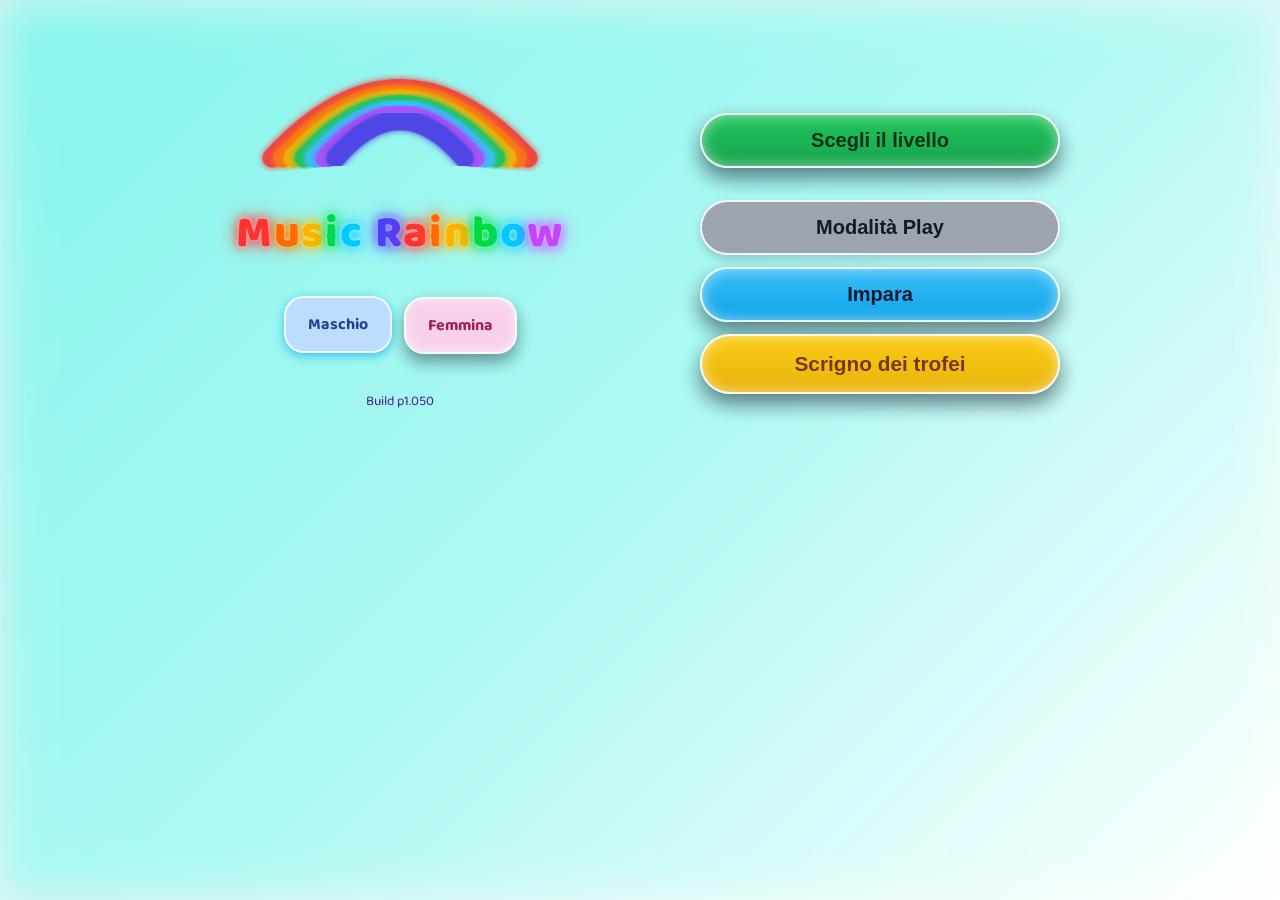
==== p1.051.html @ cc5d560e "Add files via upload" ====
<!DOCTYPE html>
<html lang="it">
<head>
  <meta name="viewport" content="width=device-width, initial-scale=1, viewport-fit=cover" />
  <meta name="theme-color" content="#46d1c6" />
  <meta name="apple-mobile-web-app-capable" content="yes" />
  <meta name="apple-mobile-web-app-status-bar-style" content="black-translucent" />
  <meta name="apple-mobile-web-app-title" content="Music Rainbow" />
  <link rel="apple-touch-icon" href="icons/icon-192.png" />
  <link rel="icon" type="image/png" sizes="192x192" href="icons/icon-192.png" />
  <link rel="icon" type="image/png" sizes="512x512" href="icons/icon-512.png" />
  <link rel="manifest" href="manifest.webmanifest" />

  <meta charset="UTF-8" />
  <title>Music Rainbow — Livelli</title>

  <!-- Font morbido e grande -->
  <link href="https://fonts.googleapis.com/css2?family=Baloo+2:wght@400;600;700&display=swap" rel="stylesheet">

  <style>
    * { box-sizing: border-box; }
    
body {
  margin: 0;
  padding: 15px;

  /* LIQUID GLASS ACQUAMARINA */
  background: linear-gradient(
      135deg,
      rgba(70, 209, 198, 0.45),
      rgba(70, 209, 198, 0.30),
      rgba(255, 255, 255, 0.25)
  );
  backdrop-filter: blur(18px) saturate(180%);
  -webkit-backdrop-filter: blur(18px) saturate(180%);
  box-shadow:
    inset 0 0 40px rgba(255,255,255,0.35),
    inset 0 0 80px rgba(255,255,255,0.20);

  height: 100vh;
}


    /* ===========================
       HOME: SELEZIONE LIVELLI
       =========================== */
    
.home-screen {
  display: flex;
  align-items: center;
  justify-content: center;
  width: 100%;
}


    .home-container {
      display: flex;
      flex-direction: row;
      align-items: center;
      justify-content: center;
      gap: 32px;
      text-align: left;
      color: #0f172a;
      padding: 32px 32px 40px;
      max-width: 960px;
      width: 100%;
    }

    .home-left, .home-right {
      flex: 1;
      display: flex;
      flex-direction: column;
      align-items: center;
    }

    .home-left {
      transform: translateY(-50px);
    }

    .home-levels {
      width: 100%;
    }

    .home-gender-wrapper {
      margin-top: 8px;
      margin-bottom: 8px;
      width: 100%;
      display: flex;
      justify-content: center;
    }

    
/* Titolo home identico a quello dei livelli */
.home-screen .rainbow-title {
  font-size: 2.8rem;
  margin: 0 0 20px 0;
  text-align: center;
  line-height: 1.05;
}


    .home-title {
      font-size: 2.6rem;
      margin-bottom: 20px;
    }

    .home-subtitle {
      font-size: 1.2rem;
      margin-bottom: 20px;
      opacity: 0.9;
    }

    .home-player-box {
      background: linear-gradient(135deg, #fef9c3, #e0f2fe);
      border-radius: 20px;
      padding: 18px 18px 20px;
      box-shadow: 0 8px 18px rgba(15,23,42,0.25);
      margin-bottom: 20px;
      text-align: left;
      border: 2px solid #bfdbfe;
    }

    .home-player-label {
      font-size: 1.1rem;
      margin-bottom: 20px;
      font-weight: 700;
    }

    .home-player-input {
      width: 100%;
      border-radius: 999px;
      border: 3px solid #fbbf24;
      padding: 10px 16px;
      font-size: 1.25rem;
      margin-bottom: 20px;
      font-family: "Baloo 2", sans-serif;
      box-shadow: 0 4px 10px rgba(148,163,184,0.45);
      background: #fefce8;
    }

    .home-player-input::placeholder {
      color: #9ca3af;
    }

    
    
.home-gender-select {
  display: flex;
  flex-direction: row;
  gap: 12px;
  align-items: center;
  justify-content: center;
  margin: 12px auto 16px;
}



    
    
    
    .home-gender-option {
      display: flex;
      align-items: center;
      justify-content: center;
      font-size: 1.3rem;
      font-weight: 700;
      border-radius: 20px;
      padding: 14px 22px;
      cursor: pointer;
      user-select: none;

      /* Liquid Glass */
      border: 2px solid rgba(255,255,255,0.85);
      box-shadow: 0 8px 16px rgba(15,23,42,0.45), inset 0 0 12px rgba(255,255,255,0.65);
      backdrop-filter: blur(12px);
      -webkit-backdrop-filter: blur(12px);
      opacity: 0.96;
      background-clip: padding-box;
      transition: transform 0.12s, box-shadow 0.12s, color 0.12s;
    }
    



    .home-gender-option input[type="radio"] {
      display: none;
    }

    .home-gender-option span {
      font-size: 1rem;
    }

    .home-gender-option.active {
      background: #0ea5e9;
      color: #4b0082;
      box-shadow: 0 3px 10px rgba(14,165,233,0.7);
      transform: translateY(-1px);
    }

    .home-gender-option:active {
      transform: translateY(1px);
      box-shadow: 0 1px 4px rgba(148,163,184,0.7);
    }

    
    
.home-gender-option:nth-child(1) {
  background: #bfdbfe !important;
  color: #1e3a8a !important;
}


    
.home-gender-option:nth-child(2) {
  background: #fbcfe8 !important;
  color: #9d174d !important;
}


    .home-gender-option.active:nth-child(1) {
      background: #1d4ed8;
      color: #4b0082;
    }

    .home-gender-option.active:nth-child(2) {
      background: #db2777;
      color: #4b0082;
    }

    
    .home-levels {
      display: grid;
      grid-template-columns: 1fr;
      gap: 12px;
      max-width: 360px;
      width: 100%;
      margin: 0 auto;
    }


    .home-levels-separator {
      height: 8px;
    }

    .home-version-label {
      margin-top: 12px;
      font-size: 0.85rem;
      color: #4b0082;
      text-align: center;
      opacity: 0.9;
    }
    .home-test-switch {
      margin-top: 10px;
      display: flex;
      align-items: center;
      justify-content: center;
      gap: 12px;
      font-size: 0.9rem;
      color: #0f172a;
    }

    .home-test-toggle-wrapper {
      position: relative;
      width: 46px;
      height: 24px;
    }

    .home-test-toggle-input {
      opacity: 0;
      width: 0;
      height: 0;
    }

    .home-test-toggle-slider {
      position: absolute;
      cursor: pointer;
      inset: 0;
      background: rgba(15,23,42,0.3);
      border-radius: 999px;
      box-shadow: inset 0 0 4px rgba(15,23,42,0.6);
      transition: background 0.18s ease, box-shadow 0.18s ease;
    }

    .home-test-toggle-slider::before {
      content: "";
      position: absolute;
      height: 18px;
      width: 18px;
      left: 3px;
      top: 3px;
      border-radius: 999px;
      background: #e5e7eb;
      box-shadow: 0 2px 4px rgba(15,23,42,0.4);
      transition: transform 0.18s ease, background 0.18s ease;
    }

    .home-test-toggle-input:checked + .home-test-toggle-slider {
      background: linear-gradient(135deg, #22c55e, #0ea5e9);
      box-shadow:
        0 0 6px rgba(56,189,248,0.8),
        0 0 14px rgba(34,197,94,0.75);
    }

    .home-test-toggle-input:checked + .home-test-toggle-slider::before {
      transform: translateX(20px);
      background: #f9fafb;
    }

    .home-test-label {
      font-weight: 600;
      letter-spacing: 0.03em;
    }


    .home-level-btn {
      border-radius: 999px;
      padding: 14px 22px;
      font-size: 1.25rem;
      font-weight: 800;
      cursor: pointer;

      /* BASE: pill vetrosa neutra */
      color: #f9fafb;
      border: 2px solid rgba(255,255,255,0.9);
      background: rgba(15,23,42,0.24);
      box-shadow:
        0 10px 20px rgba(15,23,42,0.55),
        inset 0 0 14px rgba(255,255,255,0.55);
      backdrop-filter: blur(16px) saturate(185%);
      -webkit-backdrop-filter: blur(16px) saturate(185%);
      opacity: 0.99;
      background-clip: padding-box;

      display: flex;
      align-items: center;
      justify-content: center;
      gap: 10px;

      transition: transform 0.12s, box-shadow 0.12s, filter 0.12s;
    }

    .home-level-btn:active {
      transform: translateY(1px) scale(0.99);
      box-shadow: 0 4px 10px rgba(15, 23, 42, 0.5);
    }

    .home-level-btn:hover {
      filter: brightness(1.06);
    }

    .home-level-btn-icon {
      font-size: 1.4rem;
      filter: drop-shadow(0 0 8px rgba(255,255,255,0.7));
    }

    .home-level-btn-label {
      flex: 1;
      text-align: left;
      letter-spacing: 0.03em;
    }

    .home-level-btn:active {
      transform: translateY(1px);
      box-shadow: 0 3px 8px rgba(15, 23, 42, 0.3);
    }

    .home-level-btn:hover {
      filter: brightness(1.05);
    }

    /* Livelli e scrigno: stile “scrigno” dorato uguale alla pagina trofei */
    .home-level-main {
      background: linear-gradient(to bottom, #22c55e, #16a34a);
      color: #052e16;
    }
    .home-level-learn {
      background: linear-gradient(to bottom, #38bdf8, #0ea5e9);
      color: #0f172a;
    }
    .home-level-1,
    .home-level-2,
    .home-level-3,
    .home-level-trophy {
      background: linear-gradient(to bottom, #facc15, #eab308);
      color: #78350f;
    }

    
    
    .home-audio-reset {
      background: #0ea5e9;
      color: #4b0082;
      max-width: 360px;
      width: 100%;
      margin: 0 auto 16px;
    }



    /* Stato del tasto Play in home */
    .home-play-active {
      background: linear-gradient(to bottom, #a855f7, #6d28d9);
      color: #f9fafb;
    }

    .home-play-disabled {
      background: #9ca3af;
      color: #111827;
      cursor: default;
      box-shadow: 0 4px 10px rgba(15, 23, 42, 0.2);
      filter: none !important;
      transform: none !important;
    }

    .home-rainbow-graphic {
      width: 320px;
      height: 200px;
      margin: 0 auto 16px;
    }

    .home-rainbow-graphic svg {
      width: 100%;
      height: 100%;
      overflow: visible;
    }

        /* ===========================
       STILE GENERALE PAGINE LIVELLO
       =========================== */

    body {
      font-family: "Baloo 2", sans-serif;
    }

    .page-container {
      height: calc(var(--vh) * 100);
      min-height: 0;
      display: flex;
      justify-content: center;
      align-items: flex-start;
      overflow-y: auto;
      -webkit-overflow-scrolling: touch;
    }

    .app { padding-bottom:40px; margin: 20px; padding:0; width: calc(100% - 40px); height: calc(100% - 40px); background:white; border-radius:12px; position:relative; z-index:1; display:flex; flex-direction:column; }

    


.top-panel {
  border-radius: 22px;
  padding: 4px 14px 4px;

  /* LIQUID GLASS AZZURRO / BLU REALISTICO */
  background: rgba(255, 255, 255, 0.15);
  border: 2px solid rgba(255, 255, 255, 0.45);

  backdrop-filter: blur(18px) saturate(180%);
  -webkit-backdrop-filter: blur(18px) saturate(180%);

  box-shadow:
    0 12px 28px rgba(30, 58, 138, 0.45),
    inset 0 0 16px rgba(255, 255, 255, 0.8),
    inset 0 0 8px rgba(147, 197, 253, 0.8);

  background-image: linear-gradient(
    135deg,
    rgba(191, 219, 254, 0.35),
    rgba(59, 130, 246, 0.25),
    rgba(255, 255, 255, 0.30)
  );

  background-clip: padding-box;

  margin-bottom: 20px;
  margin-left: 20px;
  margin-right: 20px;
  margin-top: 8px;
}

    .top-row {
      display: grid;
      grid-template-columns: auto 1fr auto;
      align-items: center;
      gap: 4px;
      margin-bottom: 20px;
      margin-top: 0;
    }

    .top-row h1 {
      font-size:  4.4rem;
      margin: 0;
      text-align: center;
      justify-self: center;
      line-height: 0.85;
      padding: 0;
    }

    .top-left-controls {
      display: flex;
      gap: 8px;
      align-items: center;
      flex-wrap: wrap;
      justify-content: flex-start;
    }

    .clef-btn {
      border-radius: 999px;
      border: 2px solid #e5e7eb;
      background: #ffffff;
      padding: 4px 9px 6px;
      font-size: 1.1rem;
      line-height: 1;
      cursor: pointer;
      display: inline-flex;
      align-items: center;
      justify-content: center;
      box-shadow: 0 1px 2px rgba(15,23,42,0.08);
      height:48px;
  min-width:48px;
  font-size:28px;
  padding:0 12px;
  border-radius:12px;
}

    .clef-btn.active-clef {
      border-color: #4f46e5;
      background: #eef2ff;
      box-shadow: 0 0 0 1px rgba(79,70,229,0.18);
    }

    .top-right-controls {
      display: flex;
      gap: 10px;
      align-items: center;
      justify-content: flex-end;
    }

    
    .rainbow-title span {
      display: inline-block;
      font-weight: 800;
      letter-spacing: 0.04em;

      /* LIQUID GLASS TEXT: ogni carattere vetroso + NEON pulsante */
      color: currentColor;
      text-shadow:
        0 0 4px rgba(255,255,255,0.75),
        0 0 10px currentColor,
        0 0 18px currentColor;
      filter: saturate(150%);
      animation: neonTitlePulse 1.8s ease-in-out infinite;
    }
    .rainbow-title span:nth-child(7n+1){color:#ef4444;}
    .rainbow-title span:nth-child(7n+2){color:#f97316;}
    .rainbow-title span:nth-child(7n+3){color:#eab308;}
    .rainbow-title span:nth-child(7n+4){color:#22c55e;}
    .rainbow-title span:nth-child(7n+5){color:#38bdf8;}
    .rainbow-title span:nth-child(7n+6){color:#a855f7;}
    .rainbow-title span:nth-child(7n){color:#4f46e5;}

    @keyframes neonTitlePulse {
      0%, 100% {
        text-shadow:
          0 0 4px rgba(255,255,255,0.75),
          0 0 10px currentColor,
          0 0 18px currentColor;
        transform: translateY(0);
      }
      50% {
        text-shadow:
          0 0 6px rgba(255,255,255,0.95),
          0 0 16px currentColor,
          0 0 30px currentColor;
        transform: translateY(-1px);
      }
    }



    /* Switch auto-color livello 1 */
    .auto-toggle {
      position: relative;
      display: inline-flex;
      align-items: center;
      gap: 4px;
      font-size: 0.8rem;
      color: #111827;
      cursor: pointer;
      user-select: none;
    }

    .auto-toggle-input {
      opacity: 0;
      width: 0;
      height: 0;
      position: absolute;
    }

    .auto-slider {
      position: relative;
      width: 34px;
      height: 18px;
      background-color: #e5e7eb;
      border-radius: 999px;
      transition: background-color 0.15s;
      box-shadow: inset 0 1px 3px rgba(15,23,42,0.2);
    }

    .auto-slider::before {
      content: "";
      position: absolute;
      height: 14px;
      width: 14px;
      left: 2px;
      top: 2px;
      background-color: #4b0082;
      border-radius: 50%;
      transition: transform 0.15s;
      box-shadow: 0 1px 3px rgba(15,23,42,0.5);
    }

    .auto-toggle-input:checked + .auto-slider {
      background: linear-gradient(90deg, #38bdf8, #a855f7);
    }

    .auto-toggle-input:checked + .auto-slider::before {
      transform: translateX(16px);
    }

    .auto-label {
      font-size: 0.8rem;
      padding-right: 2px;
    }

    .reset-btn {
      padding: 10px 16px;
      border-radius: 999px;
      font-weight: 700;
      font-size: 1.05rem;
      cursor: pointer;
      border: none;
      color: #4b0082;
      background: #7c3aed;
      box-shadow: 0 4px 10px rgba(80, 30, 140, 0.25);
      transition: 0.15s;
    }
    .reset-btn:hover { filter: brightness(1.1); }
    .reset-btn:active {
      transform: translateY(1px);
      box-shadow: 0 2px 6px rgba(80, 30, 140, 0.2);
    }

    .menu-btn,
    .trophy-btn,
    
    .hint-btn {
      padding: 10px 16px;
      min-width: 44px;
      min-height: 44px;
      border-radius: 999px;
      font-weight: 700;
      font-size: 1.1rem;
      cursor: pointer;
      display: inline-flex;
      align-items: center;
      justify-content: center;

      /* verde acqua originale + liquid glass */
      color: #0f172a;
      background: rgba(209, 250, 229, 0.95);

      border: 2px solid rgba(255,255,255,0.8);
      box-shadow:
        0 6px 14px rgba(16,185,129,0.4),
        inset 0 0 10px rgba(255,255,255,0.65);
      backdrop-filter: blur(12px) saturate(175%);
      -webkit-backdrop-filter: blur(12px) saturate(175%);
      background-clip: padding-box;

      transition: 0.15s;
    }

    .hint-btn:disabled {
      opacity: 0.5;
      cursor: default;
      box-shadow: none;
      filter: none;
    }


    .hint-btn:disabled {
      opacity: 0.5;
      cursor: default;
      box-shadow: none;
      filter: none;
    }

    
    .menu-btn {
      padding: 10px 16px;
      min-width: 44px;
      min-height: 44px;
      border-radius: 999px;
      font-weight: 700;
      font-size: 1.1rem;
      cursor: pointer;
      display: inline-flex;
      align-items: center;
      justify-content: center;

      /* colore originale + liquid glass */
      color: #111827;
      background: rgba(229, 231, 235, 0.92);

      border: 2px solid rgba(255,255,255,0.75);
      box-shadow:
        0 6px 14px rgba(15,23,42,0.35),
        inset 0 0 10px rgba(255,255,255,0.65);
      backdrop-filter: blur(12px) saturate(170%);
      -webkit-backdrop-filter: blur(12px) saturate(170%);
      background-clip: padding-box;

      transition: 0.15s;
    }


    
    .trophy-btn {
      padding: 10px 16px;
      min-width: 44px;
      min-height: 44px;
      border-radius: 999px;
      font-weight: 700;
      font-size: 1.1rem;
      cursor: pointer;
      display: inline-flex;
      align-items: center;
      justify-content: center;

      /* dorato originale + liquid glass */
      color: #78350f;
      background: linear-gradient(
        to bottom,
        rgba(250, 204, 21, 0.96),
        rgba(234, 179, 8, 0.96)
      );

      border: 2px solid rgba(255,255,255,0.85);
      box-shadow:
        0 7px 16px rgba(180,83,9,0.45),
        inset 0 0 12px rgba(255,255,255,0.7);
      backdrop-filter: blur(14px) saturate(180%);
      -webkit-backdrop-filter: blur(14px) saturate(180%);
      background-clip: padding-box;

      transition: 0.15s;
    }


    .hint-btn {
      color: #0f172a;
      background: #d1fae5;
      box-shadow: 0 3px 8px rgba(16,185,129,0.35);
    }

    .menu-btn:hover,
    .trophy-btn:hover,
    .hint-btn:hover { filter: brightness(1.05); }

    .menu-btn:active,
    .trophy-btn:active,
    .hint-btn:active {
      transform: translateY(1px);
      box-shadow: 0 1px 4px rgba(15,23,42,0.4);
    }

    .hint-btn.hint-pulse {
      transform: scale(1.1);
    }


    
    .rainbow-counter {
      font-size: 1.05rem;
      padding: 8px 14px;
      border-radius: 999px;
      display: inline-flex;
      align-items: center;
      gap: 8px;
      cursor: pointer;

      border: 2px solid rgba(255,255,255,0.85);

      /* azzurro originale + liquid glass */
      background: rgba(238, 242, 255, 0.94);
      color: #1e3a8a;

      box-shadow:
        0 6px 14px rgba(15,23,42,0.3),
        inset 0 0 10px rgba(255,255,255,0.7);
      backdrop-filter: blur(12px) saturate(170%);
      -webkit-backdrop-filter: blur(12px) saturate(170%);
      background-clip: padding-box;
    }
    .rainbow-counter span {
      font-weight: 800;
      font-size: 1.4rem;
    }
    .rainbow-hidden-count {
      display: none;
    }

    .rainbow-counter span {
      font-weight: 800;
      font-size: 1.4rem;
    }
    .rainbow-hidden-count {
      display: none;
    }

    .medals-panel-container {
      border-radius: 16px;
      border: 1px solid #e0e3f0;
      padding: 6px 10px;
      background: #f9fafb;
    }

    .medals-panel-container {
      display: flex;
      align-items: center;
      justify-content: space-between;
      gap: 8px;
    }
    .tokens-panel {
      display: flex;
      flex-wrap: wrap;
      justify-content: flex-end;
      align-items: center;
      gap: 6px;
      min-height: 32px;
      min-width: 80px;
    }
    .token-label {
      font-size: 0.8rem;
      color: #374151;
      margin-right: 4px;
    }
    .token-icon-btn {
      border: none;
      background: transparent;
      padding: 0;
      cursor: pointer;
      display: inline-flex;
      align-items: center;
      justify-content: center;
    }
    .token-icon-btn:disabled {
      opacity: 0.4;
      cursor: default;
    }
    .token-svg {
      width: 32px;
      height: 32px;
      filter: drop-shadow(0 2px 4px rgba(15,23,42,0.4));
    }

    /* Gettoni nella bacheca della pagina Trofei: 3 volte più grandi */
    #trophyTokensRow .token-svg {
      width: 96px;
      height: 96px;
    }

    #trophyTokensRow .trophy-token-btn {
      padding: 4px;
    }

    
    /* ===========================
       SELEZIONE LIVELLO - OVERLAY
       =========================== */
    .level-select-overlay {
      position: fixed;
      inset: 0;
      display: none;
      justify-content: center;
      align-items: center;
      z-index: 10500;

      /* SFONDO PRINCIPALE ACQUAMARINA + VETRO LIQUIDO */
      backdrop-filter: blur(10px) saturate(170%);
      -webkit-backdrop-filter: blur(10px) saturate(170%);
      background: radial-gradient(circle at center,
        rgba(70, 209, 198, 0.98),
        rgba(34, 197, 151, 0.94),
        rgba(15, 23, 42, 0.88));
    }

    .level-select-overlay.active {
      display: flex;
    }

    .level-select-box {
      background: rgba(15,23,42,0.98);
      border-radius: 24px;
      padding: 22px 20px 18px;
      width: min(360px, 88%);
      box-shadow: 0 18px 40px rgba(15,23,42,0.85);
      border: 2px solid rgba(129,140,248,0.9);
      text-align: center;
    }

    .level-select-title {
      font-size: 1.4rem;
      margin-bottom: 20px;
      color: #e5e7eb;
    }

    .level-select-subtitle {
      font-size: 0.95rem;
      margin-bottom: 20px;
      color: #c7d2fe;
    }

    .level-select-grid {
      display: grid;
      grid-template-columns: repeat(2, minmax(0, 1fr));
      gap: 10px;
      margin-bottom: 20px;
    }

    
.level-select-btn {
  border-radius: 999px;
  padding: 20px 12px;
  font-size: 2rem;
  font-weight: 800;
  cursor: pointer;

  /* Liquid Glass style like home */
  color: #f9fafb;
  border: 2px solid rgba(255,255,255,0.9);
  background: rgba(15,23,42,0.24);
  box-shadow:
    0 10px 20px rgba(15,23,42,0.55),
    inset 0 0 14px rgba(255,255,255,0.55);
  backdrop-filter: blur(16px) saturate(185%);
  -webkit-backdrop-filter: blur(16px) saturate(185%);
  opacity: 0.99;
  background-clip: padding-box;

  display: flex;
  align-items: center;
  justify-content: center;
  gap: 10px;

  transition: transform 0.12s, box-shadow 0.12s, filter 0.12s;
}
/* Colored Liquid Glass buttons for level select */
.level-select-btn:nth-child(1) {
  background: rgba(239,68,68,0.35);
  border-color: rgba(239,68,68,0.9);
  box-shadow:
    0 0 16px rgba(239,68,68,0.9),
    0 0 32px rgba(239,68,68,0.9),
    inset 0 0 10px rgba(255,255,255,0.4);
}

.level-select-btn:nth-child(2) {
  background: rgba(249,115,22,0.35);
  border-color: rgba(249,115,22,0.9);
  box-shadow:
    0 0 16px rgba(249,115,22,0.9),
    0 0 32px rgba(249,115,22,0.9),
    inset 0 0 10px rgba(255,255,255,0.4);
}

.level-select-btn:nth-child(3) {
  background: rgba(234,179,8,0.35);
  border-color: rgba(234,179,8,0.9);
  box-shadow:
    0 0 16px rgba(234,179,8,0.9),
    0 0 32px rgba(234,179,8,0.9),
    inset 0 0 10px rgba(255,255,255,0.4);
}

.level-select-btn:nth-child(4) {
  background: rgba(34,197,94,0.35);
  border-color: rgba(34,197,94,0.9);
  box-shadow:
    0 0 16px rgba(34,197,94,0.9),
    0 0 32px rgba(34,197,94,0.9),
    inset 0 0 10px rgba(255,255,255,0.4);
}



    /* Colori neon per ogni tasto livello */
    

    

    

    

    
      50% {
        transform: translateY(-2px) scale(1.03);
        filter: brightness(1.1);
      }
      100% {
        transform: translateY(0) scale(1);
        filter: brightness(1.02);
      }
    }

    .level-select-btn:hover {
      filter: brightness(1.05);
    }

    .level-select-btn:active {
      transform: translateY(1px);
      box-shadow: 0 2px 5px rgba(15,23,42,0.6);
    }

    .level-select-actions {
      display: flex;
      justify-content: center;
    }

    .level-select-close {
      border-radius: 999px;
      padding: 8px 18px;
      font-weight: 600;
      font-size: 0.95rem;
      cursor: pointer;

      /* Liquid Glass per il tasto Chiudi */
      border: 2px solid rgba(255,255,255,0.85);
      background: rgba(15,23,42,0.9);
      color: #e5e7eb;
      box-shadow:
        0 8px 16px rgba(15,23,42,0.75),
        inset 0 0 10px rgba(255,255,255,0.55);
      backdrop-filter: blur(14px);
      -webkit-backdrop-filter: blur(14px);
      opacity: 0.97;
      background-clip: padding-box;
    }

    .level-select-close:active {
      transform: translateY(1px);
      box-shadow: 0 1px 4px rgba(15,23,42,0.8);
    }



    /* ===========================
       POPUP SCRIGNI TROFEI
       =========================== */
    
.token-icon {
  width: 42px;
  height: 42px;
  display: flex;
  align-items: center;
  justify-content: center;
}
.token-svg {
  width: 42px;
  height: 42px;
}

.trophy-overlay {
      position: fixed;
      inset: 0;
      display: none;
      justify-content: center;
      align-items: center;
      z-index: 12000;
      backdrop-filter: blur(4px);
      background: radial-gradient(circle at center,
        rgba(15,23,42,0.88),
        rgba(30,64,175,0.94),
        rgba(15,23,42,0.96));
    }

    .trophy-overlay.active {
      display: flex;
    }

    .trophy-overlay-box {
      position: relative;
      background: #f9fafb;
      border-radius: 24px;
      padding: 22px 22px 18px;
      width: min(90%, 520px);
      max-width: 520px;
      box-shadow: 0 18px 42px rgba(0,0,0,0.5);
      border: 2px solid #e5e7eb;
    }

    .trophy-overlay-content {
      max-height: min(60vh, 420px);
      overflow-y: auto;
    }

    
.trophy-overlay-close {
  position: absolute;
  top: 8px;
  right: 8px;
  width: 44px;
  height: 44px;
  border-radius: 999px;
  border: none;
  background: #f97316;
  color: #4b0082;
  font-size: 1.8rem;
  font-weight: 700;
  cursor: pointer;
  box-shadow: 0 8px 18px rgba(0,0,0,0.6);
  display: flex;
  align-items: center;
  justify-content: center;
}


    .trophy-overlay-close:active {
      transform: translateY(1px);
      box-shadow: 0 3px 8px rgba(0,0,0,0.7);
    }


    .token-overlay {
      position: fixed;
      inset: 0;
      display: none;
      justify-content: center;
      align-items: center;
      z-index: 11000;
      backdrop-filter: blur(4px);
      background: radial-gradient(circle at center,
        rgba(255,255,255,0.96),
        rgba(252,211,77,0.85),
        rgba(245,158,11,0.55));
    }
    .token-overlay.active {
      display: flex;
    }
    .token-box {
      background: rgba(255,255,255,0.98);
      padding: 24px 26px 20px;
      border-radius: 24px;
      box-shadow: 0 12px 15px rgba(0,0,0,0.35);
      text-align: center;
      max-width: 360px;
    }
    .token-big-svg {
      width: 80px;
      height: 80px;
      margin-bottom: 20px;
      filter: drop-shadow(0 6px 12px rgba(146,64,14,0.6));
    }
    .token-message-main {
      font-size: 1.4rem;
      font-weight: 700;
      margin-bottom: 20px;
      color: #92400e;
    }
    .token-message-sub {
      font-size: 0.95rem;
      color: #78350f;
    }

    
    .play-timer-pill {
      padding: 8px 16px;
      border-radius: 999px;
      border: 2px solid rgba(255,255,255,0.85);
      display: inline-flex;
      align-items: center;
      justify-content: center;
      min-width: 80px;
      font-family: "Baloo 2", sans-serif;
      font-size: 1.2rem;
      font-weight: 700;
      cursor: default;

      /* acquamarina originale + liquid glass */
      background: rgba(70, 209, 198, 0.96);
      color: #4b0082;

      box-shadow:
        0 6px 14px rgba(15,23,42,0.35),
        inset 0 0 10px rgba(255,255,255,0.7);
      backdrop-filter: blur(14px) saturate(180%);
      -webkit-backdrop-filter: blur(14px) saturate(180%);
      background-clip: padding-box;
    }

    
    .metronome-pill {
      display: inline-flex;
      align-items: center;
      gap: 8px;
      padding: 6px 10px;
      border-radius: 999px;

      /* colore scuro originale + liquid glass */
      background: rgba(15, 23, 42, 0.4);
      border: 2px solid rgba(255,255,255,0.7);

      box-shadow:
        0 5px 12px rgba(15,23,42,0.5),
        inset 0 0 8px rgba(255,255,255,0.35);
      backdrop-filter: blur(12px) saturate(170%);
      -webkit-backdrop-filter: blur(12px) saturate(170%);
      background-clip: padding-box;
    }

    .metronome-bpm-input {
      width: 56px;
      border: none;
      border-radius: 999px;
      padding: 4px 8px;
      font-size: 0.85rem;
      text-align: center;
      outline: none;
      font-family: "Baloo 2", sans-serif;
    }
    .metronome-dot {
      width: 14px;
      height: 14px;
      border-radius: 999px;
      background: #22c55e;
      opacity: 0.4;
      
      transition: transform 0.12s ease-out, opacity 0.12s ease-out;
    }
    .metronome-dot.active {
      opacity: 1;
      
    }
    

    .error-pill {
      margin-left: 6px;
    }

    .play-timer-pill span {
      font-variant-numeric: tabular-nums;
      letter-spacing: 0.03em;
    }
    .play-timeup-overlay {
      position: absolute;
      inset: 0;
      background: rgba(15,23,42,0.65);
      display: none;
      align-items: center;
      justify-content: center;
      z-index: 20;
    }
    .play-timeup-overlay.active {
      display: flex;
    }
    .play-timeup-box {
      background: #ffffff;
      padding: 20px 24px;
      border-radius: 16px;
      box-shadow: 0 8px 20px rgba(0,0,0,0.35);
      max-width: 320px;
      text-align: center;
    }

    .medals-panel {
      display: flex;
      flex-wrap: wrap;
      gap: 8px;
      min-height: 32px;
      justify-content: center;
    }

    .medal-icon {
      width: 34px;
      height: 34px;
      border-radius: 50%;
      box-shadow: 0 3px 7px rgba(15,23,42,0.25);
      display: flex;
      align-items: center;
      justify-content: center;
      position: relative;
      font-size: 0.95rem;
      font-weight: 700;
    }
    .medal-icon::after {
      content: "🏅";
      position: absolute;
      top: -9px;
      font-size: 1rem;
    }

    .medal-icon.bronze { background: radial-gradient(circle at 30% 30%, #fecaca, #ef4444, #7f1d1d); border:2px solid #ef4444; color:#7f1d1d; }
    .medal-icon.silver { background: radial-gradient(circle at 30% 30%, #ffedd5, #f97316, #7c2d12); border:2px solid #f97316; color:#7c2d12; }
    .medal-icon.green { background: radial-gradient(circle at 30% 30%, #dcfce7, #22c55e, #14532d); border:2px solid #22c55e; color:#14532d; }
.medal-icon.gold { background: radial-gradient(circle at 30% 30%, #fef9c3, #eab308, #92400e); border:2px solid #eab308; color:#92400e; }

    
.staff-container {
  padding: 8px;
  margin-top: 4px;
  margin-bottom: 20px;
  margin-left: 20px;
  margin-right: 20px;

  /* LIQUID GLASS STAFF */
  background: rgba(255,255,255,0.18);
  border: 2px solid rgba(255,255,255,0.45);
  backdrop-filter: blur(18px) saturate(180%);
  -webkit-backdrop-filter: blur(18px) saturate(180%);
  box-shadow:
    0 10px 22px rgba(15,23,42,0.35),
    inset 0 0 14px rgba(255,255,255,0.75);
  border-radius: 18px;
  overflow: visible;
}

    svg.staff {
      width: 100%;
      max-width: none;
      display: block;
      margin: 0 auto;
      cursor: pointer;
      overflow: visible;
    }

    .note-circle {
      stroke: #111827;
      stroke-width: 2.4;
      fill: white;
      fill-opacity: 0.96;
      filter: drop-shadow(0 6px 14px rgba(15,23,42,0.45));
      backdrop-filter: blur(10px);
      -webkit-backdrop-filter: blur(10px);
      transition: transform 0.18s ease,
                  stroke-width 0.18s ease,
                  opacity 0.18s ease,
                  filter 0.18s ease;
      cursor: pointer;
    }

.note-symbol {
  pointer-events: none;
  transition: transform 0.15s ease-out;
}
    .note-symbol.note-played {
  transform-origin: center;
  animation: notePulse 0.35s ease-out;
  filter: drop-shadow(0 6px 14px rgba(15,23,42,0.55));
}
/* Override: nel Livello 4 le note NON devono lampeggiare quando vengono suonate */
#level4Page .note-symbol.note-played {
  animation: none !important;
  filter: none !important;
  transform: none !important;
}
/* Disattiva animazione nel Livello Impara Tempo */
#learnTempoPage .note-symbol.note-played { animation:none !important; transform:none !important; filter:none !important; opacity:0.77 !important; }



#level1Page .note-symbol.note-played .note-head,
#level2Page .note-symbol.note-played .note-head {
  stroke: rgba(255,255,255,0.9);
  stroke-width: 2.4;
  fill-opacity: 0.96;
}

#level1Page .note-symbol.note-played .note-stem,
#level2Page .note-symbol.note-played .note-stem,
#level1Page .note-symbol.note-played .note-flag,
#level2Page .note-symbol.note-played .note-flag {
  stroke-width: 2.4;
}


.note-head {
  stroke: #111827;
  stroke-width: 2;
  fill: #ffffff;
}
.note-head.filled {
  fill: #111827;
}

.note-stem {
      stroke: #111827;
      stroke-width: 2;
    }
    .note-flag {
      stroke: #111827;
      stroke-width: 2;
      fill: none;
    }

    .hint-circle {
      stroke: #111827;
      stroke-width: 2;
      cursor: default;
    }

    /* TARGET PER LIVELLO */
    #level1Page .note-circle.target {
      /* versione compatibile con Safari / iPad:
         niente gradient url(), bordo spesso e interno evidenziato */
      stroke: #111827;
      stroke-width: 4;
      fill: white;
      filter: none;
    }

    #level2Page .note-circle.target,
    #level3Page .note-circle.target {
      stroke: #000000;
      stroke-width: 4;
      filter: none;
    }

    
    /* Neon pulsante per i pallini del Livello 1 */
    #level1Page .note-circle.neon-pulse-l1 {
      animation: neonPulseL1 0.9s ease-in-out infinite alternate;
      transform-origin: center;
    }

    @keyframes neonPulseL1 {
      0% {
        transform: scale(1);
      }
      100% {
        transform: scale(1.15);
      }
    }

.ledger-line {
      stroke: #111827;
      stroke-width: 2;
    }

    .error-x {
      font-size: 22px;
      fill: #dc2626;
      pointer-events: none;
      animation: pop-fade 0.6s ease-out forwards;
    }
    @keyframes pop-fade {
      0%{opacity:0.0;}
      40%{opacity:0.77;}
      100%{opacity:0.0; translateY(-10px);}
    }

    /* Barra di stato: solo Note / Errori */
    .status-bar {
      text-align: center;
      font-size: 0.95rem;
      font-weight: 700;
      min-height: 1.6em;
      margin-top: 10px;
    }
    .status-pills {
      display: inline-flex;
      flex-wrap: wrap;
      gap: 8px;
      justify-content: center;
    }
    .stat-pill {
      padding: 4px 10px;
      border-radius: 999px;
      min-width: 80px;
      font-size: 0.9rem;
      display: inline-flex;
      justify-content: center;
      align-items: center;
      box-shadow: 0 2px 4px rgba(15,23,42,0.15);
      height:48px;
  line-height:48px;
  font-size:22px;
  padding:0 14px;
  border-radius:12px;
}
    .stat-notes {
      background: #dcfce7;
      color: #166534;
    }
    .stat-errors-normal {
      background: #fef9c3;
      color: #92400e;
    }
    .stat-errors-high {
      background: #fee2e2;
      color: #991b1b;
    }

    .keyboard-container {
  margin-left: 20px;
  margin-right: 20px;
  margin-bottom: 20px;
  padding: 6px 4px 8px;
}
    .piano {
  width: 100%;
  margin: 0;
  background: #d4d4d8;
  padding: 14px 16px 18px;
  border-radius: 18px;
  box-shadow: 0 4px 10px rgba(15,23,42,0.18);
}
    .piano-keys {
      position: relative;
      display: flex;
      height: 260px;
      width: 100%;
      max-width: none;
      margin: 0;
    }

    .white-key {
  border: 2px solid rgba(255,255,255,0.85);
  box-shadow: 0 8px 16px rgba(15,23,42,0.45), inset 0 0 12px rgba(255,255,255,0.65);
  backdrop-filter: blur(10px);
  -webkit-backdrop-filter: blur(10px);
  opacity: 0.96;

      flex: 1;
      margin: 0 1px;
      border-radius: 0 0 12px 12px;
      border: 1px solid #9ca3af;
      background: linear-gradient(to bottom, #ffffff 0%, #f3f4f6 40%, #e5e7eb 100%);
      box-shadow: 0 3px 6px rgba(15,23,42,0.25);
      display: flex;
      justify-content: center;
      align-items: flex-end;
      font-size: 0.9rem;
      font-weight: 700;
      color: #111827;
      padding-bottom: 6px;
      cursor: pointer;
      transition: 0.12s;
      box-sizing: border-box;
      position: relative;
      z-index: 1;
    }
    .white-key:active {
      transform: translateY(1px);
      box-shadow: 0 2px 4px rgba(15,23,42,0.3);
    }

    .black-key {
  border: 2px solid rgba(255,255,255,0.6);
  box-shadow: 0 6px 12px rgba(0,0,0,0.55), inset 0 0 10px rgba(255,255,255,0.4);
  backdrop-filter: blur(6px);
  -webkit-backdrop-filter: blur(6px);
  opacity: 0.9;

      position: absolute;
      top: 0;
      transform: translateX(-50%);
      width: calc(100% / 14 * 0.9);
      height: 70%;
      border-radius: 0 0 10px 10px;
      background: linear-gradient(to bottom, #111827 0%, #020617 70%);
      border: 1px solid #020617;
      box-shadow: 0 4px 8px rgba(0,0,0,0.6);
      display: flex;
      justify-content: center;
      align-items: flex-end;
      font-size: 0.75rem;
      font-weight: 700;
      color: #e5e7eb;
      padding-bottom: 4px;
      cursor: pointer;
      transition: 0.08s;
      z-index: 2;
    }
    .black-key:active {
      transform: translateX(-50%) translateY(1px);
      box-shadow: 0 2px 4px rgba(0,0,0,0.7);
    }

    .white-key.key-pressed {
      transform: translateY(4px);
      box-shadow: 0 1px 3px rgba(15,23,42,0.35);
    }

    .black-key.key-pressed {
      transform: translateX(-50%) translateY(4px);
      box-shadow: 0 2px 4px rgba(0,0,0,0.7);
    }

    .note-buttons-container {
      
      text-align: center;
    
  
  
  
  
  margin-left: 20px;
  margin-right: 20px;
  
  margin-top: 20px;}

    
    .tempo-action-container {
      margin: 24px 16px 12px;
      display: flex;
      justify-content: center;
    }
    .tempo-action-btn {
      width: 100%;
      max-width: 520px;
      aspect-ratio: 5 / 1; /* barra orizzontale 5:1 */
      border-radius: 24px;
      font-size: 1.6rem;
      font-weight: 800;
      cursor: pointer;
      border: 2px solid rgba(255,255,255,0.9);
      background: #0ea5e9;
      color: #4b0082;
      box-shadow:
        0 10px 20px rgba(15,23,42,0.45),
        inset 0 0 14px rgba(255,255,255,0.65);
      display: flex;
      align-items: center;
      justify-content: center;
    }
    .tempo-action-btn:active {
      transform: translateY(1px);
      box-shadow: 0 4px 10px rgba(15,23,42,0.5);
    }
.note-buttons-wrapper {
      width: 100%;
      max-width: none;
      margin: 12px 0 0 0;
      background: #d4d4d8;
      padding: 16px 12px 22px;
      border-radius: 18px;
      box-shadow: 0 4px 10px rgba(15,23,42,0.18);
      display: flex;
      justify-content: center;
      flex-wrap: wrap;
      gap: 12px;
    
  
  
  
  }

    .note-button {
  border-radius: 999px;
  padding: 12px 18px;
  font-size: 1.1rem;
  font-weight: 800;
  color: #4b0082;
  cursor: pointer;

  /* Liquid glass pill + larghezza uniforme */
  border: 2px solid rgba(255,255,255,0.85);
  box-shadow: 0 8px 16px rgba(15,23,42,0.45), inset 0 0 12px rgba(255,255,255,0.65);
  transition: transform 0.1s, box-shadow 0.1s, filter 0.1s;
  backdrop-filter: blur(10px);
  -webkit-backdrop-filter: blur(10px);
  opacity: 0.96;
  background-clip: padding-box;

  /* Tutti i tasti DO–SI stessa larghezza */
  flex: 1 1 0;
  text-align: center;
}

    .note-button:active {
      transform: translateY(1px);
      box-shadow: 0 1px 4px rgba(15,23,42,0.4);
    }

    .note-button:hover {
      filter: brightness(1.05);
    }

    .note-button.selected {
      outline: none;
      box-shadow: none;
    }
    /* Pressione visiva dei tasti nota nel Livello 1 */

/* Neon molto luminoso per i tasti DO–SI nel Livello 1 quando vengono premuti */
#level1Page .btn-do.note-pressed  { box-shadow: 0 0 22px #ef4444, 0 0 52px #ef4444; }
#level1Page .btn-re.note-pressed  { box-shadow: 0 0 22px #f97316, 0 0 52px #f97316; }
#level1Page .btn-mi.note-pressed  { box-shadow: 0 0 22px #eab308, 0 0 52px #eab308; }
#level1Page .btn-fa.note-pressed  { box-shadow: 0 0 22px #22c55e, 0 0 52px #22c55e; }
#level1Page .btn-sol.note-pressed { box-shadow: 0 0 22px #38bdf8, 0 0 52px #38bdf8; }
#level1Page .btn-la.note-pressed  { box-shadow: 0 0 22px #a855f7, 0 0 52px #a855f7; }
#level1Page .btn-si.note-pressed  { box-shadow: 0 0 22px #4f46e5, 0 0 52px #4f46e5; }
    


#level1Page .note-button.note-pressed {
  transform: translateY(4px);
}






/* Neon molto luminoso per i tasti DO–SI nella MAPPA (learnNotesPage) quando vengono premuti */
#learnNotesPage .btn-do.note-pressed  { box-shadow: 0 0 22px #ef4444, 0 0 52px #ef4444; }
#learnNotesPage .btn-re.note-pressed  { box-shadow: 0 0 22px #f97316, 0 0 52px #f97316; }
#learnNotesPage .btn-mi.note-pressed  { box-shadow: 0 0 22px #eab308, 0 0 52px #eab308; }
#learnNotesPage .btn-fa.note-pressed  { box-shadow: 0 0 22px #22c55e, 0 0 52px #22c55e; }
#learnNotesPage .btn-sol.note-pressed { box-shadow: 0 0 22px #38bdf8, 0 0 52px #38bdf8; }
#learnNotesPage .btn-la.note-pressed  { box-shadow: 0 0 22px #a855f7, 0 0 52px #a855f7; }
#learnNotesPage .btn-si.note-pressed  { box-shadow: 0 0 22px #4f46e5, 0 0 52px #4f46e5; }

#learnNotesPage .note-button.note-pressed {
  transform: translateY(4px);
}


#level2Page .note-button.note-pressed {
  animation: innerPulseL1 0.25s alternate infinite;
      transform: translateY(4px);
      box-shadow: 0 2px 6px rgba(15,23,42,0.45);
    }

    /* Illuminazione forte del colore corrispondente mentre il tasto è premuto (Livello 1)
   + neon esterno per ogni nota DO–SI nel Livello 1 */

/* Neon molto luminoso per i tasti DO–SI nel Livello 1 quando vengono premuti */
#level1Page .btn-do.note-pressed  { box-shadow: 0 0 22px #ef4444, 0 0 52px #ef4444; }
#level1Page .btn-re.note-pressed  { box-shadow: 0 0 22px #f97316, 0 0 52px #f97316; }
#level1Page .btn-mi.note-pressed  { box-shadow: 0 0 22px #eab308, 0 0 52px #eab308; }
#level1Page .btn-fa.note-pressed  { box-shadow: 0 0 22px #22c55e, 0 0 52px #22c55e; }
#level1Page .btn-sol.note-pressed { box-shadow: 0 0 22px #38bdf8, 0 0 52px #38bdf8; }
#level1Page .btn-la.note-pressed  { box-shadow: 0 0 22px #a855f7, 0 0 52px #a855f7; }
#level1Page .btn-si.note-pressed  { box-shadow: 0 0 22px #4f46e5, 0 0 52px #4f46e5; }

/* Affondamento dolce del tasto nel Livello 1 */
#level1Page .note-button.note-pressed {
  transform: translateY(4px);
}


    .note-button.hint-glow {
      box-shadow:
        0 0 0 4px rgba(255,255,255,1),
        0 0 16px rgba(252,165,165,1),
        0 0 26px rgba(248,113,113,0.95),
        inset 0 0 5px rgba(255,255,255,0.05);
      filter: brightness(1.2);
      transform: translateY(-3px) scale(1.12);
      animation: hintGlowPulse 0.75s ease-in-out infinite;
    }

    @keyframes hintGlowPulse {
      0% {
        box-shadow:
          0 0 0 4px rgba(255,255,255,1),
          0 0 24px rgba(252,165,165,0.9),
          0 0 40px rgba(248,113,113,0.85),
          inset 0 0 22px rgba(255,255,255,0.95);
        transform: translateY(-3px) scale(1.08);
      }
      50% {
        box-shadow:
          0 0 0 5px rgba(255,255,255,1),
          0 0 40px rgba(252,165,165,1),
          0 0 64px rgba(248,113,113,1),
          inset 0 0 34px rgba(255,255,255,0.05);
        transform: translateY(-4px) scale(1.16);
      }
      100% {
        box-shadow:
          0 0 0 4px rgba(255,255,255,1),
          0 0 24px rgba(252,165,165,0.9),
          0 0 40px rgba(248,113,113,0.85),
          inset 0 0 22px rgba(255,255,255,0.95);
        transform: translateY(-3px) scale(1.08);
      }
    }

    .btn-do  { background:#ef4444; box-shadow: none; }
    .btn-re  { background:#f97316; box-shadow: none; }
    .btn-mi  { background:#eab308; box-shadow: none; }
    .btn-fa  { background:#22c55e; box-shadow: none; }
    .btn-sol { background:#38bdf8; box-shadow: none; }
    .btn-la  { background:#a855f7; box-shadow: none; }
    .btn-si  { background:#4f46e5; box-shadow: none; }

    .rainbow-overlay {
      position: fixed;
      inset: 0;
      display: none;
      justify-content: center;
      align-items: center;
      z-index: 9999;
      backdrop-filter: blur(4px);
      background: radial-gradient(circle at center,
        rgba(255,255,255,0.95),
        rgba(255,255,255,0.85),
        rgba(230,240,255,0.7));
    }
    .rainbow-overlay.active { display:flex; }

    .rainbow-box {
      background: rgba(255,255,255,0.98);
      padding: 28px 30px 24px;
      border-radius: 24px;
      box-shadow: 0 10px 26px rgba(0,0,0,0.18);
      text-align: center;
      max-width: 460px;
    }

    .rainbow-graphic {
      position:relative;
      width:320px;
      height:200px;
      margin:0 auto 16px;
    }
    .rainbow-graphic svg { width:100%;height:100%;overflow:visible; }

    .medal-in-arc {
      position:absolute;
      top:56%; left:50%;
      transform:translate(-50%,-50%);
      display:flex;
    }

    .medal-circle {
      width:140px;height:140px;
      border-radius:50%;
      box-shadow:0 6px 16px rgba(0,0,0,0.25);
      display:flex;
      align-items:center;
      justify-content:center;
      position:relative;
      border-width:4px;
      border-style:solid;
    }
    .medal-circle::after {
      content:"🏅";
      position:absolute;
      top:-22px;
      font-size:2rem;
    }

    .medal-circle span {
      font-size:3.2rem;
      font-weight:800;
    }

    #rainbowOverlayL1 .medal-circle {
      background:radial-gradient(circle at 30% 30%, #fecaca, #ef4444, #7f1d1d);
      border-color:#ef4444;
      color:#7f1d1d;
    }

    #rainbowOverlay .medal-circle {
      background:radial-gradient(circle at 30% 30%, #ffedd5, #f97316, #7c2d12);
      border-color:#f97316;
      color:#7c2d12;
    }

    #rainbowOverlayL3 .medal-circle {
      background:radial-gradient(circle at 30% 30%, #fef9c3, #eab308, #92400e);
      border-color:#eab308;
      color:#92400e;
    }

    #rainbowOverlayL4 .medal-circle {
      background:radial-gradient(circle at 30% 30%, #dcfce7, #22c55e, #14532d);
      border-color:#22c55e;
      color:#14532d;
    }

    #finalOverlayL1 .medal-circle,
    #finalOverlayL2 .medal-circle,
    #finalOverlayL3 .medal-circle {
      width:180px;
      height:180px;
    }

    #finalOverlayL1 .medal-circle {
      background:radial-gradient(circle at 30% 30%, #fecaca, #ef4444, #7f1d1d);
      border-color:#ef4444;
      color:#7f1d1d;
    }
    #finalOverlayL2 .medal-circle {
      background:radial-gradient(circle at 30% 30%, #ffedd5, #f97316, #7c2d12);
      border-color:#f97316;
      color:#7c2d12;
    }
    #finalOverlayL3 .medal-circle {
      background:radial-gradient(circle at 30% 30%, #fef9c3, #eab308, #92400e);
      border-color:#eab308;
      color:#92400e;
    }

    .rainbow-message-main {
      font-size:1.4rem;
      font-weight:700;
      margin-bottom: 20px;
    }
    .rainbow-message-sub {
      font-size:1rem;
      opacity:0.0.9;
    }


    .home-level-trophy {
      font-size: 1.3rem;
      padding: 16px 20px;
    }

    /* Griglia scrigni (6x6) nella pagina trofei */
    .chest-grid-container {
      margin-top: 16px;
      margin-bottom: 20px;
    }

    .chest-grid {
      display: grid;
      grid-template-columns: repeat(6, minmax(0, 1fr));
      gap: 8px;
      justify-items: stretch;
      margin-left: 20px;
  margin-right: 20px;
}

    .chest-btn {
      border-radius: 12px;
      padding: 8px 6px;
      font-size: 0.8rem;
      font-weight: 700;
      border: none;
      cursor: pointer;
      box-shadow: 0 3px 8px rgba(15,23,42,0.25);
      display: flex;
      align-items: center;
      justify-content: center;
      text-align: center;
      min-height: 80px;
      line-height: 1.1;
    }

    .chest-btn-filled {
      background: linear-gradient(to bottom, #facc15, #eab308);
      color: #78350f;
    }

    .chest-btn-filled:hover {
      filter: brightness(1.05);
      transform: translateY(-1px);
      box-shadow: 0 4px 10px rgba(180,83,9,0.45);
    }

    .chest-btn-filled:active {
      transform: translateY(1px);
      box-shadow: 0 2px 6px rgba(180,83,9,0.6);
    }

    .chest-btn-empty {
      background: #f3f4f6;
      color: #9ca3af;
      box-shadow: none;
      cursor: default;
    }

    .clear-chests-btn {
      margin-top: 12px;
      margin-bottom: 20px;
      padding: 10px 18px;
      border-radius: 999px;
      border: none;
      font-weight: 800;
      font-size: 1rem;
      color: #f9fafb;
      background: #ef4444;
      box-shadow: 0 4px 10px rgba(127,29,29,0.4);
      cursor: pointer;
      transition: 0.15s;
    }

    .clear-chests-btn:hover {
      filter: brightness(1.05);
      transform: translateY(-1px);
    }

    .clear-chests-btn:active {
      transform: translateY(1px);
      box-shadow: 0 2px 6px rgba(127,29,29,0.5);
    }


    /* ===========================
       PAGINA TROFEI
       =========================== */
    #trophyPage .app { padding-bottom:40px; margin: 20px; padding:0; width: calc(100% - 40px); height: calc(100% - 40px); background:white; border-radius:12px; position:relative; z-index:1; display:flex; flex-direction:column; }

    .trophy-main {
      text-align: center;
      padding: 16px 8px 8px;
    }

    .trophy-chest {
      border: none;
      border-radius: 24px;
      padding: 18px 24px;
      background: linear-gradient(to bottom, #facc15, #eab308);
      color: #78350f;
      font-weight: 700;
      font-size: 1.1rem;
      display: inline-flex;
      flex-direction: column;
      align-items: center;
      gap: 6px;
      cursor: pointer;
      box-shadow: 0 6px 16px rgba(180,83,9,0.45);
      transition: 0.15s;
      min-width: 260px;
    }

    .trophy-chest:hover {
      filter: brightness(1.05);
      transform: translateY(-1px);
    }

    .trophy-chest:active {
      transform: translateY(1px);
      box-shadow: 0 3px 8px rgba(180,83,9,0.6);
    }

    .trophy-chest-emoji {
      font-size: 2.4rem;
    }

    .trophy-chest.opened .trophy-chest-emoji {
      transform: translateY(2px);
    }

    .trophy-content {
      margin-top: 24px;
      text-align: left;
      max-width: 640px;
      margin-left: auto;
      margin-right: auto;
      padding: 16px 18px 8px;
      border-radius: 20px;
      border: 2px solid #e0e3f0;
      background: #f9fafb;
    }

    .trophy-section {
      margin-bottom: 20px;
    }

    .trophy-section h2 {
      font-size: 1.1rem;
      margin: 0 0 6px;
      color: #111827;
    }

    .trophy-medals-row {
      display: flex;
      flex-wrap: wrap;
      gap: 8px;
      min-height: 34px;
    }

    .trophy-empty {
      font-size: 0.95rem;
      color: #6b7280;
      font-style: italic;
    }

    .trophy-note {
      margin-top: 8px;
      font-size: 0.85rem;
      color: #6b7280;
      text-align: center;
    }

  
    /* Auto toggle più grande nel Livello 1 */
    #level1Page .auto-toggle {
      font-size: 1.1rem;
      gap: 8px;
    }

    #level1Page .auto-slider {
      width: 60px;
      height: 30px;
    }

    #level1Page .auto-slider::before {
      width: 24px;
      height: 24px;
      top: 3px;
      left: 3px;
    }

    #level1Page .auto-toggle-input:checked + .auto-slider::before {
      transform: translateX(30px);
    }

    /* PATCH: icone per i pulsanti Attiva audio (solo icona, niente testo) */
    #audioResetBtn,
    #resetAudioBtnL1,
    #resetAudioBtnL2,
    #resetAudioBtnL3,
    #resetAudioBtnL4,
    #resetAudioBtnPlay,
#resetAudioBtnLearn {
      position: relative;
      font-size: 0; /* nasconde il testo interno */
    }

    #audioResetBtn::before,
    #resetAudioBtnL1::before,
    #resetAudioBtnL2::before,
    #resetAudioBtnL3::before,
    #resetAudioBtnL4::before,
    #resetAudioBtnPlay,
#resetAudioBtnLearn::before {
      content: "🔊";
      font-size: 1.3rem;
    }

    #resetAudioBtnL1 span,
    #resetAudioBtnL2 span,
    #resetAudioBtnL3 span,
    #resetAudioBtnL4 span,
    #resetAudioBtnPlay,
#resetAudioBtnLearn span {
      display: none;
    }


    /* Stato pulsanti audio: verde ON, grigio OFF */
    .audio-on {
      background-color: #22c55e !important;
    }
    .audio-off {
      background-color: #9ca3af !important;
    }

    /* Rendi visibile il testo interno dei pulsanti audio */
    #audioResetBtn,
    #resetAudioBtnL1,
    #resetAudioBtnL2,
    #resetAudioBtnL3,
    #resetAudioBtnL4,
    #resetAudioBtnPlay,
#resetAudioBtnLearn {
      font-size: 0.9rem;
    }

    #audioResetBtn::before,
    #resetAudioBtnL1::before,
    #resetAudioBtnL2::before,
    #resetAudioBtnL3::before,
    #resetAudioBtnL4::before,
    #resetAudioBtnPlay,
#resetAudioBtnLearn::before {
      margin-right: 0.35rem;
    }


    /* OVERRIDE 2025-11: layout dei pulsanti audio
       - Home: icona + testo in grassetto
       - Livelli/Play: solo icona, nessun testo visibile */
    #audioResetBtn {
      font-size: 0.95rem;
      font-weight: 700;
      position: relative;
    }

    #audioResetBtn::before {
      content: "🔊";
      font-size: 1.3rem;
      margin-right: 0.35rem;
    }

    #resetAudioBtnL1,
    #resetAudioBtnL2,
    #resetAudioBtnL3,
    #resetAudioBtnL4,
    #resetAudioBtnPlay,
#resetAudioBtnLearn {
      position: relative;
      font-size: 0; /* nasconde il testo interno */
    }

    #resetAudioBtnL1::before,
    #resetAudioBtnL2::before,
    #resetAudioBtnL3::before,
    #resetAudioBtnL4::before,
    #resetAudioBtnPlay,
#resetAudioBtnLearn::before {
      content: "🔊";
      font-size: 1.3rem;
    }



    /* Icona audio anche per Impara Tempo */
    #resetAudioBtnTempo {
      position: relative;
      font-size: 0; /* nasconde il testo interno */
    }
    #resetAudioBtnTempo::before {
      content: "🔊";
      font-size: 1.3rem;
    }
    #resetAudioBtnTempo span {
      display: none;
    }
:root {
  /* fix per 100vh sui mobile browser */
  --vh: 1vh;
}

/* Override body per fullscreen su iPhone in landscape */
body {
  height: calc(var(--vh) * 100);
  overflow: hidden;
  touch-action: manipulation;
  -webkit-user-select: none;
  user-select: none;
  -webkit-tap-highlight-color: transparent;
  /* padding che rispetta i safe area inset (Dynamic Island, bordi) */
  padding: max(12px, env(safe-area-inset-top))
           max(12px, env(safe-area-inset-right))
           max(12px, env(safe-area-inset-bottom))
           max(12px, env(safe-area-inset-left));
}

/* Overlay mostrato solo in portrait */
#rotateOverlay {
  position: fixed;
  inset: 0;
  display: none;
  align-items: center;
  justify-content: center;
  background: #46d1c6;
  color: #0f172a;
  text-align: center;
  padding: 32px;
  z-index: 20000;
  font-family: "Baloo 2", sans-serif;
}

#rotateOverlay h1 {
  font-size: 2rem;
  margin-bottom: 20px;
}

#rotateOverlay p {
  font-size: 1.1rem;
  margin: 0;
}

/* In portrait: mostra il messaggio e blocca l'app sotto */
@media (orientation: portrait) {
  #rotateOverlay {
    display: flex;
  }
}

/* Ottimizzazioni per landscape "basso" (es. iPhone 16 Pro Max: 956×440) */
@media (orientation: landscape) and (max-height: 480px) {
  


.top-panel {
  border-radius: 22px;
  padding: 4px 14px 4px;

  /* LIQUID GLASS AZZURRO / BLU REALISTICO */
  background: rgba(255, 255, 255, 0.15);
  border: 2px solid rgba(255, 255, 255, 0.45);

  backdrop-filter: blur(18px) saturate(180%);
  -webkit-backdrop-filter: blur(18px) saturate(180%);

  box-shadow:
    0 12px 28px rgba(30, 58, 138, 0.45),
    inset 0 0 16px rgba(255, 255, 255, 0.8),
    inset 0 0 8px rgba(147, 197, 253, 0.8);

  background-image: linear-gradient(
    135deg,
    rgba(191, 219, 254, 0.35),
    rgba(59, 130, 246, 0.25),
    rgba(255, 255, 255, 0.30)
  );

  background-clip: padding-box;

  margin-bottom: 20px;
  margin-left: 20px;
  margin-right: 20px;
  margin-top: 8px;
}

  
.staff-container {
  padding: 8px;
  margin-top: 4px;
  margin-bottom: 20px;
  margin-left: 20px;
  margin-right: 20px;

  /* LIQUID GLASS STAFF */
  background: rgba(255,255,255,0.18);
  border: 2px solid rgba(255,255,255,0.45);
  backdrop-filter: blur(18px) saturate(180%);
  -webkit-backdrop-filter: blur(18px) saturate(180%);
  box-shadow:
    0 10px 22px rgba(15,23,42,0.35),
    inset 0 0 14px rgba(255,255,255,0.75);
  border-radius: 18px;
  overflow: visible;
}


  svg.staff {
    max-height: 160px;
  }

  .keyboard-container {
  margin-left: 20px;
  margin-right: 20px;
  margin-bottom: 20px;
  padding: 6px 4px 8px;
}

  .piano {
  width: 100%;
  margin: 0;
  background: #d4d4d8;
  padding: 14px 16px 18px;
  border-radius: 18px;
  box-shadow: 0 4px 10px rgba(15,23,42,0.18);
}

  .piano-keys {
    height: 120px;
  }

  .trophy-main {
    padding: 10px 8px 4px;
  }

  .trophy-chest {
    padding: 14px 18px;
    font-size: 1rem;
  }

  .note-buttons-container {
    
  
  
  
  
  
  margin-left: 20px;
  margin-right: 20px;
  
  margin-top: 20px;}

  .note-buttons-wrapper {
    padding: 10px 6px 12px;
    gap: 8px;
  
  
  
  
  }

  .home-container {
    padding: 20px 16px 24px;
  }
}


    /* ===============================
       PATCH iOS — Miglioramento note
       LIVELLO 4 (Music Rainbow)
       =============================== */

    /* Stroke non deformati quando lo SVG viene scalato su Safari iOS */
    #level4Page .note-head,
    #level4Page .note-stem,
    #level4Page .note-flag,
    #level4Page .ledger-line {
      vector-effect: non-scaling-stroke;
    }

    /* Spessori aumentati solo nel livello 4 per maggiore leggibilità */
    #level4Page .note-head {
      stroke-width: 2.6;
    }

    #level4Page .note-stem,
    #level4Page .note-flag,
    #level4Page .ledger-line {
      stroke-width: 3;
    }

    /* In landscape basso su iPhone permette una migliore dimensione delle note */
    @media (orientation: landscape) and (max-height: 480px) {
      #level4Page svg.staff {
        max-height: 190px !important;
      }
    }

/* Nasconde completamente la pillola degli errori in tutti i livelli */
.error-pill,
.stat-errors-normal,
.stat-errors-high {
  display: none !important;
}


  /* Colori dei pallini nella Mappa delle note (coerenti con i bottoni DO–SI) */
  .learn-do  { fill:#ef4444; }
  .learn-re  { fill:#f97316; }
  .learn-mi  { fill:#eab308; }
  .learn-fa  { fill:#22c55e; }
  .learn-sol { fill:#38bdf8; }
  .learn-la  { fill:#a855f7; }
  .learn-si  { fill:#4f46e5; }


  
  
  .learn-do.learn-highlight  { filter: drop-shadow(0 0 8px #ef4444); }
  .learn-re.learn-highlight  { filter: drop-shadow(0 0 8px #f97316); }
  .learn-mi.learn-highlight  { filter: drop-shadow(0 0 8px #eab308); }
  .learn-fa.learn-highlight  { filter: drop-shadow(0 0 8px #22c55e); }
  .learn-sol.learn-highlight { filter: drop-shadow(0 0 8px #38bdf8); }
  .learn-la.learn-highlight  { filter: drop-shadow(0 0 8px #a855f7); }
  .learn-si.learn-highlight  { filter: drop-shadow(0 0 8px #4f46e5); }

  .learn-note circle {
  stroke: #111827;          /* bordo nero */
  stroke-width: 2.4;
  fill-opacity: 0.96;
  filter: drop-shadow(0 6px 14px rgba(15,23,42,0.45));
  backdrop-filter: blur(10px);
  -webkit-backdrop-filter: blur(10px);
  transition: transform 0.18s ease,
              stroke-width 0.18s ease,
              opacity 0.18s ease,
              filter 0.18s ease;
}
  .learn-note circle {
  stroke: #111827;          /* bordo nero */
  stroke-width: 2.4;
  fill-opacity: 0.96;
  filter: drop-shadow(0 6px 14px rgba(15,23,42,0.45));
  backdrop-filter: blur(10px);
  -webkit-backdrop-filter: blur(10px);
  transition: transform 0.18s ease,
              stroke-width 0.18s ease,
              opacity 0.18s ease,
              filter 0.18s ease;
}

  .learn-note circle.learn-highlight {
    stroke: #ffffff;
    stroke-width: 2.8;
    
    filter:
      drop-shadow(0 0 3px  #ef4444)
      drop-shadow(0 0 6px  #f97316)
      drop-shadow(0 0 9px  #eab308)
      drop-shadow(0 0 12px #22c55e)
      drop-shadow(0 0 15px #38bdf8)
      drop-shadow(0 0 18px #a855f7)
      drop-shadow(0 0 21px #4f46e5);
  }

.learn-note circle.learn-highlight { transform-origin:center center; }

#homeLearnNotesBtn { background: #4f46e5 !important; color:white !important; }
#homeLearnTempoBtn { background: #0ea5e9 !important; color:white !important; }

/* Override for MAPPA: remove frame around pentagram */
#learnNotesPage 
.staff-container {
  padding: 8px;
  margin-top: 4px;
  margin-bottom: 20px;
  margin-left: 20px;
  margin-right: 20px;

  /* STAFF TRANSPARENT ON PAGE BACKGROUND */
  background: transparent;
  border: none;
  box-shadow: none;
  backdrop-filter: none;
  -webkit-backdrop-filter: none;
  border-radius: 0;
}



@keyframes notePulse {
  0% { transform: scale(1); }
  50% { transform: scale(1.15); }
  100% { transform: scale(1); }
}


@keyframes innerPulseL1 {
  0%   { box-shadow: inset 0 0 0px rgba(255,255,255,0.05); }
  100% { box-shadow: inset 0 0 3px rgba(255,255,255,0.05); }
}
  100% { box-shadow: inset 0 0 5px rgba(255,255,255,0.05); }
}


@keyframes neonKeyPulseL1 {
  0%, 100% {
    box-shadow:
      0 0 4px rgba(255,255,255,0.75),
      0 0 10px currentColor,
      0 0 18px currentColor;
  }
  50% {
    box-shadow:
      0 0 6px rgba(255,255,255,0.95),
      0 0 16px currentColor,
      0 0 30px currentColor;
  }
}
  50% {
    box-shadow: 0 0 52px currentColor, 0 0 92px currentColor;
  }
}
  50% {
    box-shadow: 0 0 26px currentColor, 0 0 46px currentColor;
  }
}


/* GLOBAL APP BACKGROUND ACQUAMARINA */
body {
  background: radial-gradient(circle at center,
    #88f7e2 0%,
    #5cdccb 40%,
    #36b5aa 75%,
    #1c8f82 100%);
  background-attachment: fixed;
}


/* HOME BACKGROUND ACQUAMARINA */
#homePage {
  background: radial-gradient(circle at center,
    #88f7e2 0%, #5cdccb 40%, #36b5aa 75%, #1c8f82 100%) !important;
}

 .learn-popup button {text-align:center;} 
/* Alza la tastiera di 50px nei livelli 2, 3, 4 e Play & Impara Tempo */
#level2Page .keyboard-container,
#level3Page .keyboard-container,
#level4Page .keyboard-container,
#learnTempoPage .keyboard-container {
    margin-top: -30px !important;
}


/* Titolo Play identico al Livello 1 */
#playPage .top-row .rainbow-title {
  font-size: 1.9rem !important;
  line-height: 1 !important;
  margin: 0 !important;
}


/* Titolo pagina Trofei identico al livello 1 */
#trophyPage .top-row .rainbow-title {
  font-size: 1.9rem !important;
  line-height: 1 !important;
  margin: 0 !important;
}


/* Sposta il titolo Trofei 20px a sinistra */
#trophyPage .top-row .rainbow-title {
  transform: translateX(-20px) !important;
}

/* Alza di 10px il tasto 'Cancella tutti gli scrigni' */
#clearChestsBtn {
  margin-top: -10px !important;
}

</style>

<style>
/* Raddoppio altezza tasti Livello 1 e Mappa */
#level1Page .note-button,
#learnNotesPage .note-button {
    padding-top: 24px !important;
    padding-bottom: 24px !important;
}
 .learn-popup button {text-align:center;} </style>


<style>
/* Effetto titolo (neon + animazione) per i tasti DO–SI
   nel Livello 1 e nella Mappa delle note */
#level1Page .note-button,
#learnNotesPage .note-button {
  position: relative;
}

/* DO */
#level1Page .btn-do,
#learnNotesPage .btn-do {
  text-shadow:
    0 0 4px rgba(255,255,255,0.75),
    0 0 10px #ef4444,
    0 0 18px #ef4444;
  box-shadow:
    0 0 6px rgba(255,255,255,0.8),
    0 0 16px #ef4444,
    0 0 30px #ef4444,
    inset 0 0 10px rgba(255,255,255,0.65);
  animation: neonTitlePulse 1.8s ease-in-out infinite;
}

/* RE */
#level1Page .btn-re,
#learnNotesPage .btn-re {
  text-shadow:
    0 0 4px rgba(255,255,255,0.75),
    0 0 10px #f97316,
    0 0 18px #f97316;
  box-shadow:
    0 0 6px rgba(255,255,255,0.8),
    0 0 16px #f97316,
    0 0 30px #f97316,
    inset 0 0 10px rgba(255,255,255,0.65);
  animation: neonTitlePulse 1.8s ease-in-out infinite;
}

/* MI */
#level1Page .btn-mi,
#learnNotesPage .btn-mi {
  text-shadow:
    0 0 4px rgba(255,255,255,0.75),
    0 0 10px #eab308,
    0 0 18px #eab308;
  box-shadow:
    0 0 6px rgba(255,255,255,0.8),
    0 0 16px #eab308,
    0 0 30px #eab308,
    inset 0 0 10px rgba(255,255,255,0.65);
  animation: neonTitlePulse 1.8s ease-in-out infinite;
}

/* FA */
#level1Page .btn-fa,
#learnNotesPage .btn-fa {
  text-shadow:
    0 0 4px rgba(255,255,255,0.75),
    0 0 10px #22c55e,
    0 0 18px #22c55e;
  box-shadow:
    0 0 6px rgba(255,255,255,0.8),
    0 0 16px #22c55e,
    0 0 30px #22c55e,
    inset 0 0 10px rgba(255,255,255,0.65);
  animation: neonTitlePulse 1.8s ease-in-out infinite;
}

/* SOL */
#level1Page .btn-sol,
#learnNotesPage .btn-sol {
  text-shadow:
    0 0 4px rgba(255,255,255,0.75),
    0 0 10px #38bdf8,
    0 0 18px #38bdf8;
  box-shadow:
    0 0 6px rgba(255,255,255,0.8),
    0 0 16px #38bdf8,
    0 0 30px #38bdf8,
    inset 0 0 10px rgba(255,255,255,0.65);
  animation: neonTitlePulse 1.8s ease-in-out infinite;
}

/* LA */
#level1Page .btn-la,
#learnNotesPage .btn-la {
  text-shadow:
    0 0 4px rgba(255,255,255,0.75),
    0 0 10px #a855f7,
    0 0 18px #a855f7;
  box-shadow:
    0 0 6px rgba(255,255,255,0.8),
    0 0 16px #a855f7,
    0 0 30px #a855f7,
    inset 0 0 10px rgba(255,255,255,0.65);
  animation: neonTitlePulse 1.8s ease-in-out infinite;
}

/* SI */
#level1Page .btn-si,
#learnNotesPage .btn-si {
  text-shadow:
    0 0 4px rgba(255,255,255,0.75),
    0 0 10px #4f46e5,
    0 0 18px #4f46e5;
  box-shadow:
    0 0 6px rgba(255,255,255,0.8),
    0 0 16px #4f46e5,
    0 0 30px #4f46e5,
    inset 0 0 10px rgba(255,255,255,0.65);
  animation: neonTitlePulse 1.8s ease-in-out infinite;
}
 .learn-popup button {text-align:center;} </style>


<style>
/* Abbassa icone e titolo del top panel di 5px (esclusa bacheca medaglie) */
.top-left-controls,
.top-row h1 {
  margin-top: 5px !important;
}
 .learn-popup button {text-align:center;} </style>




<style>
/* Forza il titolo a stare su un’unica riga */
.rainbow-title {
  white-space: nowrap !important;
  display: inline-block !important;
}
 .learn-popup button {text-align:center;} </style>




<style>
/* Build p1.050 – rimozione barra medaglie in tutti i livelli */
#level1Page .medals-panel-container,
#level2Page .medals-panel-container,
#level3Page .medals-panel-container,
#level4Page .medals-panel-container {
    display: none !important;
}

/* Patch: alza la tastiera di 20px nella pagina 'Impara – Mappa delle note' */
#learnNotesPage .keyboard-container{
  transform: translateY(-20px) !important;
}
</style>


<style>
/* Build p1.050 – rimuove la top panel ma lascia le icone */
.top-panel {
  background: none !important;
  border: none !important;
  box-shadow: none !important;
  padding: 0 !important;
  margin: 0 !important;
}
.top-row {
  margin: 0 !important;
}
</style>


<style>
/* Build p1.050 – rimozione titoli in Learn e Play */

</style>


<style>
}
</style>


<style>
/* Build p1.050 – nasconde solo la barra medaglie in Impara Tempo */
}
</style>


<style>
/* Build p1.050 – Home in landscape: titolo+arcobaleno a sinistra, tasti a destra */
@media (orientation: landscape) {
  .home-screen {
    flex-direction: row;
    align-items: center;
    justify-content: center;
  }

  .home-container {
    display: grid;
    grid-template-columns: minmax(0, 1.1fr) minmax(0, 1.1fr);
    column-gap: 24px;
    max-width: 1000px;
    text-align: left;
  }

  /* Colonna sinistra: arcobaleno + titolo + sottotitolo */
  .home-rainbow-graphic,
  .home-screen .rainbow-title,
  .home-subtitle {
    grid-column: 1;
  }

  /* Colonna destra: selezione giocatore + tasti */
  .home-gender-select,
  .home-player-box,
  .home-levels,
  .home-audio-reset {
    grid-column: 2;
  }
}
</style>


<style>
/* Build override: nasconde tutte le linee di taglio (ledger-line) ovunque */
.ledger-line {
  display: none !important;
}
</style>


<style>
/* Titolo arcobaleno nei livelli 1–4, centrato e alto quanto le icone */
#level1Page .top-row .rainbow-title-level,
#level2Page .top-row .rainbow-title-level,
#level3Page .top-row .rainbow-title-level,
#level4Page .top-row .rainbow-title-level {
  font-size: 1.9rem;
  line-height: 1;
  margin: 0;
}
</style>

<style>
/* Titolo arcobaleno nelle pagine Impara: leggermente più piccolo ma allineato alle icone */
#learnNotesPage .top-row .rainbow-title-level,
#learnTempoPage .top-row .rainbow-title-level {
  font-size: 1.9rem;
  line-height: 1;
  margin: 0;
}
</style>


<style>
/* Sposta di 100px a destra il titolo nella Mappa delle Note */
#learnNotesPage .top-row .rainbow-title-level {
  transform: translateX(200px);
}
</style>


<style>
#learnTempoPage .medals-panel-container{
 display:none !important;
}
</style>


<style>

</style>


<style>
/* Bigger, brighter, bouncing icons for Impara popup */


@keyframes bounceIcon {
  0%, 100% { transform: translateY(0); }
  50% { transform: translateY(-10px); }
}
</style>


<style>
#learnSelectOverlay .level-select-btn .home-level-btn-label {
  margin-left: 40px !important;
  font-size: 3.4rem !important;
  filter: brightness(1.4);
  animation: bounceIcon 1.2s infinite ease-in-out;
}
</style>


<style>
/* Build p1.050 – Learn Notes (Mappa): alza di 20px la "tastiera" (bottoni DO–SI) */
#learnNotesPage .note-buttons-container {
  transform: translateY(-20px) !important;
}
</style>

</head>

<body>
  <div id="rotateOverlay">
    <div>
      <h1>Ruota il tuo iPhone</h1>
      <p>Music Rainbow funziona solo in orizzontale (landscape).</p>
    </div>
  </div>


<!-- ===========================
     HOME
     =========================== -->

<div id="homeScreen" class="home-screen">
  <div class="home-container">
    <div class="home-left">
<div class="home-rainbow-graphic">
      
      <svg viewBox="0 0 300 180" aria-hidden="true">
        <defs>
          <!-- Effetto Liquid Glass per l'arcobaleno -->
          <filter id="liquidGlassRainbow" x="-20%" y="-20%" width="140%" height="140%">
            <!-- Alone morbido -->
            <feGaussianBlur in="SourceGraphic" stdDeviation="3" result="blur"/>
            <!-- Aumenta leggermente la luminosità -->
            <feColorMatrix in="blur" type="matrix"
              values="1 0 0 0 0
                      0 1 0 0 0
                      0 0 1 0 0
                      0 0 0 1.2 0"
              result="bright"/>
            <!-- Unisce alone e forma originale -->
            <feMerge>
              <feMergeNode in="bright"/>
              <feMergeNode in="SourceGraphic"/>
            </feMerge>
          </filter>
        </defs>

        <path d="M30 150 Q150 20 270 150"
              stroke="#ef4444" stroke-width="18" fill="none"
              stroke-linecap="round" stroke-opacity="0.9"
              filter="url(#liquidGlassRainbow)"/>
        <path d="M40 150 Q150 30 260 150"
              stroke="#f97316" stroke-width="18" fill="none"
              stroke-linecap="round" stroke-opacity="0.9"
              filter="url(#liquidGlassRainbow)"/>
        <path d="M50 150 Q150 40 250 150"
              stroke="#eab308" stroke-width="18" fill="none"
              stroke-linecap="round" stroke-opacity="0.9"
              filter="url(#liquidGlassRainbow)"/>
        <path d="M60 150 Q150 50 240 150"
              stroke="#22c55e" stroke-width="18" fill="none"
              stroke-linecap="round" stroke-opacity="0.9"
              filter="url(#liquidGlassRainbow)"/>
        <path d="M70 150 Q150 60 230 150"
              stroke="#38bdf8" stroke-width="18" fill="none"
              stroke-linecap="round" stroke-opacity="0.9"
              filter="url(#liquidGlassRainbow)"/>
        <path d="M80 150 Q150 70 220 150"
              stroke="#a855f7" stroke-width="18" fill="none"
              stroke-linecap="round" stroke-opacity="0.9"
              filter="url(#liquidGlassRainbow)"/>
        <path d="M90 150 Q150 80 210 150"
              stroke="#4f46e5" stroke-width="18" fill="none"
              stroke-linecap="round" stroke-opacity="0.9"
              filter="url(#liquidGlassRainbow)"/>
      </svg>

    </div>
      <h1 class="rainbow-title"><span>M</span><span>u</span><span>s</span><span>i</span><span>c</span><span>&nbsp;</span><span>R</span><span>a</span><span>i</span><span>n</span><span>b</span><span>o</span><span>w</span></h1>
      <div class="home-gender-wrapper">
<div class="home-gender-select">
        <label class="home-gender-option">
          <input type="radio" name="gender" value="M" checked />
          <span>Maschio</span>
        </label>
        <label class="home-gender-option">
          <input type="radio" name="gender" value="F" />
          <span>Femmina</span>
        </label>
      </div>
      </div>
      <div class="home-version-label">Build p1.050</div>
    </div>
    <div class="home-right">
<div class="home-levels">
      <button id="btnOpenLevelSelect" class="home-level-btn home-level-main" type="button">
        Scegli il livello
      </button>

      <div class="home-levels-separator"></div>

      <button id="homePlayBtn" class="home-level-btn home-level-play home-play-disabled" type="button" disabled>
        Modalità Play
      </button>
      <button id="homeLearnMainBtn" class="home-level-btn home-level-learn" type="button">
        Impara
      </button>
      <button id="homeTrophyBtn" class="home-level-btn home-level-trophy" type="button">
        Scrigno dei trofei
      </button>
    </div>

    </div>
  </div>
</div>

<div id="levelSelectOverlay" class="level-select-overlay">
  <div class="level-select-box">
    <h2 class="level-select-title">Scegli il livello</h2>
    <p class="level-select-subtitle">Puoi cambiare livello in qualsiasi momento.</p>
    <div class="level-select-grid">
      <button type="button" class="level-select-btn" data-level="level1Page">
        1
      </button>
      <button type="button" class="level-select-btn" data-level="level2Page">
        2
      </button>
      <button type="button" class="level-select-btn" data-level="level3Page">
        3
      </button>
      <button type="button" class="level-select-btn" data-level="level4Page">
        4
      </button>
    </div>
    <div class="level-select-actions">
      <button type="button" id="btnLevelSelectClose" class="level-select-close">
        Chiudi
      </button>
    </div>
  </div>
</div>


<div id="learnSelectOverlay" class="level-select-overlay">
  <div class="level-select-box">
    <h2 class="level-select-title">Impara</h2>
    <p class="level-select-subtitle">Scegli cosa vuoi allenare.</p>
    <div class="level-select-grid">
      <button type="button" id="homeLearnNotesBtn" class="level-select-btn">
        <span class="home-level-btn-label" aria-label="Impara le note">🎵</span>
      </button>
      <button type="button" id="homeLearnTempoBtn" class="level-select-btn">
        <span class="home-level-btn-label" aria-label="Impara il tempo">⏱️</span>
      </button>
    </div>
    <div class="level-select-actions">
      <button type="button" id="learnSelectClose" class="level-select-close">
        Chiudi
      </button>
    </div>
  </div>
</div>

<!-- ===========================
     POPUP PREMI NORMALI
     =========================== -->
<div class="rainbow-overlay" id="rainbowOverlayL1">
  <div class="rainbow-box">
    <div class="rainbow-graphic">
      <svg viewBox="0 0 300 180">
        <path d="M30 150 Q150 20 270 150" stroke="#ef4444" stroke-width="18" fill="none" stroke-linecap="round"/>
        <path d="M40 150 Q150 30 260 150" stroke="#f97316" stroke-width="18" fill="none" stroke-linecap="round"/>
        <path d="M50 150 Q150 40 250 150" stroke="#eab308" stroke-width="18" fill="none" stroke-linecap="round"/>
        <path d="M60 150 Q150 50 240 150" stroke="#22c55e" stroke-width="18" fill="none" stroke-linecap="round"/>
        <path d="M70 150 Q150 60 230 150" stroke="#38bdf8" stroke-width="18" fill="none" stroke-linecap="round"/>
        <path d="M80 150 Q150 70 220 150" stroke="#a855f7" stroke-width="18" fill="none" stroke-linecap="round"/>
        <path d="M90 150 Q150 80 210 150" stroke="#4f46e5" stroke-width="18" fill="none" stroke-linecap="round"/>
      </svg>

      <div class="medal-in-arc">
        <div class="medal-circle">
          <span id="rainbowWinIndexL1">1</span>
        </div>
      </div>
    </div>

    <div id="rainbowOverlayL1Main" class="rainbow-message-main">Che bravura!</div>
    <div id="rainbowOverlayL1Sub" class="rainbow-message-sub">Hai colorato tutte le note. Ora ascolta la tua melodia.</div>
  </div>
</div>

<div class="rainbow-overlay" id="rainbowOverlay">
  <div class="rainbow-box">
    <div class="rainbow-graphic">
      <svg viewBox="0 0 300 180">
        <path d="M30 150 Q150 20 270 150" stroke="#ef4444" stroke-width="18" fill="none" stroke-linecap="round"/>
        <path d="M40 150 Q150 30 260 150" stroke="#f97316" stroke-width="18" fill="none" stroke-linecap="round"/>
        <path d="M50 150 Q150 40 250 150" stroke="#eab308" stroke-width="18" fill="none" stroke-linecap="round"/>
        <path d="M60 150 Q150 50 240 150" stroke="#22c55e" stroke-width="18" fill="none" stroke-linecap="round"/>
        <path d="M70 150 Q150 60 230 150" stroke="#38bdf8" stroke-width="18" fill="none" stroke-linecap="round"/>
        <path d="M80 150 Q150 70 220 150" stroke="#a855f7" stroke-width="18" fill="none" stroke-linecap="round"/>
        <path d="M90 150 Q150 80 210 150" stroke="#4f46e5" stroke-width="18" fill="none" stroke-linecap="round"/>
      </svg>

      <div class="medal-in-arc">
        <div class="medal-circle">
          <span id="rainbowWinIndex">1</span>
        </div>
      </div>
    </div>

    <div id="rainbowOverlayL2Main" class="rainbow-message-main">Grande musica!</div>
    <div id="rainbowOverlayL2Sub" class="rainbow-message-sub">Hai indovinato tutte le note. Ora ascolta la melodia.</div>
  </div>
</div>

<div class="rainbow-overlay" id="rainbowOverlayL3">
  <div class="rainbow-box">
    <div class="rainbow-graphic">
      <svg viewBox="0 0 300 180">
        <path d="M30 150 Q150 20 270 150" stroke="#ef4444" stroke-width="18" fill="none" stroke-linecap="round"/>
        <path d="M40 150 Q150 30 260 150" stroke="#f97316" stroke-width="18" fill="none" stroke-linecap="round"/>
        <path d="M50 150 Q150 40 250 150" stroke="#eab308" stroke-width="18" fill="none" stroke-linecap="round"/>
        <path d="M60 150 Q150 50 240 150" stroke="#22c55e" stroke-width="18" fill="none" stroke-linecap="round"/>
        <path d="M70 150 Q150 60 230 150" stroke="#38bdf8" stroke-width="18" fill="none" stroke-linecap="round"/>
        <path d="M80 150 Q150 70 220 150" stroke="#a855f7" stroke-width="18" fill="none" stroke-linecap="round"/>
        <path d="M90 150 Q150 80 210 150" stroke="#4f46e5" stroke-width="18" fill="none" stroke-linecap="round"/>
      </svg>

      <div class="medal-in-arc">
        <div class="medal-circle">
          <span id="rainbowWinIndexL3">1</span>
        </div>
      </div>
    </div>

    <div id="rainbowOverlayL3Main" class="rainbow-message-main">Che orecchio musicale!</div>
    <div id="rainbowOverlayL3Sub" class="rainbow-message-sub">Hai riconosciuto tutte le note. Ora ascolta la melodia.</div>
  </div>
</div>


<div class="rainbow-overlay" id="rainbowOverlayL4">
  <div class="rainbow-box">
    <div class="rainbow-graphic">
      <svg viewBox="0 0 300 180">
        <path d="M30 150 Q150 20 270 150" stroke="#ef4444" stroke-width="18" fill="none" stroke-linecap="round"/>
        <path d="M40 150 Q150 30 260 150" stroke="#f97316" stroke-width="18" fill="none" stroke-linecap="round"/>
        <path d="M50 150 Q150 40 250 150" stroke="#eab308" stroke-width="18" fill="none" stroke-linecap="round"/>
        <path d="M60 150 Q150 50 240 150" stroke="#22c55e" stroke-width="18" fill="none" stroke-linecap="round"/>
        <path d="M70 150 Q150 60 230 150" stroke="#38bdf8" stroke-width="18" fill="none" stroke-linecap="round"/>
        <path d="M80 150 Q150 70 220 150" stroke="#a855f7" stroke-width="18" fill="none" stroke-linecap="round"/>
        <path d="M90 150 Q150 80 210 150" stroke="#4f46e5" stroke-width="18" fill="none" stroke-linecap="round"/>
      </svg>

      <div class="medal-in-arc">
        <div class="medal-circle">
          <span id="rainbowWinIndexL4">1</span>
        </div>
      </div>
    </div>

    <div id="rainbowOverlayL4Main" class="rainbow-message-main">Che ritmo perfetto!</div>
    <div id="rainbowOverlayL4Sub" class="rainbow-message-sub">Hai suonato tutto a tempo. Ora ascolta la melodia.</div>
  </div>
</div>

<!-- ===========================
     POPUP FINALI (10 MEDAGLIE)
     =========================== -->
<div class="rainbow-overlay" id="finalOverlayL1">
  <div class="rainbow-box">
    <div class="rainbow-graphic">
      <svg viewBox="0 0 300 180">
        <path d="M30 150 Q150 20 270 150" stroke="#ef4444" stroke-width="18" fill="none" stroke-linecap="round"/>
        <path d="M40 150 Q150 30 260 150" stroke="#f97316" stroke-width="18" fill="none" stroke-linecap="round"/>
        <path d="M50 150 Q150 40 250 150" stroke="#eab308" stroke-width="18" fill="none" stroke-linecap="round"/>
        <path d="M60 150 Q150 50 240 150" stroke="#22c55e" stroke-width="18" fill="none" stroke-linecap="round"/>
        <path d="M70 150 Q150 60 230 150" stroke="#38bdf8" stroke-width="18" fill="none" stroke-linecap="round"/>
        <path d="M80 150 Q150 70 220 150" stroke="#a855f7" stroke-width="18" fill="none" stroke-linecap="round"/>
        <path d="M90 150 Q150 80 210 150" stroke="#4f46e5" stroke-width="18" fill="none" stroke-linecap="round"/>
      </svg>

      <div class="medal-in-arc">
        <div class="medal-circle">
          <span>10</span>
        </div>
      </div>
    </div>

    <div id="finalOverlayL1Main" class="rainbow-message-main">Livello 1 completato!</div>
    <div id="finalOverlayL1Sub" class="rainbow-message-sub">
      Hai vinto 10 medaglie di rame. Ora passi al secondo livello!
    </div>
  </div>
</div>

<div class="rainbow-overlay" id="finalOverlayL2">
  <div class="rainbow-box">
    <div class="rainbow-graphic">
      <svg viewBox="0 0 300 180">
        <path d="M30 150 Q150 20 270 150" stroke="#ef4444" stroke-width="18" fill="none" stroke-linecap="round"/>
        <path d="M40 150 Q150 30 260 150" stroke="#f97316" stroke-width="18" fill="none" stroke-linecap="round"/>
        <path d="M50 150 Q150 40 250 150" stroke="#eab308" stroke-width="18" fill="none" stroke-linecap="round"/>
        <path d="M60 150 Q150 50 240 150" stroke="#22c55e" stroke-width="18" fill="none" stroke-linecap="round"/>
        <path d="M70 150 Q150 60 230 150" stroke="#38bdf8" stroke-width="18" fill="none" stroke-linecap="round"/>
        <path d="M80 150 Q150 70 220 150" stroke="#a855f7" stroke-width="18" fill="none" stroke-linecap="round"/>
        <path d="M90 150 Q150 80 210 150" stroke="#4f46e5" stroke-width="18" fill="none" stroke-linecap="round"/>
      </svg>

      <div class="medal-in-arc">
        <div class="medal-circle">
          <span>10</span>
        </div>
      </div>
    </div>

    <div id="finalOverlayL2Main" class="rainbow-message-main">Livello 2 completato!</div>
    <div id="finalOverlayL2Sub" class="rainbow-message-sub">
      Hai vinto 10 medaglie d’argento. Ora passi al terzo livello!
    </div>
  </div>
</div>

<div class="rainbow-overlay" id="finalOverlayL3">
  <div class="rainbow-box">
    <div class="rainbow-graphic">
      <svg viewBox="0 0 300 180">
        <path d="M30 150 Q150 20 270 150" stroke="#ef4444" stroke-width="18" fill="none" stroke-linecap="round"/>
        <path d="M40 150 Q150 30 260 150" stroke="#f97316" stroke-width="18" fill="none" stroke-linecap="round"/>
        <path d="M50 150 Q150 40 250 150" stroke="#eab308" stroke-width="18" fill="none" stroke-linecap="round"/>
        <path d="M60 150 Q150 50 240 150" stroke="#22c55e" stroke-width="18" fill="none" stroke-linecap="round"/>
        <path d="M70 150 Q150 60 230 150" stroke="#38bdf8" stroke-width="18" fill="none" stroke-linecap="round"/>
        <path d="M80 150 Q150 70 220 150" stroke="#a855f7" stroke-width="18" fill="none" stroke-linecap="round"/>
        <path d="M90 150 Q150 80 210 150" stroke="#4f46e5" stroke-width="18" fill="none" stroke-linecap="round"/>
      </svg>

      <div class="medal-in-arc">
        <div class="medal-circle">
          <span>10</span>
        </div>
      </div>
    </div>

    <div id="finalOverlayL3Main" class="rainbow-message-main">Tutti i livelli completati!</div>
    <div id="finalOverlayL3Sub" class="rainbow-message-sub">
      Hai vinto 10 medaglie d’oro. Puoi continuare a giocare quanto vuoi!
    </div>
  </div>
</div>

<!-- ===========================
     POPUP GETTONI PLAY
     =========================== -->
<div class="token-overlay" id="tokenOverlay">
  <div class="token-box">
    <svg class="token-big-svg" viewBox="0 0 100 100" aria-hidden="true">
      <circle cx="50" cy="50" r="45" fill="#facc15" stroke="#92400e" stroke-width="4"/>
      <circle cx="50" cy="50" r="35" fill="#fde68a" stroke="#fbbf24" stroke-width="3"/>
      <rect x="30" y="27" width="4" height="46" fill="#eab308"/>
      <rect x="47" y="27" width="4" height="46" fill="#eab308"/>
      <rect x="63" y="27" width="4" height="46" fill="#eab308"/>
    </svg>
    <div class="token-message-main">Hai vinto un gettone!</div>
    <div class="token-message-sub">Usalo per attivare 5 minuti di Modalità Play.</div>
  </div>
</div>


<!-- ===========================
     MAPPA DELLE NOTE
     =========================== -->
<div id="learnNotesPage" class="page-container" style="display:none">
  <div class="app">
    <div class="top-panel">
      <div class="top-row">
        <div class="top-left-controls">
          <button class="menu-btn" id="menuBtnLearn" aria-label="Menu">🏠</button>
          <h1 class="rainbow-title rainbow-title-level"><span>M</span><span>u</span><span>s</span><span>i</span><span>c</span><span>&nbsp;</span><span>R</span><span>a</span><span>i</span><span>n</span><span>b</span><span>o</span><span>w</span></h1>
          
        </div>
        <div class="top-right-controls">
          <button class="clef-btn clef-treble-btn active-clef" id="clefTrebleBtnLearn" aria-label="Chiave di violino">&#119070;</button>
          <button class="clef-btn clef-bass-btn" id="clefBassBtnLearn" aria-label="Chiave di basso">&#119074;</button>
          <button class="rainbow-counter" id="resetAudioBtnLearn" type="button">
            Attiva audio
          </button>
</div>
      </div>

          </div>

    <div class="staff-container">
      <svg id="learnStaffSvg" class="staff" overflow="visible" viewBox="0 0 1000 200">
        <defs>
          <linearGradient id="rainbowStroke" x1="0%" y1="0%" x2="100%" y2="0%">
            <stop offset="0%" stop-color="#ef4444"/>
            <stop offset="16%" stop-color="#f97316"/>
            <stop offset="32%" stop-color="#eab308"/>
            <stop offset="48%" stop-color="#22c55e"/>
            <stop offset="64%" stop-color="#38bdf8"/>
            <stop offset="80%" stop-color="#a855f7"/>
            <stop offset="100%" stop-color="#4f46e5"/>
          </linearGradient>
          <filter id="rainbowGlow" x="-80%" y="-80%" width="260%" height="260%">
            <feGaussianBlur stdDeviation="3" result="blur"/>
            <feMerge>
              <feMergeNode in="blur"/>
              <feMergeNode in="SourceGraphic"/>
            </feMerge>
          </filter>
        </defs>

        <line x1="20" y1="92.31" x2="980" y2="92.31" stroke="#111827" stroke-width="2"/>
        <line x1="20" y1="107.69" x2="980" y2="107.69" stroke="#111827" stroke-width="2"/>
        <line x1="20" y1="123.08" x2="980" y2="123.08" stroke="#111827" stroke-width="2"/>
        <line x1="20" y1="138.46" x2="980" y2="138.46" stroke="#111827" stroke-width="2"/>
        <line x1="20" y1="153.85" x2="980" y2="153.85" stroke="#111827" stroke-width="2"/>
        
        <!-- Barra iniziale a sinistra -->
        <line x1="20" y1="92.31" x2="20" y2="153.85" stroke="#111827" stroke-width="3"/>

        <!-- Doppia barra finale a destra -->
        <line x1="970" y1="92.31" x2="970" y2="153.85" stroke="#111827" stroke-width="2"/>
        <line x1="980" y1="91.54" x2="980" y2="154.62" stroke="#111827" stroke-width="4"/>
        <g class="clef-group"><text x="40" y="164" font-size="115" class="clef-symbol">&#119070;</text>
        <circle class="bass-dot" cx="95" cy="131" r="4" fill="#111827" />
        <circle class="bass-dot" cx="95" cy="146" r="4" fill="#111827" /></g>
      
        <!-- Riga aggiuntiva per il DO centrale -->
        

        <!-- Note per chiave di SOL: righi e spazi -->
        <g id="learnNotesGroupTreble">
          <!-- RIGHI (dal basso: MI - SOL - SI - RE - FA) -->
          <g class="learn-note">
            <circle cx="150" cy="153.85" r="10" class="note-circle learn-mi"></circle>
            
          </g>
          <g class="learn-note">
            <circle cx="210" cy="138.46" r="10" class="note-circle learn-sol"></circle>
            
          </g>
          <g class="learn-note">
            <circle cx="270" cy="123.08" r="10" class="note-circle learn-si"></circle>
            
          </g>
          <g class="learn-note">
            <circle cx="330" cy="107.69" r="10" class="note-circle learn-re"></circle>
            
          </g>
          <g class="learn-note">
            <circle cx="390" cy="92.31" r="10" class="note-circle learn-fa"></circle>
            
          </g>

          <!-- SPAZI (dal basso: FA - LA - DO - MI) -->
          <g class="learn-note">
            <circle cx="470" cy="146.15" r="10" class="note-circle learn-fa"></circle>
            
          </g>
          <g class="learn-note">
            <circle cx="530" cy="130.77" r="10" class="note-circle learn-la"></circle>
            
          </g>
          <g class="learn-note">
            <circle cx="590" cy="115.38" r="10" class="note-circle learn-do"></circle>
            
          </g>
          <g class="learn-note">
            <circle cx="650" cy="100.00" r="10" class="note-circle learn-mi"></circle>
            
          </g>
        </g>

        <!-- Note per chiave di FA: righi e spazi -->
        <g id="learnNotesGroupBass" style="display:none;">
          <!-- RIGHI (dal basso: SOL - SI - RE - FA - LA) -->
          <g class="learn-note">
            <circle cx="150" cy="153.85" r="10" class="note-circle learn-sol"></circle>
            
          </g>
          <g class="learn-note">
            <circle cx="210" cy="138.46" r="10" class="note-circle learn-si"></circle>
            
          </g>
          <g class="learn-note">
            <circle cx="270" cy="123.08" r="10" class="note-circle learn-re"></circle>
            
          </g>
          <g class="learn-note">
            <circle cx="330" cy="107.69" r="10" class="note-circle learn-fa"></circle>
            
          </g>
          <g class="learn-note">
            <circle cx="390" cy="92.31" r="10" class="note-circle learn-la"></circle>
            
          </g>

          <!-- SPAZI (dal basso: LA - DO - MI - SOL) -->
          <g class="learn-note">
            <circle cx="470" cy="146.15" r="10" class="note-circle learn-la"></circle>
            
          </g>
          <g class="learn-note">
            <circle cx="530" cy="130.77" r="10" class="note-circle learn-do"></circle>
            
          </g>
          <g class="learn-note">
            <circle cx="590" cy="115.38" r="10" class="note-circle learn-mi"></circle>
            
          </g>
          <g class="learn-note">
            <circle cx="650" cy="100.00" r="10" class="note-circle learn-sol"></circle>
            
          </g>
        </g>

      </svg>
      <div class="status-bar" id="statusBarLearn"></div>
    </div>

    <div class="note-buttons-container">
      <div class="note-buttons-wrapper">
        <button class="note-button btn-do"  data-note="do">DO</button>
        <button class="note-button btn-re"  data-note="re">RE</button>
        <button class="note-button btn-mi"  data-note="mi">MI</button>
        <button class="note-button btn-fa"  data-note="fa">FA</button>
        <button class="note-button btn-sol" data-note="sol">SOL</button>
        <button class="note-button btn-la"  data-note="la">LA</button>
        <button class="note-button btn-si"  data-note="si">SI</button>
      </div>
    </div>
  </div>
</div>
<!-- ===========================
     LIVELLO 1
     =========================== -->
<div id="level1Page" class="page-container" style="display:none">
  <div class="app">
    <div class="top-panel">
      <div class="top-row">
        <div class="top-left-controls">
          <button class="reset-btn" id="resetBtnL1" aria-label="Reset">↻</button>
          <button class="menu-btn" id="menuBtnL1" aria-label="Menu">🏠</button>
          <button class="hint-btn" id="hintBtnL1" aria-label="Suggerimento">💡</button>
          <button class="trophy-btn" id="trophyBtnL1" aria-label="Trofei">🏆</button>
          
          
          <div class="stat-pill stat-errors-normal error-pill" id="errorPillL1">
            Errori: 0
          </div>
        </div>
        <h1 class="rainbow-title rainbow-title-level"><span>M</span><span>u</span><span>s</span><span>i</span><span>c</span><span>&nbsp;</span><span>R</span><span>a</span><span>i</span><span>n</span><span>b</span><span>o</span><span>w</span></h1>
        <div class="top-right-controls">
          <button class="clef-btn clef-treble-btn active-clef" id="clefTrebleBtnL1" aria-label="Chiave di violino">&#119070;</button>
          <button class="clef-btn clef-bass-btn" id="clefBassBtnL1" aria-label="Chiave di basso">&#119074;</button>
          
          <button class="rainbow-counter" id="resetAudioBtnL1" type="button">
            Attiva audio
            <span id="rainbowCountL1" class="rainbow-hidden-count">0</span>
          </button>
        </div>
      </div>
      <div class="medals-panel-container">
        <div class="medals-panel" id="medalsPanelL1"></div>
        <div class="tokens-panel" id="tokensPanelL1"></div>
      </div>
    </div>

    
      <svg id="staffSvgL1" class="staff" overflow="visible" viewBox="0 0 1000 200">
        <defs>
          <linearGradient id="rainbowStroke" x1="0%" y1="0%" x2="100%" y2="0%">
            <stop offset="0%" stop-color="#ef4444"/>
            <stop offset="16%" stop-color="#f97316"/>
            <stop offset="32%" stop-color="#eab308"/>
            <stop offset="48%" stop-color="#22c55e"/>
            <stop offset="64%" stop-color="#38bdf8"/>
            <stop offset="80%" stop-color="#a855f7"/>
            <stop offset="100%" stop-color="#4f46e5"/>
          </linearGradient>
          <filter id="rainbowGlow" x="-80%" y="-80%" width="260%" height="260%">
            <feGaussianBlur stdDeviation="3" result="blur"/>
            <feMerge>
              <feMergeNode in="blur"/>
              <feMergeNode in="SourceGraphic"/>
            </feMerge>
          </filter>
        </defs>

        <line x1="20" y1="92.31" x2="980" y2="92.31" stroke="#111827" stroke-width="2"/>
        <line x1="20" y1="107.69" x2="980" y2="107.69" stroke="#111827" stroke-width="2"/>
        <line x1="20" y1="123.08" x2="980" y2="123.08" stroke="#111827" stroke-width="2"/>
        <line x1="20" y1="138.46" x2="980" y2="138.46" stroke="#111827" stroke-width="2"/>
        <line x1="20" y1="153.85" x2="980" y2="153.85" stroke="#111827" stroke-width="2"/>
        
        <!-- Barra iniziale a sinistra -->
        <line x1="20" y1="92.31" x2="20" y2="153.85" stroke="#111827" stroke-width="3"/>

        <!-- Doppia barra finale a destra -->
        <line x1="970" y1="92.31" x2="970" y2="153.85" stroke="#111827" stroke-width="2"/>
        <line x1="980" y1="91.54" x2="980" y2="154.62" stroke="#111827" stroke-width="4"/>
        <g class="clef-group"><text x="40" y="164" font-size="115" class="clef-symbol">&#119070;</text>
        <circle class="bass-dot" cx="95" cy="131" r="4" fill="#111827" />
        <circle class="bass-dot" cx="95" cy="146" r="4" fill="#111827" /></g>
      </svg>
      <div class="status-bar" id="statusBarL1">
    </div>

    <div class="note-buttons-container">
      <div class="note-buttons-wrapper">
        <button class="note-button btn-do"  data-note="do">DO</button>
        <button class="note-button btn-re"  data-note="re">RE</button>
        <button class="note-button btn-mi"  data-note="mi">MI</button>
        <button class="note-button btn-fa"  data-note="fa">FA</button>
        <button class="note-button btn-sol" data-note="sol">SOL</button>
        <button class="note-button btn-la"  data-note="la">LA</button>
        <button class="note-button btn-si"  data-note="si">SI</button>
      </div>
    </div>
  </div>
</div>

<!-- ===========================
     LIVELLO 2
     =========================== -->
<div id="level2Page" class="page-container">
  <div class="app">
    <div class="top-panel">
      <div class="top-row">
        <div class="top-left-controls">
          <button class="reset-btn" id="resetBtn" aria-label="Reset">↻</button>
          <button class="menu-btn" id="menuBtnL2" aria-label="Menu">🏠</button>
          <button class="trophy-btn" id="trophyBtnL2" aria-label="Trofei">🏆</button>
          
          
          <div class="stat-pill stat-errors-normal error-pill" id="errorPillL2">
            Errori: 0
          </div>
        </div>
        <h1 class="rainbow-title rainbow-title-level"><span>M</span><span>u</span><span>s</span><span>i</span><span>c</span><span>&nbsp;</span><span>R</span><span>a</span><span>i</span><span>n</span><span>b</span><span>o</span><span>w</span></h1>
        <div class="top-right-controls">
          <button class="clef-btn clef-treble-btn active-clef" id="clefTrebleBtnL2" aria-label="Chiave di violino">&#119070;</button>
          <button class="clef-btn clef-bass-btn" id="clefBassBtnL2" aria-label="Chiave di basso">&#119074;</button>
          <button class="rainbow-counter" id="resetAudioBtnL2" type="button">
            Attiva audio
            <span id="rainbowCount" class="rainbow-hidden-count">0</span>
          </button>
        </div>
      </div>
      <div class="medals-panel-container">
        <div class="medals-panel" id="medalsPanel"></div>
        <div class="tokens-panel" id="tokensPanelL2"></div>
      </div>
    </div>

    
      <svg id="staffSvg" class="staff" overflow="visible" viewBox="0 0 1000 200">
        <defs>
          <linearGradient id="rainbowStroke" x1="0%" y1="0%" x2="100%" y2="0%">
            <stop offset="0%" stop-color="#ef4444"/>
            <stop offset="16%" stop-color="#f97316"/>
            <stop offset="32%" stop-color="#eab308"/>
            <stop offset="48%" stop-color="#22c55e"/>
            <stop offset="64%" stop-color="#38bdf8"/>
            <stop offset="80%" stop-color="#a855f7"/>
            <stop offset="100%" stop-color="#4f46e5"/>
          </linearGradient>
          <filter id="rainbowGlow" x="-80%" y="-80%" width="260%" height="260%">
            <feGaussianBlur stdDeviation="3" result="blur"/>
            <feMerge>
              <feMergeNode in="blur"/>
              <feMergeNode in="SourceGraphic"/>
            </feMerge>
          </filter>
        </defs>

        <line x1="20" y1="92.31" x2="980" y2="92.31" stroke="#111827" stroke-width="2"/>
        <line x1="20" y1="107.69" x2="980" y2="107.69" stroke="#111827" stroke-width="2"/>
        <line x1="20" y1="123.08" x2="980" y2="123.08" stroke="#111827" stroke-width="2"/>
        <line x1="20" y1="138.46" x2="980" y2="138.46" stroke="#111827" stroke-width="2"/>
        <line x1="20" y1="153.85" x2="980" y2="153.85" stroke="#111827" stroke-width="2"/>
        
        <!-- Barra iniziale a sinistra -->
        <line x1="20" y1="92.31" x2="20" y2="153.85" stroke="#111827" stroke-width="3"/>

        <!-- Doppia barra finale a destra -->
        <line x1="970" y1="92.31" x2="970" y2="153.85" stroke="#111827" stroke-width="2"/>
        <line x1="980" y1="91.54" x2="980" y2="154.62" stroke="#111827" stroke-width="4"/>
        <g class="clef-group"><text x="40" y="164" font-size="115" class="clef-symbol">&#119070;</text>
        <circle class="bass-dot" cx="95" cy="131" r="4" fill="#111827" />
        <circle class="bass-dot" cx="95" cy="146" r="4" fill="#111827" /></g>
      </svg>
      <div class="status-bar" id="statusBar">
    </div>

    <div class="keyboard-container">
      <div class="piano">
        <div class="piano-keys" id="pianoKeys"></div>
      </div>
    </div>
  </div>
</div>

<!-- ===========================
     LIVELLO 3
     =========================== -->
<div id="level3Page" class="page-container" style="display:none">
  <div class="app">
    <div class="top-panel">
      <div class="top-row">
        <div class="top-left-controls">
          <button class="reset-btn" id="resetBtnL3" aria-label="Reset">↻</button>
          <button class="menu-btn" id="menuBtnL3" aria-label="Menu">🏠</button>
          <button class="trophy-btn" id="trophyBtnL3" aria-label="Trofei">🏆</button>
          
          
          <div class="stat-pill stat-errors-normal error-pill" id="errorPillL3">
            Errori: 0
          </div>
        </div>
        <h1 class="rainbow-title rainbow-title-level"><span>M</span><span>u</span><span>s</span><span>i</span><span>c</span><span>&nbsp;</span><span>R</span><span>a</span><span>i</span><span>n</span><span>b</span><span>o</span><span>w</span></h1>
        <div class="top-right-controls">
          <button class="clef-btn clef-treble-btn active-clef" id="clefTrebleBtnL3" aria-label="Chiave di violino">&#119070;</button>
          <button class="clef-btn clef-bass-btn" id="clefBassBtnL3" aria-label="Chiave di basso">&#119074;</button>
          <button class="rainbow-counter" id="resetAudioBtnL3" type="button">
            Attiva audio
            <span id="rainbowCountL3" class="rainbow-hidden-count">0</span>
          </button>
        </div>
      </div>
      <div class="medals-panel-container">
        <div class="medals-panel" id="medalsPanelL3"></div>
        <div class="tokens-panel" id="tokensPanelL3"></div>
      </div>
    </div>

    
      <svg id="staffSvgL3" class="staff" overflow="visible" viewBox="0 0 1000 200">
        <defs>
          <linearGradient id="rainbowStroke" x1="0%" y1="0%" x2="100%" y2="0%">
            <stop offset="0%" stop-color="#ef4444"/>
            <stop offset="16%" stop-color="#f97316"/>
            <stop offset="32%" stop-color="#eab308"/>
            <stop offset="48%" stop-color="#22c55e"/>
            <stop offset="64%" stop-color="#38bdf8"/>
            <stop offset="80%" stop-color="#a855f7"/>
            <stop offset="100%" stop-color="#4f46e5"/>
          </linearGradient>
          <filter id="rainbowGlow" x="-80%" y="-80%" width="260%" height="260%">
            <feGaussianBlur stdDeviation="3" result="blur"/>
            <feMerge>
              <feMergeNode in="blur"/>
              <feMergeNode in="SourceGraphic"/>
            </feMerge>
          </filter>
        </defs>

        <line x1="20" y1="92.31" x2="980" y2="92.31" stroke="#111827" stroke-width="2"/>
        <line x1="20" y1="107.69" x2="980" y2="107.69" stroke="#111827" stroke-width="2"/>
        <line x1="20" y1="123.08" x2="980" y2="123.08" stroke="#111827" stroke-width="2"/>
        <line x1="20" y1="138.46" x2="980" y2="138.46" stroke="#111827" stroke-width="2"/>
        <line x1="20" y1="153.85" x2="980" y2="153.85" stroke="#111827" stroke-width="2"/>
        
        <!-- Barra iniziale a sinistra -->
        <line x1="20" y1="92.31" x2="20" y2="153.85" stroke="#111827" stroke-width="3"/>

        <!-- Doppia barra finale a destra -->
        <line x1="970" y1="92.31" x2="970" y2="153.85" stroke="#111827" stroke-width="2"/>
        <line x1="980" y1="91.54" x2="980" y2="154.62" stroke="#111827" stroke-width="4"/>
        <g class="clef-group"><text x="40" y="164" font-size="115" class="clef-symbol">&#119070;</text>
        <circle class="bass-dot" cx="95" cy="131" r="4" fill="#111827" />
        <circle class="bass-dot" cx="95" cy="146" r="4" fill="#111827" /></g>
      </svg>
      <div class="status-bar" id="statusBarL3">
    </div>

    <div class="keyboard-container">
      <div class="piano">
        <div class="piano-keys" id="pianoKeysL3"></div>
      </div>
    </div>
  </div>
</div>

<!-- ===========================
     LIVELLO 4
     =========================== -->
<div id="level4Page" class="page-container" style="display:none">
  <div class="app">
    <div class="top-panel">
      <div class="top-row">
        <div class="top-left-controls">
          <button class="reset-btn" id="resetBtnL4" aria-label="Reset">↻</button>
          <button class="menu-btn" id="menuBtnL4" aria-label="Menu">🏠</button>
          <button class="trophy-btn" id="trophyBtnL4" aria-label="Trofei">🏆</button>
          
          
          <div class="stat-pill stat-errors-normal error-pill" id="errorPillL4">
            Errori: 0
          </div>
        </div>
        <h1 class="rainbow-title rainbow-title-level"><span>M</span><span>u</span><span>s</span><span>i</span><span>c</span><span>&nbsp;</span><span>R</span><span>a</span><span>i</span><span>n</span><span>b</span><span>o</span><span>w</span></h1>
        <div class="top-right-controls">
          <button class="clef-btn clef-treble-btn active-clef" id="clefTrebleBtnL4" aria-label="Chiave di violino">&#119070;</button>
          <button class="clef-btn clef-bass-btn" id="clefBassBtnL4" aria-label="Chiave di basso">&#119074;</button>
          <div class="metronome-pill" id="metronomePillL4">
            <input id="bpmInputL4" class="metronome-bpm-input" type="number" min="40" max="160" value="80" aria-label="Tempo in BPM">
            <div class="metronome-dot" id="metronomeDotL4"></div>
          </div>
          <button
            id="metronomeToggleBtnL4"
            class="rainbow-counter"
            type="button"
            aria-label="Avvia o ferma il metronomo">⏱</button>
          <button class="rainbow-counter" id="resetAudioBtnL4" type="button">
            Attiva audio
            <span id="rainbowCountL4" class="rainbow-hidden-count">0</span>
          </button>
        </div>
      </div>
      <div class="medals-panel-container">
        <div class="medals-panel" id="medalsPanelL4"></div>
        <div class="tokens-panel" id="tokensPanelL4"></div>
      </div>
    </div>

    
      <svg id="staffSvgL4" class="staff" overflow="visible" viewBox="0 0 1000 200">
        <defs>
          <linearGradient id="rainbowStroke" x1="0%" y1="0%" x2="100%" y2="0%">
            <stop offset="0%" stop-color="#ef4444"/>
            <stop offset="16%" stop-color="#f97316"/>
            <stop offset="32%" stop-color="#eab308"/>
            <stop offset="48%" stop-color="#22c55e"/>
            <stop offset="64%" stop-color="#38bdf8"/>
            <stop offset="80%" stop-color="#a855f7"/>
            <stop offset="100%" stop-color="#4f46e5"/>
          </linearGradient>
          <filter id="rainbowGlow" x="-80%" y="-80%" width="260%" height="260%">
            <feGaussianBlur stdDeviation="3" result="blur"/>
            <feMerge>
              <feMergeNode in="blur"/>
              <feMergeNode in="SourceGraphic"/>
            </feMerge>
          </filter>
        </defs>
        <g id="staffL4Group">
        <line x1="20" y1="92.31" x2="980" y2="92.31" stroke="#111827" stroke-width="2"/>
        <line x1="20" y1="107.69" x2="980" y2="107.69" stroke="#111827" stroke-width="2"/>
        <line x1="20" y1="123.08" x2="980" y2="123.08" stroke="#111827" stroke-width="2"/>
        <line x1="20" y1="138.46" x2="980" y2="138.46" stroke="#111827" stroke-width="2"/>
        <line x1="20" y1="153.85" x2="980" y2="153.85" stroke="#111827" stroke-width="2"/>
        
        <!-- Barra iniziale a sinistra -->
        <line x1="20" y1="92.31" x2="20" y2="153.85" stroke="#111827" stroke-width="3"/>

        <!-- Doppia barra finale a destra -->
        <line x1="970" y1="92.31" x2="970" y2="153.85" stroke="#111827" stroke-width="2"/>
        <line x1="980" y1="91.54" x2="980" y2="154.62" stroke="#111827" stroke-width="4"/>
        <g class="clef-group"><text x="40" y="164" font-size="115" class="clef-symbol">&#119070;</text>
        <circle class="bass-dot" cx="95" cy="131" r="4" fill="#111827" />
        <circle class="bass-dot" cx="95" cy="146" r="4" fill="#111827" /></g>

      
        </g>
</svg>
      <div class="status-bar" id="statusBarL4">
    </div>

    <div class="keyboard-container">
      <div class="piano">
        <div class="piano-keys" id="pianoKeysL4"></div>
      </div>
    </div>
  </div>
</div>

<!-- ===========================
     IMPARA IL TEMPO
     =========================== -->
<div id="learnTempoPage" class="page-container" style="display:none">
  <div class="app">
    <div class="top-panel">
      <div class="top-row">
        <div class="top-left-controls">
          <button class="reset-btn" id="resetBtnTempo" aria-label="Reset">↻</button>
          <button class="menu-btn" id="menuBtnTempo" aria-label="Menu">🏠</button>
          <h1 class="rainbow-title rainbow-title-level"><span>M</span><span>u</span><span>s</span><span>i</span><span>c</span><span>&nbsp;</span><span>R</span><span>a</span><span>i</span><span>n</span><span>b</span><span>o</span><span>w</span></h1>
          <button class="trophy-btn" id="trophyBtnTempo" aria-label="Trofei">🏆</button>
          
          
          <div class="stat-pill stat-errors-normal error-pill" id="errorPillTempo">
            Errori: 0
          </div>
        </div>
        <div class="top-right-controls">
          <button class="clef-btn clef-treble-btn active-clef" id="clefTrebleBtnTempo" aria-label="Chiave di violino">&#119070;</button>
          <button class="clef-btn clef-bass-btn" id="clefBassBtnTempo" aria-label="Chiave di basso">&#119074;</button>
          <div class="metronome-pill" id="metronomePillTempo">
            <input id="bpmInputTempo" class="metronome-bpm-input" type="number" min="40" max="160" value="80" aria-label="Tempo in BPM">
            <div class="metronome-dot" id="metronomeDotTempo"></div>
          </div>
          <button
            id="metronomeToggleBtnTempo"
            class="rainbow-counter"
            type="button"
            aria-label="Avvia o ferma il metronomo">⏱</button>
          <button class="rainbow-counter" id="resetAudioBtnTempo" type="button">
            Attiva audio
            <span id="rainbowCountTempo" class="rainbow-hidden-count">0</span>
          </button>
        </div>
      </div>
      <div class="medals-panel-container">
        <div class="medals-panel" id="medalsPanelTempo"></div>
        <div class="tokens-panel" id="tokensPanelTempo"></div>
      </div>
    </div>

    
      <svg id="staffSvgTempo" class="staff" overflow="visible" viewBox="0 0 1000 200">
        <defs>
          <linearGradient id="rainbowStroke" x1="0%" y1="0%" x2="100%" y2="0%">
            <stop offset="0%" stop-color="#ef4444"/>
            <stop offset="16%" stop-color="#f97316"/>
            <stop offset="32%" stop-color="#eab308"/>
            <stop offset="48%" stop-color="#22c55e"/>
            <stop offset="64%" stop-color="#38bdf8"/>
            <stop offset="80%" stop-color="#a855f7"/>
            <stop offset="100%" stop-color="#4f46e5"/>
          </linearGradient>
          <filter id="rainbowGlow" x="-80%" y="-80%" width="260%" height="260%">
            <feGaussianBlur stdDeviation="3" result="blur"/>
            <feMerge>
              <feMergeNode in="blur"/>
              <feMergeNode in="SourceGraphic"/>
            </feMerge>
          </filter>
        </defs>
        <g id="staffTempoGroup">
        <line x1="20" y1="92.31" x2="980" y2="92.31" stroke="#111827" stroke-width="2"/>
        <line x1="20" y1="107.69" x2="980" y2="107.69" stroke="#111827" stroke-width="2"/>
        <line x1="20" y1="123.08" x2="980" y2="123.08" stroke="#111827" stroke-width="2"/>
        <line x1="20" y1="138.46" x2="980" y2="138.46" stroke="#111827" stroke-width="2"/>
        <line x1="20" y1="153.85" x2="980" y2="153.85" stroke="#111827" stroke-width="2"/>
        
        <!-- Barra iniziale a sinistra -->
        <line x1="20" y1="92.31" x2="20" y2="153.85" stroke="#111827" stroke-width="3"/>

        <!-- Doppia barra finale a destra -->
        <line x1="970" y1="92.31" x2="970" y2="153.85" stroke="#111827" stroke-width="2"/>
        <line x1="980" y1="91.54" x2="980" y2="154.62" stroke="#111827" stroke-width="4"/>
        <g class="clef-group"><text x="40" y="164" font-size="115" class="clef-symbol">&#119070;</text>
        <circle class="bass-dot" cx="95" cy="131" r="4" fill="#111827" />
        <circle class="bass-dot" cx="95" cy="146" r="4" fill="#111827" /></g>

      
        </g>
</svg>
      <div class="status-bar" id="statusBarTempo">
    </div>

    <div class="tempo-action-container">
      <button id="tempoActionBtn" class="tempo-action-btn" type="button">
        Tocca per suonare
      </button>
    </div>
  </div>
</div>

<!-- ===========================
     PAGINA PLAY
     =========================== -->
<div id="playPage" class="page-container" style="display:none">
  <div class="app">
    <div id="playTimeupOverlay" class="play-timeup-overlay">
      <div class="play-timeup-box">
        <div class="rainbow-message-main">Tempo Play terminato!</div>
        <div class="rainbow-message-sub">Vinci un altro gettone completando 5 medaglie.</div>
      </div>
    </div>
    <div class="top-panel">
      <div class="top-row">
        <div class="top-left-controls">
          <button class="reset-btn" id="resetBtnPlay" aria-label="Reset">↻</button>
          <button class="menu-btn" id="menuBtnPlay" aria-label="Menu">🏠</button>
          <button class="trophy-btn" id="trophyBtnPlay" aria-label="Trofei">🏆</button>
          
          
        </div>
        <h1 class="rainbow-title"><span>M</span><span>u</span><span>s</span><span>i</span><span>c</span><span>&nbsp;</span><span>R</span><span>a</span><span>i</span><span>n</span><span>b</span><span>o</span><span>w</span></h1>
        <div class="top-right-controls">
          <button class="clef-btn clef-treble-btn active-clef" id="clefTrebleBtnPlay" aria-label="Chiave di violino">&#119070;</button>
          <button class="clef-btn clef-bass-btn" id="clefBassBtnPlay" aria-label="Chiave di basso">&#119074;</button>
          <button class="rainbow-counter" id="resetAudioBtnPlay" type="button">
            Attiva audio
            <span id="rainbowCountPlay" class="rainbow-hidden-count">0</span>
          </button>
          <button class="play-timer-pill" type="button" aria-label="Tempo rimanente Modalità Play">
            <span id="playTimerText">05:00</span>
          </button>
        </div>
      </div>
    </div>

    
      <svg id="staffSvgPlay" class="staff" overflow="visible" viewBox="0 0 1000 200">
        <line x1="20" y1="92.31" x2="980" y2="92.31" stroke="#111827" stroke-width="2"/>
        <line x1="20" y1="107.69" x2="980" y2="107.69" stroke="#111827" stroke-width="2"/>
        <line x1="20" y1="123.08" x2="980" y2="123.08" stroke="#111827" stroke-width="2"/>
        <line x1="20" y1="138.46" x2="980" y2="138.46" stroke="#111827" stroke-width="2"/>
        <line x1="20" y1="153.85" x2="980" y2="153.85" stroke="#111827" stroke-width="2"/>
        
        <!-- Barra iniziale a sinistra -->
        <line x1="20" y1="92.31" x2="20" y2="153.85" stroke="#111827" stroke-width="3"/>

        <!-- Doppia barra finale a destra -->
        <line x1="970" y1="92.31" x2="970" y2="153.85" stroke="#111827" stroke-width="2"/>
        <line x1="980" y1="91.54" x2="980" y2="154.62" stroke="#111827" stroke-width="4"/>
        <g class="clef-group"><text x="40" y="164" font-size="115" class="clef-symbol">&#119070;</text>
        <circle class="bass-dot" cx="95" cy="131" r="4" fill="#111827" />
        <circle class="bass-dot" cx="95" cy="146" r="4" fill="#111827" /></g>
      </svg>

    <div class="keyboard-container">
      <div class="piano">
        <div class="piano-keys" id="pianoKeysPlay"></div>
      </div>
    </div>
  </div>
</div>

<!-- ===========================
     PAGINA TROFEI
     =========================== -->

<div id="trophyPage" class="page-container" style="display:none">
  <div class="app">
    <div class="top-panel">
      <div class="top-row">
        <div class="top-left-controls">
          <button class="menu-btn" id="trophyBackBtn">⏪</button>
          <button class="menu-btn" id="trophyHomeBtn">🏠</button>
        </div>
        <h1 class="rainbow-title"><span>M</span><span>u</span><span>s</span><span>i</span><span>c</span><span>&nbsp;</span><span>R</span><span>a</span><span>i</span><span>n</span><span>b</span><span>o</span><span>w</span></h1>
        <div class="top-right-controls"></div>
      </div>
    </div>

    <div class="trophy-main">
      <div class="chest-grid-container">
        <div id="chestGrid" class="chest-grid"></div>
      </div>

      <button id="clearChestsBtn" class="clear-chests-btn" type="button">
        Cancella tutti gli scrigni
      </button>

      <div id="trophyContent" class="trophy-content" style="display:none"></div>

      <div id="trophyOverlay" class="trophy-overlay">
        <div class="trophy-overlay-box">
          <button id="trophyOverlayClose" class="trophy-overlay-close" type="button" aria-label="Chiudi scrigno">✕</button>
          <div id="trophyOverlayContent" class="trophy-overlay-content"></div>
        </div>
      </div>


      
        
      </div>

      
    </div>
  </div>
</div>

  </div>
</div>

<script>
/* ===========================
   COSTANTI COMUNI
   =========================== */

const NOTES = [
  { name: "do",  color: "#ef4444" },
  { name: "re",  color: "#f97316" },
  { name: "mi",  color: "#eab308" },
  { name: "fa",  color: "#22c55e" },
  { name: "sol", color: "#38bdf8" },
  { name: "la",  color: "#a855f7" },
  { name: "si",  color: "#4f46e5" }
];

const NOTE_FREQS = {
  "do": 261.63,
  "re": 293.66,
  "mi": 329.63,
  "fa": 349.23,
  "sol": 392.00,
  "la": 440.00,
  "si": 493.88,
  "do#": 277.18, "re#": 311.13, "fa#": 369.99, "sol#": 415.30, "la#": 466.16
};

const CLEF_TREBLE = "treble";
const CLEF_BASS   = "bass";

let currentClef = CLEF_TREBLE;

// Posizioni del pentagramma in chiave di violino (setup originale)
const STAFF_CORE_POSITIONS_TREBLE = [
  { y:153.85, noteName:"mi",  octave:1 },
  { y:146.15, noteName:"fa",  octave:1 },
  { y:138.46, noteName:"sol", octave:1 },
  { y:130.77, noteName:"la",  octave:1 },
  { y:123.08, noteName:"si",  octave:1 },
  { y:115.38, noteName:"do",  octave:2 },
  { y:107.69, noteName:"re",  octave:2 },
  { y:100.0, noteName:"mi",  octave:2 },
  { y:92.31, noteName:"fa",  octave:2 }
];

const STAFF_LEDGER_LOW_TREBLE = [
  { y:161.54, noteName:"re", octave:1 },
  { y:169.23, noteName:"do", octave:1 }
];

const STAFF_LEDGER_HIGH_TREBLE = [
  { y:84.62, noteName:"sol", octave:2 },
  { y:76.92, noteName:"la",  octave:2 }
];

// Posizioni del pentagramma in chiave di basso
// (stesse linee/spazi, ma con nomi delle note secondo la lettura in chiave di basso)
const STAFF_CORE_POSITIONS_BASS = [
  { y:153.85, noteName:"sol", octave:1 }, // linea 1 (in basso)
  { y:146.15, noteName:"la",  octave:1 },
  { y:138.46, noteName:"si",  octave:1 },
  { y:130.77, noteName:"do",  octave:2 },
  { y:123.08, noteName:"re",  octave:2 },
  { y:115.38, noteName:"mi",  octave:2 },
  { y:107.69, noteName:"fa",  octave:2 },
  { y:100.0, noteName:"sol", octave:2 },
  { y:92.31, noteName:"la",  octave:2 }  // linea 5 (in alto)
];

// Per semplicità, le note di taglio in alto/basso restano le stesse in entrambe le chiavi
const STAFF_LEDGER_LOW_BASS  = [
  { y:161.54, noteName:"fa", octave:1 },
  { y:169.23, noteName:"mi", octave:1 }
];
const STAFF_LEDGER_HIGH_BASS = STAFF_LEDGER_HIGH_TREBLE.slice();

// Questi sono i riferimenti effettivamente usati dal resto del codice.
// Vengono reindirizzati automaticamente quando si cambia chiave.
let STAFF_CORE_POSITIONS = STAFF_CORE_POSITIONS_TREBLE;
let STAFF_LEDGER_LOW     = STAFF_LEDGER_LOW_TREBLE;
let STAFF_LEDGER_HIGH    = STAFF_LEDGER_HIGH_TREBLE;

function setClef(clef) {
  currentClef = (clef === CLEF_BASS) ? CLEF_BASS : CLEF_TREBLE;
  if (currentClef === CLEF_BASS) {
    STAFF_CORE_POSITIONS = STAFF_CORE_POSITIONS_BASS;
    STAFF_LEDGER_LOW     = STAFF_LEDGER_LOW_BASS;
    STAFF_LEDGER_HIGH    = STAFF_LEDGER_HIGH_BASS;
  } else {
    STAFF_CORE_POSITIONS = STAFF_CORE_POSITIONS_TREBLE;
    STAFF_LEDGER_LOW     = STAFF_LEDGER_LOW_TREBLE;
    STAFF_LEDGER_HIGH    = STAFF_LEDGER_HIGH_TREBLE;
  }
  updateStaffClefSymbols();
}

// inizializza in chiave di violino
setClef(CLEF_TREBLE);

const MELODY_STEP_MS = 250;

const AudioContextWeb = window.AudioContext || window.webkitAudioContext;
let audioCtx = null;
let audioUnlocked = false;
let hasPlayedHomeJingle = false;
let hasInitAudioPref = false;

function loadAudioPref() {
  try {
    const v = localStorage.getItem("mr_audio_enabled");
    if (v === null) return true; // default: audio ON
    return v === "1";
  } catch(e) { return true; }
}

function saveAudioPref(enabled) {
  try { localStorage.setItem("mr_audio_enabled", enabled ? "1" : "0"); } catch(e) {}
}

let homeIntroTimeoutId = null;
let homeIntroTimerElapsed = false;

// Stato globale audio: spento di default
let audioEnabled = true;

// Stato globale per i jingle finali degli spartiti
let isJinglePlaying = false;
let activeJingleTimeouts = [];
let currentJingleLevel = null;

let nextScoreTimeoutL1 = null;
let nextScoreTimeoutL2 = null;
let nextScoreTimeoutL3 = null;
let nextScoreTimeoutL4 = null;


function clearJingleTimeouts() {
  if (!activeJingleTimeouts || !activeJingleTimeouts.length) return;
  activeJingleTimeouts.forEach(id => clearTimeout(id));
  activeJingleTimeouts = [];
}

function stopGlobalJinglePlayback() {
  if (!isJinglePlaying) return;
  isJinglePlaying = false;
  clearJingleTimeouts();

  if (typeof nextScoreTimeoutL1 !== "undefined" && nextScoreTimeoutL1) {
    clearTimeout(nextScoreTimeoutL1);
    nextScoreTimeoutL1 = null;
  }
  if (typeof nextScoreTimeoutL2 !== "undefined" && nextScoreTimeoutL2) {
    clearTimeout(nextScoreTimeoutL2);
    nextScoreTimeoutL2 = null;
  }
  if (typeof nextScoreTimeoutL3 !== "undefined" && nextScoreTimeoutL3) {
    clearTimeout(nextScoreTimeoutL3);
    nextScoreTimeoutL3 = null;
  }
  if (typeof nextScoreTimeoutL4 !== "undefined" && nextScoreTimeoutL4) {
    clearTimeout(nextScoreTimeoutL4);
    nextScoreTimeoutL4 = null;
  }

  currentJingleLevel = null;

  try {
    // Ferma immediatamente anche l'audio attuale
    resetAudioOnEnable();
  } catch (e) {
    // ignore
  }
}


function getAudioCtx() {
  // Crea o ricrea il contesto se non esiste o è stato chiuso
  if (!audioCtx || audioCtx.state === "closed") {
    audioCtx = new AudioContextWeb();
  }
  return audioCtx;
}

// Sblocco esplicito per Safari / iOS: viene chiamato al primo tap/click
function unlockAudioOnce() {
  if (audioUnlocked) return;
  const ctx = getAudioCtx();
  if (ctx && ctx.state === "suspended") {
    ctx.resume().catch(() => {});
  }
  audioUnlocked = true;
}

// Agganciamo l’unlock al primo gesto dell’utente
window.addEventListener("touchstart", unlockAudioOnce, { once: true });
window.addEventListener("mousedown", unlockAudioOnce, { once: true });
window.addEventListener("pointerdown", unlockAudioOnce, { once: true });

// Qualsiasi tap/click mentre sta suonando un jingle finale interrompe subito il jingle
window.addEventListener("pointerdown", function(ev) {
  if (!isJinglePlaying) return;

  // Salva il livello per sapere quale spartito avanzare
  const level = typeof currentJingleLevel !== "undefined" ? currentJingleLevel : null;

  stopGlobalJinglePlayback();

  try {
    if (level === 1) {
      // LIVELLO 1: chiudi eventuali overlay e passa allo spartito/step successivo
      if (typeof finalOverlayL1 !== "undefined" && finalOverlayL1 && finalOverlayL1.classList.contains("active")) {
        finalOverlayL1.classList.remove("active");
        level1PageEl.style.display = "none";
        level2PageEl.style.display = "flex";
        level3PageEl.style.display = "none";
        playPageEl.style.display  = "none";
        lastGamePageId = "level2Page";
        softResetLevel2();
      } else {
        if (typeof rainbowOverlayL1 !== "undefined" && rainbowOverlayL1) {
          rainbowOverlayL1.classList.remove("active");
        }
        if (typeof createNotesL1 === "function") {
          createNotesL1();
        }
      }
    } else if (level === 2) {
      // LIVELLO 2: chiudi overlay e avanza come se il jingle fosse terminato
      if (typeof finalOverlayL2 !== "undefined" && finalOverlayL2 && finalOverlayL2.classList.contains("active")) {
        finalOverlayL2.classList.remove("active");
        level2PageEl.style.display = "none";
        level3PageEl.style.display = "flex";
        playPageEl.style.display  = "none";
        lastGamePageId = "level3Page";
        softResetLevel3();
      } else {
        if (typeof rainbowOverlay !== "undefined" && rainbowOverlay) {
          rainbowOverlay.classList.remove("active");
        }
        if (typeof createNotes === "function") {
          createNotes();
        }
      }
    } else if (level === 3) {
      // LIVELLO 3: chiudi overlay e rigenera lo spartito
      if (typeof finalOverlayL3 !== "undefined" && finalOverlayL3 && finalOverlayL3.classList.contains("active")) {
        finalOverlayL3.classList.remove("active");
      }
      if (typeof rainbowOverlayL3 !== "undefined" && rainbowOverlayL3) {
        rainbowOverlayL3.classList.remove("active");
      }
      if (typeof createNotesL3 === "function") {
        createNotesL3();
      }
    } else if (level === 4) {
      // LIVELLO 4: chiudi overlay e passa subito allo spartito successivo
      if (typeof rainbowOverlayL4 !== "undefined" && rainbowOverlayL4) {
        rainbowOverlayL4.classList.remove("active");
      }
      if (typeof createNotesL4 === "function") {
        createNotesL4();
      }
    }
  } catch (e) {
    // ignora eventuali errori
  }
});



function hardResetAudio() {
  try {
    if (audioCtx && audioCtx.state !== "closed") {
      audioCtx.close();
    }
  } catch (e) {
    // ignore
  }

  audioCtx = null;
  audioUnlocked = false;

  try {
    unlockAudioOnce();
  } catch (e) {
    // ignore
  }

  alert("Audio reimpostato! Se non senti ancora i suoni, prova a toccare di nuovo lo schermo.");
}

function playTone(freq, durationMs) {
  // Non suonare nulla se l'audio è disattivato
  if (!audioEnabled) return;

  const ctx = getAudioCtx();
  if (!ctx) return;

  const doPlay = () => {
    const o = ctx.createOscillator();
    const g = ctx.createGain();
    const effectiveFreq = (typeof currentClef !== "undefined" && currentClef === CLEF_BASS)
      ? freq * 0.5
      : freq;
    o.frequency.value = effectiveFreq;
    o.type = "sine";
    o.connect(g);
    g.connect(ctx.destination);

    const now = ctx.currentTime;
    const durationSec = (typeof durationMs === "number" && durationMs > 0)
      ? (durationMs / 1000)
      : 0.5;

    g.gain.setValueAtTime(0.4, now);
    g.gain.exponentialRampToValueAtTime(0.001, now + durationSec);
    o.start(now);
    o.stop(now + durationSec + 0.05);
  };

  if (ctx.state === "suspended" && typeof ctx.resume === "function") {
    try {
      const resumeResult = ctx.resume();
      if (resumeResult && typeof resumeResult.then === "function") {
        resumeResult.then(doPlay).catch(doPlay);
      } else {
        // resume non restituisce una Promise: proviamo comunque a suonare
        doPlay();
      }
    } catch (e) {
      // in caso di errore, proviamo comunque a suonare
      doPlay();
    }
  } else {
    doPlay();
  }
}

function playHomeJingle() {
  // Piccola musichetta introduttiva: do, re, mi
  try {
    const seq = [
      NOTE_FREQS["do"] || 261.63,
      NOTE_FREQS["re"] || 293.66,
      NOTE_FREQS["mi"] || 329.63
    ];
    let delay = 0;
    const step = 250;

    seq.forEach(freq => {
      setTimeout(() => {
        if (audioUnlocked && audioEnabled) {
          playTone(freq);
        }
      }, delay);
      delay += step;
    });
  } catch (e) {
    // se qualcosa va storto, ignoriamo la musichetta
  }
}


// Aggiorna il testo del pulsante audio mantenendo eventuali span interni
function setButtonAudioLabel(btn, text) {
  if (!btn) return;
  const nodes = Array.from(btn.childNodes);
  let textNode = nodes.find(n => n.nodeType === Node.TEXT_NODE);
  if (textNode) {
    textNode.textContent = text + " ";
  } else {
    btn.insertBefore(document.createTextNode(text + " "), btn.firstChild);
  }
}

// Aggiorna aspetto (colore + label) di tutti i pulsanti audio
function updateAudioButtonsUI() {
  const homeBtn = document.getElementById("audioResetBtn");
  const otherButtons = [
    document.getElementById("resetAudioBtnL1"),
    document.getElementById("resetAudioBtnL2"),
    document.getElementById("resetAudioBtnL3"),
    document.getElementById("resetAudioBtnL4"),
    document.getElementById("resetAudioBtnPlay"),
    document.getElementById("resetAudioBtnTempo"),
    document.getElementById("resetAudioBtnLearn")
  ].filter(Boolean);

  // Aggiorna classi colore per tutti
  if (homeBtn) {
    homeBtn.classList.toggle("audio-on", audioEnabled);
    homeBtn.classList.toggle("audio-off", !audioEnabled);
  }
  otherButtons.forEach(btn => {
    btn.classList.toggle("audio-on", audioEnabled);
    btn.classList.toggle("audio-off", !audioEnabled);
  });

  // La label testuale va solo sul pulsante della home
  if (homeBtn) {
    setButtonAudioLabel(homeBtn, audioEnabled ? "Disattiva audio" : "Attiva audio");
  }
}

// Imposta lo stato audio globale
// Piccolo reset audio ogni volta che si ri-attiva l'audio (utile per iOS/iPadOS)
function resetAudioOnEnable() {
  try {
    if (audioCtx && audioCtx.state !== "closed") {
      audioCtx.close();
    }
  } catch (e) {
    // ignore
  }
  audioCtx = null;
  audioUnlocked = false;

  try {
    unlockAudioOnce();
  } catch (e) {
    // ignore
  }
}

function setAudioEnabled(enabled) {
  const wasEnabled = audioEnabled;
  audioEnabled = !!enabled;
  saveAudioPref(audioEnabled);
  updateAudioButtonsUI();

  // Se lo stiamo appena attivando, fai un reset veloce dell'audio (per iPad/iOS)
  if (audioEnabled && !wasEnabled) {
    resetAudioOnEnable();

    // Suona il jingle iniziale do–re–mi solo la prima volta
    if (hasInitAudioPref && !hasPlayedHomeJingle) {
      playHomeJingle();
      hasPlayedHomeJingle = true;
    }
  }
}

// Toggle rapido (usato dai pulsanti)
function toggleAudio() {
  setAudioEnabled(!audioEnabled);
}

function playError() { playTone(150); }

function getNoteColor(noteName) {
  const base = noteName.replace("#","");
  return (NOTES.find(n => n.name === base) || {color:"#ffffff"}).color;
}

function colorNoteElementByName(noteObj) {
  if (!noteObj || !noteObj.element) return;
  const color = getNoteColor(noteObj.noteName || "");
  const el = noteObj.element;
  const head = el.querySelector(".note-head");
  const parts = el.querySelectorAll(".note-stem, .note-flag");

  if (head) {
    head.style.stroke = color;
    head.style.fill = color;
  }
  parts.forEach(p => {
    p.style.stroke = color;
  });

  // Manteniamo la classe come marcatore logico
  if (el.classList) {
    el.classList.add("note-played");
  }
}


function setStatusBar(el, levelLabel, notes, errors, threshold) {
  // Versione 3.300: le pillole Note/Errori sono state rimosse dall'area sotto lo spartito.
  // Manteniamo la funzione per compatibilità ma non mostriamo più nulla qui.
  if (!el) return;
  el.innerHTML = "";
}

function updateErrorPill(el, errors, threshold) {
  if (!el) return;
  const high = errors >= threshold;
  el.textContent = `Errori: ${errors}`;
  el.classList.remove("stat-errors-normal", "stat-errors-high");
  el.classList.add(high ? "stat-errors-high" : "stat-errors-normal");
}

function getStaffY(noteName, octave) {
  const pool = STAFF_CORE_POSITIONS.concat(STAFF_LEDGER_LOW, STAFF_LEDGER_HIGH);
  const found = pool.find(p => p.noteName === noteName && p.octave === octave);
  return found ? found.y : null;
}

function updateStaffClefSymbols() {
  const trebleChar = "\uD834\uDD1E"; // 𝄞
  const bassChar   = "\uD834\uDD22"; // 𝄢
  const symbol = (currentClef === CLEF_BASS) ? bassChar : trebleChar;
  const clefNodes = document.querySelectorAll(".clef-symbol");
  clefNodes.forEach(el => {
    el.textContent = symbol;
    // Dimensioni diverse per le due chiavi, adattate al pentagramma 5:1:
    // - Violino: ~115 (centro sulla seconda linea dal basso)
    // - Basso:   ~58, un po' più piccolo e più in alto
    if (currentClef === CLEF_BASS) {
      el.setAttribute("font-size", "58");
      el.setAttribute("y", "133");  // posizione adattata per la chiave di FA
    } else {
      el.setAttribute("font-size", "115");
      el.setAttribute("y", "164");  // chiave di SOL centrata sulla seconda linea dal basso
    }
  });
  const dots=document.querySelectorAll('.bass-dot');
  dots.forEach(d=>{ if(currentClef==="bass"){ d.style.display="none";} else { d.style.display="block";}});

}

/* ===========================
   GIOCATORE (nome + genere)
   =========================== */
let playerName = "";
let playerGender = "M";

function getNameFragment() {
  return playerName ? " " + playerName : "";
}

function setNormalOverlayTexts(level) {
  const nameFrag = getNameFragment();
  const g = playerGender;

  if (level === 1) {
    const mainEl = document.getElementById("rainbowOverlayL1Main");
    const subEl  = document.getElementById("rainbowOverlayL1Sub");
    if (!mainEl || !subEl) return;
    mainEl.textContent = (g === "F" ? "Brava" : "Bravo") + nameFrag + "!";
    subEl.textContent = "Hai colorato tutte le note. Ora ascolta la tua melodia.";
  } else if (level === 2) {
    const mainEl = document.getElementById("rainbowOverlayL2Main");
    const subEl  = document.getElementById("rainbowOverlayL2Sub");
    if (!mainEl || !subEl) return;
    mainEl.textContent = (g === "F" ? "Brava" : "Bravo") + nameFrag + ", che orecchio!";
    subEl.textContent = "Hai indovinato tutte le note. Ora ascolta la melodia.";
  } else if (level === 3) {
    const mainEl = document.getElementById("rainbowOverlayL3Main");
    const subEl  = document.getElementById("rainbowOverlayL3Sub");
    if (!mainEl || !subEl) return;
    mainEl.textContent = (g === "F" ? "Brava" : "Bravo") + nameFrag + ", che memoria musicale!";
    subEl.textContent = "Hai riconosciuto tutte le note. Ora ascolta la melodia.";
  } else if (level === 4) {
    const mainEl = document.getElementById("rainbowOverlayL4Main");
    const subEl  = document.getElementById("rainbowOverlayL4Sub");
    if (!mainEl || !subEl) return;
    mainEl.textContent = (g === "F" ? "Brava" : "Bravo") + nameFrag + ", che ritmo perfetto!";
    subEl.textContent = "Hai suonato tutto a tempo. Ora ascolta la melodia.";
  }
}
function setFinalOverlayTexts(level) {
  const nameFrag = getNameFragment();
  const g = playerGender;

  if (level === 1) {
    const mainEl = document.getElementById("finalOverlayL1Main");
    const subEl  = document.getElementById("finalOverlayL1Sub");
    if (!mainEl || !subEl) return;
    mainEl.textContent = "Livello 1 completato!";
    subEl.textContent = (g === "F"
      ? "Brava" + nameFrag + "! Hai vinto 10 medaglie di rame. Ora passi al secondo livello!"
      : "Bravo" + nameFrag + "! Hai vinto 10 medaglie di rame. Ora passi al secondo livello!");
  } else if (level === 2) {
    const mainEl = document.getElementById("finalOverlayL2Main");
    const subEl  = document.getElementById("finalOverlayL2Sub");
    if (!mainEl || !subEl) return;
    mainEl.textContent = "Livello 2 completato!";
    subEl.textContent = (g === "F"
      ? "Brava" + nameFrag + "! Hai vinto 10 medaglie d’argento. Ora passi al terzo livello!"
      : "Bravo" + nameFrag + "! Hai vinto 10 medaglie d’argento. Ora passi al terzo livello!");
  } else if (level === 3) {
    const mainEl = document.getElementById("finalOverlayL3Main");
    const subEl  = document.getElementById("finalOverlayL3Sub");
    if (!mainEl || !subEl) return;
    mainEl.textContent = "Tutti i livelli completati!";
    subEl.textContent = (g === "F"
      ? "Brava" + nameFrag + "! Hai vinto 10 medaglie d’oro. Puoi continuare a giocare quanto vuoi!"
      : "Bravo" + nameFrag + "! Hai vinto 10 medaglie d’oro. Puoi continuare a giocare quanto vuoi!");
  }
}

/* ===========================
   VARIABILI GLOBALI TROFEI
   =========================== */
/* ===========================
   SCRIGNI DI SESSIONE (LOCALSTORAGE)
   =========================== */
const SESSIONS_KEY = "musicRainbowChests";
let sessions = [];
let currentSessionId = null;

const CHEST_COUNTER_KEY = "musicRainbowChestCounter";
let lastChestNumber = 0;

function loadSessionsFromStorage() {
  try {
    const raw = localStorage.getItem(SESSIONS_KEY);
    if (!raw) {
      sessions = [];
    } else {
      const parsed = JSON.parse(raw);
      if (Array.isArray(parsed)) {
        sessions = parsed;
      } else {
        sessions = [];
      }
    }

    // Carica il contatore globale degli scrigni
    const rawCounter = localStorage.getItem(CHEST_COUNTER_KEY);
    if (rawCounter) {
      const parsedCounter = parseInt(rawCounter, 10);
      if (!isNaN(parsedCounter) && parsedCounter > 0) {
        lastChestNumber = parsedCounter;
      }
    }

    // Assegna numeri sequenziali agli scrigni non vuoti che non hanno ancora un numero di visualizzazione
    const nonEmptyWithoutNumber = sessions
      .filter(s => ((s.bronze || 0) + (s.silver || 0) + (s.gold || 0)) > 0 && typeof s.displayNumber !== "number")
      .sort((a, b) => a.id - b.id);

    nonEmptyWithoutNumber.forEach(s => {
      lastChestNumber++;
      s.displayNumber = lastChestNumber;
    });

  } catch (e) {
    console.warn("Errore nel leggere gli scrigni:", e);
    sessions = [];
    lastChestNumber = 0;
  }
}

function saveSessionsToStorage() {
  try {
    localStorage.setItem(SESSIONS_KEY, JSON.stringify(sessions));
    localStorage.setItem(CHEST_COUNTER_KEY, String(lastChestNumber || 0));
  } catch (e) {
    console.warn("Errore nel salvare gli scrigni:", e);
  }
}

function startNewSessionChest() {
  // Crea sempre una nuova sessione quando si parte a giocare da Home
  const nextId = sessions.length ? (sessions[sessions.length - 1].id + 1) : 1;
  const newSession = {
    id: nextId,
    createdAt: Date.now(),
    bronze: 0,
    silver: 0,
    gold: 0,
    tokens: 0,
    tokenMedalCount: 0
  };
  sessions.push(newSession);
  saveSessionsToStorage();
  currentSessionId = newSession.id;
}


function getCurrentSessionChest() {
  if (!currentSessionId) return null;
  return sessions.find(s => s.id === currentSessionId) || null;
}

function incrementSessionMedal(type) {
  if (!currentSessionId) return;
  const s = sessions.find(sess => sess.id === currentSessionId);
  if (!s) return;

  const hadMedalsBefore =
    ((s.bronze || 0) + (s.silver || 0) + (s.gold || 0) + (s.green || 0)) > 0;

  if (type === "bronze") {
    s.bronze = (s.bronze || 0) + 1;
  } else if (type === "silver") {
    s.silver = (s.silver || 0) + 1;
  } else if (type === "gold") {
    s.gold = (s.gold || 0) + 1;
  } else if (type === "green") {
    s.green = (s.green || 0) + 1;
  }

  const hasMedalsNow =
    ((s.bronze || 0) + (s.silver || 0) + (s.gold || 0) + (s.green || 0)) > 0;

  if (!hadMedalsBefore && hasMedalsNow && typeof s.displayNumber !== "number") {
    lastChestNumber++;
    s.displayNumber = lastChestNumber;
  }

  saveSessionsToStorage();
}

function clearAllSessionChests() {
  sessions = [];
  currentSessionId = null;
  lastChestNumber = 0;
  try {
    localStorage.removeItem(SESSIONS_KEY);
    localStorage.removeItem(CHEST_COUNTER_KEY);
  } catch (e) {
    console.warn("Errore nel cancellare gli scrigni:", e);
  }
}

let totalBronze = 0;
let totalSilver = 0;
let totalGold   = 0;

const rainbowCountElL1   = document.getElementById("rainbowCountL1");
const rainbowCountEl     = document.getElementById("rainbowCount");
const rainbowCountElL3   = document.getElementById("rainbowCountL3");
const rainbowCountElPlay = document.getElementById("rainbowCountPlay");

const TOKENS_KEY = "musicRainbowPlayTokens";


// ===========================
//   GETTONI PLAY (persistenti)
// ===========================
let mintedTokens = 0;      // gettoni guadagnati in questa esecuzione
let spentTokens  = 0;      // gettoni usati
let lastTotalMedalsForTokens = 0; // conteggio medaglie alla precedente verifica

function loadTokensFromStorage() {
  try {
    const raw = localStorage.getItem(TOKENS_KEY);
    if (!raw) return;
    const data = JSON.parse(raw);
    if (!data || typeof data !== "object") return;

    if (typeof data.minted === "number") {
      mintedTokens = data.minted;
    }
    if (typeof data.spent === "number") {
      spentTokens = data.spent;
    }
    if (typeof data.lastTotal === "number") {
      lastTotalMedalsForTokens = data.lastTotal;
    }
  } catch (e) {
    console.warn("Errore nel leggere i gettoni Play:", e);
  }
}

function saveTokensToStorage() {
  try {
    const data = {
      minted: mintedTokens || 0,
      spent: spentTokens || 0,
      lastTotal: lastTotalMedalsForTokens || 0
    };
    localStorage.setItem(TOKENS_KEY, JSON.stringify(data));
  } catch (e) {
    console.warn("Errore nel salvare i gettoni Play:", e);
  }
}


function getAvailableTokens() {
  const s = getCurrentSessionChest();
  if (!s) return 0;
  const tokens = typeof s.tokens === "number" ? s.tokens : 0;
  return Math.max(0, tokens);
}

function getTokenSvgMarkup(className) {
  const cls = className || "token-svg";
  return '<svg class="' + cls + '" viewBox="0 0 100 100" aria-hidden="true">'
    + '<circle cx="50" cy="50" r="45" fill="#facc15" stroke="#92400e" stroke-width="4"/>'
    + '<circle cx="50" cy="50" r="35" fill="#fde68a" stroke="#fbbf24" stroke-width="3"/>'
    + '<rect x="30" y="27" width="4" height="46" fill="#eab308"/>'
    + '<rect x="47" y="27" width="4" height="46" fill="#eab308"/>'
    + '<rect x="63" y="27" width="4" height="46" fill="#eab308"/>'
    + '</svg>';
}

function showTokenWonPopup() {
  const overlay = document.getElementById("tokenOverlay");
  if (!overlay) return;
  overlay.classList.add("active");
  setTimeout(() => {
    overlay.classList.remove("active");
  }, 2200);
}


function checkForNewToken() {
  const s = getCurrentSessionChest();
  if (!s) return;

  const prevTotal = typeof s.tokenMedalCount === "number" ? s.tokenMedalCount : 0;
  const currentTotal = (s.bronze || 0)
    + (s.silver || 0)
    + (s.gold   || 0)
    + (s.green  || 0);
  s.tokenMedalCount = currentTotal;

  const prevFloor = Math.floor(prevTotal / 5);
  const newFloor  = Math.floor(currentTotal / 5);
  if (newFloor > prevFloor) {
    const gained = newFloor - prevFloor;
    const currentTokens = typeof s.tokens === "number" ? s.tokens : 0;
    s.tokens = currentTokens + gained;
    showTokenWonPopup();
    saveSessionsToStorage();
    updateTokensUIAll();
  }
}

function renderTokensPanel(panelId) {
  const panel = document.getElementById(panelId);
  if (!panel) return;
  const available = getAvailableTokens();
  panel.innerHTML = "";
  if (available <= 0) {
    const empty = document.createElement("div");
    empty.className = "trophy-empty";
    empty.textContent = "Nessun gettone";
    panel.appendChild(empty);
    return;
  }
  const label = document.createElement("div");
  label.className = "token-label";
  label.textContent = "Gettoni:";
  panel.appendChild(label);

  for (let i = 0; i < available; i++) {
    const btn = document.createElement("button");
    btn.type = "button";
    btn.className = "token-icon-btn";
    btn.innerHTML = getTokenSvgMarkup();
    btn.addEventListener("click", handleTokenClick);
    panel.appendChild(btn);
  }
}

function renderTokensInTrophyPage() {
  const row = document.getElementById("trophyTokensRow");
  if (!row) return;
  const available = getAvailableTokens();
  row.innerHTML = "";
  if (available <= 0) {
    const empty = document.createElement("div");
    empty.className = "trophy-empty";
    empty.textContent = "Nessun gettone Play disponibile.";
    row.appendChild(empty);
    return;
  }

  for (let i = 0; i < available; i++) {
    const btn = document.createElement("button");
    btn.type = "button";
    btn.className = "token-icon-btn trophy-token-btn";
    // svg con classe token-svg (poi resa 3x via CSS nella bacheca)
    btn.innerHTML = getTokenSvgMarkup("token-svg");
    btn.addEventListener("click", handleTokenClick);
    row.appendChild(btn);
  }
}

function updateTokensUIAll() {
  renderTokensPanel("tokensPanelL1");
  renderTokensPanel("tokensPanelL2");
  renderTokensPanel("tokensPanelL3");
  renderTokensInTrophyPage();
}




function spendTokenFromSession(sessionId) {
  // Trova la sessione corrispondente allo scrigno
  const s = sessions.find(sess => sess.id === sessionId);
  if (!s) return;
  const available = typeof s.tokens === "number" ? s.tokens : 0;
  if (available <= 0) return;

  // Se c'è già una sessione Play attiva, avvisa e non consumare nulla
  if (playSessionActive) {
    alert("Hai già una sessione Play attiva.");
    return;
  }

  const ok = window.confirm("Vuoi usare il gettone Play di questo scrigno?");
  if (!ok) return;

  // Scala di uno i gettoni di quello scrigno
  s.tokens = available - 1;
  saveSessionsToStorage();

  // Aggiorna tutta l'interfaccia che mostra i gettoni
  if (typeof updateTokensUIAll === "function") {
    updateTokensUIAll();
  }

  // Chiudi l'eventuale popup dello scrigno
  if (typeof trophyOverlayEl !== "undefined" && trophyOverlayEl) {
    trophyOverlayEl.classList.remove("active");
  }

  // Avvia la modalità Play usando il gettone
  if (typeof openPlayPageFromToken === "function") {
    openPlayPageFromToken();
  }
}


function handleTokenClick() {
  const s = getCurrentSessionChest();
  if (!s) return;
  spendTokenFromSession(s.id);
}

// ===========================
//   TIMER MODALITÀ PLAY (5 minuti)
// ===========================
let testPlayUnlocked = false;
let playTimerSeconds = 0;
let playTimerIntervalId = null;
let playSessionActive = false;

function updateHomePlayButtonState() {
  if (!homePlayBtn) return;
  homePlayBtn.classList.remove("home-play-active", "home-play-disabled");

  const canPlay = playSessionActive || testPlayUnlocked;

  if (canPlay) {
    homePlayBtn.disabled = false;
    homePlayBtn.classList.add("home-play-active");
  } else {
    homePlayBtn.disabled = true;
    homePlayBtn.classList.add("home-play-disabled");
  }
}

function formatSeconds(sec) {
  const m = Math.floor(sec / 60);
  const s = sec % 60;
  const mm = String(m).padStart(2,"0");
  const ss = String(s).padStart(2,"0");
  return mm + ":" + ss;
}

function updatePlayTimerDisplay() {
  const el = document.getElementById("playTimerText");
  if (!el) return;
  el.textContent = formatSeconds(playTimerSeconds);
}

function stopPlaySession(resetToZero) {
  playSessionActive = false;
  if (playTimerIntervalId) clearInterval(playTimerIntervalId);
  playTimerIntervalId = null;
  if (resetToZero) {
    playTimerSeconds = 0;
    updatePlayTimerDisplay();
  }
  updateHomePlayButtonState();
}

function endPlaySessionTimeUp() {
  stopPlaySession(false);
  const overlay = document.getElementById("playTimeupOverlay");
  const playVisible = playPageEl && playPageEl.style.display !== "none";
  if (overlay && playVisible) {
    overlay.classList.add("active");
    setTimeout(() => {
      overlay.classList.remove("active");
      if (playPageEl) playPageEl.style.display = "none";
      if (lastGamePageId === "level1Page") {
        if (level1PageEl) level1PageEl.style.display = "flex";
      } else if (lastGamePageId === "level3Page") {
        if (level3PageEl) level3PageEl.style.display = "flex";
      } else {
        if (level2PageEl) level2PageEl.style.display = "flex";
        lastGamePageId = "level2Page";
      }
    }, 2500);
  } else {
    if (playPageEl) playPageEl.style.display = "none";
    if (lastGamePageId === "level1Page") {
      if (level1PageEl) level1PageEl.style.display = "flex";
    } else if (lastGamePageId === "level3Page") {
      if (level3PageEl) level3PageEl.style.display = "flex";
    } else {
      if (level2PageEl) level2PageEl.style.display = "flex";
      lastGamePageId = "level2Page";
    }
  }
}

function startPlaySession() {
  playTimerSeconds = 300;
  playSessionActive = true;
  const overlay = document.getElementById("playTimeupOverlay");
  if (overlay) overlay.classList.remove("active");
  updatePlayTimerDisplay();
  updateHomePlayButtonState();
  if (playTimerIntervalId) clearInterval(playTimerIntervalId);
  playTimerIntervalId = setInterval(() => {
    playTimerSeconds--;
    if (playTimerSeconds <= 0) {
      playTimerSeconds = 0;
      updatePlayTimerDisplay();
      endPlaySessionTimeUp();
    } else {
      updatePlayTimerDisplay();
    }
  }, 1000);
}

// Apertura pagina Play solo tramite gettone
function openPlayPageFromToken() {
  const homeScreen = document.getElementById("homeScreen");
  if (homeScreen) homeScreen.style.display = "none";
  if (trophyPageEl) trophyPageEl.style.display = "none";
  if (level1PageEl) level1PageEl.style.display = "none";
  if (level2PageEl) level2PageEl.style.display = "none";
  if (level3PageEl) level3PageEl.style.display = "none";
  if (playPageEl) {
    playPageEl.style.display = "flex";
    clearPlayStaff();
    startPlaySession();
  }
}


function getTotalMedalsCount() {
  return totalBronze + totalSilver + totalGold;
}

function updateRainbowCountersGlobal() {
  const total = getTotalMedalsCount();
  if (rainbowCountElL1)   rainbowCountElL1.textContent   = total;
  if (rainbowCountEl)     rainbowCountEl.textContent     = total;
  if (rainbowCountElL3)   rainbowCountElL3.textContent   = total;
  if (rainbowCountElPlay) rainbowCountElPlay.textContent = total;
}

/* ===========================
   LIVELLO 1
   =========================== */

const staffSvgL1    = document.getElementById("staffSvgL1");
const statusBarElL1 = document.getElementById("statusBarL1");
const errorPillL1   = document.getElementById("errorPillL1");
const resetBtnL1    = document.getElementById("resetBtnL1");
const rainbowWinIndexL1 = document.getElementById("rainbowWinIndexL1");
const medalsPanelL1  = document.getElementById("medalsPanelL1");
const rainbowOverlayL1 = document.getElementById("rainbowOverlayL1");
const finalOverlayL1 = document.getElementById("finalOverlayL1");
const noteButtonsL1 = document.querySelectorAll("#level1Page .note-button");
const level1PageEl  = document.getElementById("level1Page");
const level2PageEl  = document.getElementById("level2Page");
const level3PageEl  = document.getElementById("level3Page");
const playPageEl    = document.getElementById("playPage");
const trophyPageEl  = document.getElementById("trophyPage");
const autoColorToggleL1 = document.getElementById("autoColorToggleL1");

let currentNotesL1 = [];
let currentIndexL1 = 0;
let rainbowsL1 = 0;
let consecutiveErrorsL1 = 0;
const MAX_CONSECUTIVE_ERRORS_L1 = 5;
let selectedColorL1 = null;
let autoColorL1 = true;

/* Suggerimento L1 */
let hintCircleL1 = null;
let hintTimeoutL1 = null;
let hintCountL1 = 0;
const MAX_HINTS_L1 = 5;
let hintBtnL1El = null;

function clearHintL1() {
  // Rimuove eventuali effetti di suggerimento attivi
  if (hintCircleL1) {
    hintCircleL1.remove();
    hintCircleL1 = null;
  }
  if (hintTimeoutL1) {
    clearTimeout(hintTimeoutL1);
    hintTimeoutL1 = null;
  }
  if (typeof noteButtonsL1 !== "undefined" && noteButtonsL1) {
    noteButtonsL1.forEach(btn => btn.classList.remove("hint-glow"));
  }
}

function showHintL1() {
  // Nuova logica suggerimento livello 1:
  // illumina il tasto corrispondente alla nota corrente.
  if (!currentNotesL1.length) return;
  if (currentIndexL1 >= currentNotesL1.length) return;

  const target = currentNotesL1[currentIndexL1];
  clearHintL1();

  if (typeof noteButtonsL1 !== "undefined" && noteButtonsL1) {
    const btn = Array.from(noteButtonsL1).find(b => b.dataset.note === target.noteName);
    if (btn) {
      btn.classList.add("hint-glow");
      hintTimeoutL1 = setTimeout(() => {
        btn.classList.remove("hint-glow");
      }, 2200);
    }
  }
}

function updateHintLabelL1() {
  if (!hintBtnL1El) return;
  const remaining = Math.max(0, MAX_HINTS_L1 - hintCountL1);
  hintBtnL1El.innerHTML = `💡 ${remaining}`;
}

function handleHintClickL1() {
  if (!hintBtnL1El) return;
  if (hintCountL1 >= MAX_HINTS_L1) return;

  // Animazione: il tasto suggerimento si ingrandisce del 10%
  hintBtnL1El.classList.add("hint-pulse");
  setTimeout(() => {
    if (hintBtnL1El) {
      hintBtnL1El.classList.remove("hint-pulse");
    }
  }, 180);

  showHintL1();
  hintCountL1++;
  updateHintLabelL1();

  if (hintCountL1 >= MAX_HINTS_L1) {
    hintBtnL1El.disabled = true;
  }
}

if (autoColorToggleL1) {
  autoColorToggleL1.addEventListener("change", () => {
    autoColorL1 = autoColorToggleL1.checked;
  });
}

function getNoteCountL1() {
  const base = 5;
  return base + rainbowsL1;
}

function updateStatusL1() {
  updateErrorPill(errorPillL1, consecutiveErrorsL1, 7);
}

function setSelectedColorL1(noteName) {
  selectedColorL1 = noteName;
  noteButtonsL1.forEach(btn => {
    if (btn.dataset.note === noteName) btn.classList.add("selected");
    else btn.classList.remove("selected");
  });
}

function createNotesL1() {
  const count = getNoteCountL1();
  let pool = STAFF_CORE_POSITIONS.slice();

// determinare medaglie totali
let totalMedals = 0;
try {
  if (Array.isArray(sessions)) {
    totalMedals = sessions.reduce((acc,s)=>acc + (s.bronze||0) + (s.silver||0) + (s.gold||0), 0);
  }
} catch(e){}

  staffSvgL1.querySelectorAll(".note-circle, .error-x, .ledger-line").forEach(e => e.remove());
  clearHintL1();
  currentNotesL1 = [];
  currentIndexL1 = 0;
  consecutiveErrorsL1 = 0;
  updateStatusL1();

  if (hintBtnL1El) {
    hintBtnL1El.disabled = (hintCountL1 >= MAX_HINTS_L1);
    updateHintLabelL1();
  }

  const startX = 180;
  const endX = 820;
  const step = (endX - startX) / Math.max(1, (count - 1));

  let lastName = null;
  let lastOct = null;

  for (let i = 0; i < count; i++) {
    let p;
    let safety = 0;
    do {
      p = pool[Math.floor(Math.random() * pool.length)];
      safety++;
    } while (
      safety < 50 &&
      lastName !== null &&
      p.noteName === lastName &&
      p.octave === lastOct
    );

    let cx = startX + step * i;
    // Prima nota: spostata 10px a destra
    if (i === 0) { cx += 10;
    }
    // Ultima nota: spostata 10px a sinistra
    if (i === count - 1) {
      cx -= 10;
    }
    const cy = p.y;

    const noteName = p.noteName;
    const octave = p.octave;
    lastName = noteName;
    lastOct = octave;

    const baseFreq = NOTE_FREQS[noteName] || 440;
    const freq = baseFreq * (octave === 2 ? 2 : 1);

    const circle = document.createElementNS("http://www.w3.org/2000/svg","circle");
    circle.setAttribute("cx", cx);
    circle.setAttribute("cy", cy);
    circle.setAttribute("r", 9);
    circle.classList.add("note-circle");
    circle.dataset.noteName = noteName;
    circle.dataset.octave = octave;
    staffSvgL1.appendChild(circle);

    const obj = { element: circle, cx, cy, noteName, octave, freq, solved: false };
    currentNotesL1.push(obj);

    circle.onclick = () => {
      playTone(freq);
      handleAnswerL1(obj);
    };
  }

  currentNotesL1.sort((a,b) => a.cx - b.cx);
  setCurrentTargetL1();
}

function setCurrentTargetL1() {
  currentNotesL1.forEach(n => n.element.classList.remove("target"));
  while (currentIndexL1 < currentNotesL1.length && currentNotesL1[currentIndexL1].solved) currentIndexL1++;
  if (currentIndexL1 >= currentNotesL1.length) {
    showRainbowL1();
    return;
  }
  currentNotesL1[currentIndexL1].element.classList.add("target");
  updateStatusL1();
}

function softResetLevel1() {
  if (!staffSvgL1) return;
  currentIndexL1 = 0;
  consecutiveErrorsL1 = 0;
  createNotesL1();
}

function handleAnswerL1(clickedNoteObj) {
  if (currentIndexL1 >= currentNotesL1.length) return;
  const target = currentNotesL1[currentIndexL1];

  if (clickedNoteObj !== target) {
    playError();
    consecutiveErrorsL1++;
    updateStatusL1();
    if (consecutiveErrorsL1 >= MAX_CONSECUTIVE_ERRORS_L1) {
      // Dopo troppi errori consecutivi, il livello 1 ricomincia con un nuovo spartito
      setTimeout(() => { softResetLevel1(); }, 650);
    }
    const x = document.createElementNS("http://www.w3.org/2000/svg","text");
    x.setAttribute("x", clickedNoteObj.cx + 12);
    x.setAttribute("y", clickedNoteObj.cy + 6);
    x.classList.add("error-x");
    x.textContent = "✗";
    staffSvgL1.appendChild(x);
    setTimeout(() => x.remove(), 600);
    return;
  }

  if (!selectedColorL1) {
    playError();
    consecutiveErrorsL1++;
    updateStatusL1();
    if (consecutiveErrorsL1 >= MAX_CONSECUTIVE_ERRORS_L1) {
      // Dopo troppi errori consecutivi, il livello 1 ricomincia con un nuovo spartito
      setTimeout(() => { softResetLevel1(); }, 650);
    }
    const x = document.createElementNS("http://www.w3.org/2000/svg","text");
    x.setAttribute("x", target.cx + 12);
    x.setAttribute("y", target.cy + 6);
    x.classList.add("error-x");
    x.textContent = "✗";
    staffSvgL1.appendChild(x);
    setTimeout(() => x.remove(), 600);
    return;
  }

  
  if (selectedColorL1 === target.noteName) {
    const col = getNoteColor(target.noteName);

    // Colora il pallino con il colore della nota
    target.element.classList.remove("target");
    try {
      if (target.element.setAttribute) {
        target.element.setAttribute("fill", col);
        target.element.setAttribute("stroke", col);
      } else {
        target.element.style.fill = col;
        target.element.style.stroke = col;
      }
    } catch (e) {
      target.element.style.fill = col;
      target.element.style.stroke = col;
    }

    // Effetto flash + pulsazione semplice compatibile anche su iPad (senza CSS filter/transform)
    const baseR = parseFloat(target.element.getAttribute("r") || "6");
    const baseStroke = parseFloat(target.element.getAttribute("stroke-width") || "2.4");

    const pulses = [
      { r: baseR * 1.5, sw: baseStroke + 3 },
      { r: baseR * 1.0, sw: baseStroke },
      { r: baseR * 1.3, sw: baseStroke + 2 },
      { r: baseR * 1.0, sw: baseStroke }
    ];

    let step = 0;
    function applyPulse() {
      if (!target.element) return;
      if (step >= pulses.length) return;
      const p = pulses[step++];
      target.element.setAttribute("r", p.r);
      target.element.setAttribute("stroke-width", p.sw);
      setTimeout(applyPulse, 90);
    }
    applyPulse();

    target.solved = true;
    const noteDurationMs = (target.beats || 1) * getBeatIntervalMsL4();
    playTone(target.freq, noteDurationMs);
    consecutiveErrorsL1 = 0;
    currentIndexL1++;
    setTimeout(setCurrentTargetL1, 250);
  } else {

    playError();
    consecutiveErrorsL1++;
    updateStatusL1();
    if (consecutiveErrorsL1 >= MAX_CONSECUTIVE_ERRORS_L1) {
      // Dopo troppi errori consecutivi, il livello 1 ricomincia con un nuovo spartito
      setTimeout(() => { softResetLevel1(); }, 650);
    }
    const x = document.createElementNS("http://www.w3.org/2000/svg","text");
    x.setAttribute("x", target.cx + 12);
    x.setAttribute("y", target.cy + 6);
    x.classList.add("error-x");
    x.textContent = "✗";
    staffSvgL1.appendChild(x);
    setTimeout(() => x.remove(), 600);
  }
}

function handleAutoColorL1(colorNoteName) {
  if (currentIndexL1 >= currentNotesL1.length) return;
  const target = currentNotesL1[currentIndexL1];

  if (colorNoteName === target.noteName) {
    const col = getNoteColor(target.noteName);
    target.element.style.fill = col;
    target.element.classList.remove("target");
    target.element.style.stroke = "#111827";
    target.element.style.filter = "none";
    target.element.style.strokeWidth = 2;
    target.solved = true;
    const noteDurationMs = (target.beats || 1) * getBeatIntervalMsL4();
    playTone(target.freq, noteDurationMs);
    consecutiveErrorsL1 = 0;
    currentIndexL1++;
    setTimeout(setCurrentTargetL1, 250);
  } else {
    playError();
    consecutiveErrorsL1++;
    updateStatusL1();
    if (consecutiveErrorsL1 >= MAX_CONSECUTIVE_ERRORS_L1) {
      // Dopo troppi errori consecutivi, il livello 1 ricomincia con un nuovo spartito
      setTimeout(() => { softResetLevel1(); }, 650);
    }
    const x = document.createElementNS("http://www.w3.org/2000/svg","text");
    x.setAttribute("x", target.cx + 12);
    x.setAttribute("y", target.cy + 6);
    x.classList.add("error-x");
    x.textContent = "✗";
    staffSvgL1.appendChild(x);
    setTimeout(() => x.remove(), 600);
  }
}

function addMedalIconL1(index) {
  const medal = document.createElement("div");
  medal.className = "medal-icon bronze";
  medal.textContent = index;
  medalsPanelL1.appendChild(medal);
}

function playVictoryMelodyL1() {
  if (!currentNotesL1.length) return 0;

  const step = MELODY_STEP_MS;

  // prepara stato jingle per LIVELLO 1
  clearJingleTimeouts();
  isJinglePlaying = true;
  currentJingleLevel = 1;

  currentNotesL1.forEach((n, idx) => {
    const delay = idx * step;
    const timeoutId = setTimeout(() => {
      if (!isJinglePlaying || currentJingleLevel !== 1) return;
      playTone(n.freq);
    }, delay);
    activeJingleTimeouts.push(timeoutId);
  });

  const totalMs = step * currentNotesL1.length;
  const endId = setTimeout(() => {
    if (currentJingleLevel === 1) {
      isJinglePlaying = false;
    }
    clearJingleTimeouts();
  }, totalMs + 120);
  activeJingleTimeouts.push(endId);

  return totalMs;
}

function showRainbowL1() {
  rainbowsL1++;
  totalBronze++;
  incrementSessionMedal("bronze");

  if (rainbowWinIndexL1) rainbowWinIndexL1.textContent = rainbowsL1;
  addMedalIconL1(rainbowsL1);
  consecutiveErrorsL1 = 0;
  updateStatusL1();
  updateRainbowCountersGlobal();
  checkForNewToken();

  const totalDuration = MELODY_STEP_MS * currentNotesL1.length + 600;

  if (rainbowsL1 >= 10) {
    setFinalOverlayTexts(1);
    finalOverlayL1.classList.add("active");
    playVictoryMelodyL1();
    if (typeof nextScoreTimeoutL1 !== "undefined" && nextScoreTimeoutL1) {
      clearTimeout(nextScoreTimeoutL1);
      nextScoreTimeoutL1 = null;
    }
    nextScoreTimeoutL1 = setTimeout(() => {
      finalOverlayL1.classList.remove("active");
      level1PageEl.style.display = "none";
      level2PageEl.style.display = "flex";
      level3PageEl.style.display = "none";
      playPageEl.style.display  = "none";
      lastGamePageId = "level2Page";
      softResetLevel2();
      nextScoreTimeoutL1 = null;
    }, totalDuration);
  } else {
    setNormalOverlayTexts(1);
    rainbowOverlayL1.classList.add("active");
    playVictoryMelodyL1();
    if (typeof nextScoreTimeoutL1 !== "undefined" && nextScoreTimeoutL1) {
      clearTimeout(nextScoreTimeoutL1);
      nextScoreTimeoutL1 = null;
    }
    nextScoreTimeoutL1 = setTimeout(() => {
      rainbowOverlayL1.classList.remove("active");
      createNotesL1();
      nextScoreTimeoutL1 = null;
    }, totalDuration);
  }
}

function animateNoteButtonPressL1(btn) {
  if (!btn) return;
  btn.classList.add("note-pressed");
  setTimeout(() => {
    btn.classList.remove("note-pressed");
  }, 300);
}

noteButtonsL1.forEach(btn => {
  btn.addEventListener("click", () => {
    // Animazione "pressione verso il basso" per il Livello 1
    animateNoteButtonPressL1(btn);

    const note = btn.dataset.note;
    const freq = NOTE_FREQS[note] || 440;
    playTone(freq);
    setSelectedColorL1(note);
    if (autoColorL1) handleAutoColorL1(note);
  });
});

if (staffSvgL1) {
  createNotesL1();
  updateStatusL1();
}

/* ===========================
   LIVELLO 2
   =========================== */

const staffSvg    = document.getElementById("staffSvg");
const statusBarEl = document.getElementById("statusBar");
const errorPillL2 = document.getElementById("errorPillL2");
const pianoKeysEl = document.getElementById("pianoKeys");
const resetBtn    = document.getElementById("resetBtn");
const rainbowWinIndex = document.getElementById("rainbowWinIndex");
const medalsPanel  = document.getElementById("medalsPanel");
const rainbowOverlay = document.getElementById("rainbowOverlay");
const finalOverlayL2 = document.getElementById("finalOverlayL2");

let currentNotes = [];
let currentIndex = 0;
let rainbows = 0;
let consecutiveErrors = 0;
const MAX_CONSECUTIVE_ERRORS_L2 = 5;

function getNoteCount() {
  const base = 10;
  const increment = 1;
  const max = 24;
  return Math.min(base + rainbows * increment, max);
}

function getLevel() {
  return (rainbows >= 10) ? 2 : 1;
}

function updateStatus() {
  updateErrorPill(errorPillL2, consecutiveErrors, 7);
}

function playVictoryMelody() {
  if (!currentNotes.length) return 0;

  const step = MELODY_STEP_MS;

  // prepara stato jingle per LIVELLO 2
  clearJingleTimeouts();
  isJinglePlaying = true;
  currentJingleLevel = 2;

  currentNotes.forEach((n, idx) => {
    const delay = idx * step;
    const timeoutId = setTimeout(() => {
      if (!isJinglePlaying || currentJingleLevel !== 2) return;
      playTone(n.freq);
    }, delay);
    activeJingleTimeouts.push(timeoutId);
  });

  const totalMs = step * currentNotes.length;
  const endId = setTimeout(() => {
    if (currentJingleLevel === 2) {
      isJinglePlaying = false;
    }
    clearJingleTimeouts();
  }, totalMs + 120);
  activeJingleTimeouts.push(endId);

  return totalMs;
}


function animateKeyPress(keyEl) {
  if (!keyEl) return;

  const isLevel2Key = !!keyEl.closest("#level2Page");
  const isLevel3Key = !!keyEl.closest("#level3Page");
  const isLevel4Key = !!keyEl.closest("#level4Page");
  const isGamePianoKey = isLevel2Key || isLevel3Key || isLevel4Key;

  let prevBoxShadow = null;
  let prevFilter = null;

  if (isGamePianoKey) {
    prevBoxShadow = keyEl.style.boxShadow;
    prevFilter = keyEl.style.filter;

    // Colore del bagliore basato sulla nota (do, re, mi, fa, sol, la, si)
    let noteName = (keyEl.dataset.noteName || "").toLowerCase();
    // Normalizza: "do#", "do♯" -> "do"
    noteName = noteName.replace("♯", "").replace("#", "");

    let glowColor = "#f97316"; // default arancione RE
    switch (noteName) {
      case "do":  glowColor = "#ef4444"; break; // rosso
      case "re":  glowColor = "#f97316"; break; // arancione
      case "mi":  glowColor = "#eab308"; break; // giallo
      case "fa":  glowColor = "#22c55e"; break; // verde
      case "sol": glowColor = "#38bdf8"; break; // azzurro
      case "la":  glowColor = "#a855f7"; break; // viola
      case "si":  glowColor = "#4f46e5"; break; // blu
    }

    // Glow quasi totalmente del colore della nota (la luce bianca è minima)
    keyEl.style.boxShadow =
      "0 0 14px " + glowColor + "," +
      "0 0 32px " + glowColor + "," +
      "inset 0 0 3px rgba(255,255,255,0.05)";
    keyEl.style.filter = "brightness(1.05)";
  }

  keyEl.classList.add("key-pressed");
  setTimeout(() => {
    keyEl.classList.remove("key-pressed");
    if (isGamePianoKey) {
      keyEl.style.boxShadow = prevBoxShadow;
      keyEl.style.filter = prevFilter;
    }
  }, 300);
}
function renderPiano() {
  pianoKeysEl.innerHTML = "";
  const whiteNotesOrder = ["do","re","mi","fa","sol","la","si"];
  const totalWhite = 14;

  for (let octave = 1; octave <= 2; octave++) {
    whiteNotesOrder.forEach(noteName => {
      const label = noteName.toUpperCase();
      let baseFreq = NOTE_FREQS[noteName] || 440;
      if (octave === 2) baseFreq *= 2;

      const whiteKey = document.createElement("div");
      whiteKey.className = "white-key";
      whiteKey.dataset.noteName = noteName;
      whiteKey.dataset.octave = String(octave);
      whiteKey.dataset.freq = baseFreq;
      whiteKey.textContent = label;

      // Colore base per il tasto (tinta unita)
      const col = getNoteColor(noteName);

      // Effetto "vetro acidato / liquid glass" per i tasti del livello 2:
      // tinta unita leggermente traslucida, bordo chiaro e bagliore interno.
      whiteKey.style.background = col;
      whiteKey.style.border = "2px solid rgba(255,255,255,0.85)";
      whiteKey.style.boxShadow =
        "0 8px 16px rgba(15,23,42,0.45), inset 0 0 12px rgba(255,255,255,0.65)";
      whiteKey.style.backdropFilter = "blur(10px)";
      whiteKey.style.webkitBackdropFilter = "blur(10px)";
      whiteKey.style.opacity = "0.96";

      whiteKey.onclick = () => {
        animateKeyPress(whiteKey);
        playTone(baseFreq);
        handleAnswer(noteName, octave);
      };

      pianoKeysEl.appendChild(whiteKey);
    });
  }

  const blackLayout = [
    { name:"do#", whiteIndex:0, octave:1 },
    { name:"re#", whiteIndex:1, octave:1 },
    { name:"fa#", whiteIndex:3, octave:1 },
    { name:"sol#",whiteIndex:4, octave:1 },
    { name:"la#", whiteIndex:5, octave:1 },
    { name:"do#", whiteIndex:7, octave:2 },
    { name:"re#", whiteIndex:8, octave:2 },
    { name:"fa#", whiteIndex:10, octave:2 },
    { name:"sol#",whiteIndex:11, octave:2 },
    { name:"la#", whiteIndex:12, octave:2 }
  ];

  blackLayout.forEach(b => {
    const baseFreq = NOTE_FREQS[b.name] || 440;
    const freq = baseFreq * (b.octave === 2 ? 2 : 1);
    const blackKey = document.createElement("div");
    blackKey.className = "black-key";
    blackKey.dataset.noteName = b.name;
    blackKey.textContent = b.name.replace("#","♯");

    const leftPercent = ((b.whiteIndex + 1) / totalWhite) * 100;
    blackKey.style.left = leftPercent + "%";

    blackKey.onclick = (ev) => {
      ev.stopPropagation();
      animateKeyPress(blackKey);
      playTone(freq);
    };

    pianoKeysEl.appendChild(blackKey);
  });
}

function createNotes() {
  const count = getNoteCount();
  const useLedger = (getLevel() >= 2);

  let pool = STAFF_CORE_POSITIONS.slice();
  if (useLedger) {
    pool = pool.concat(STAFF_LEDGER_LOW, STAFF_LEDGER_HIGH);
  }

  staffSvg.querySelectorAll(".note-circle, .error-x, .ledger-line").forEach(e => e.remove());
  currentNotes = [];
  currentIndex = 0;
  consecutiveErrors = 0;
  updateStatus();

  const startX = 180;
  const endX = 820;
  const step = (endX - startX) / Math.max(1, (count - 1));

  let lastName = null;
  let lastOct = null;

  for (let i = 0; i < count; i++) {
    let p;
    let safety = 0;
    do {
      p = pool[Math.floor(Math.random() * pool.length)];
      safety++;
    } while (
      safety < 50 &&
      lastName !== null &&
      p.noteName === lastName &&
      p.octave === lastOct
    );

    let cx = startX + step * i;
    // Prima nota: spostata 10px a destra
    if (i === 0) { cx += 10;
    }
    // Ultima nota: spostata 10px a sinistra
    if (i === count - 1) {
      cx -= 10;
    }
    const cy = p.y;

    const noteName = p.noteName;
    const octave = p.octave;
    lastName = noteName;
    lastOct = octave;

    const baseFreq = NOTE_FREQS[noteName] || 440;
    const freq = baseFreq * (octave === 2 ? 2 : 1);

    if ((cy > 200 || cy < 120) && !(noteName === "re" && octave === 1) && !(noteName === "sol" && octave === 2)) {
      const ledger = document.createElementNS("http://www.w3.org/2000/svg","line");
      ledger.setAttribute("x1", cx - 16);
      ledger.setAttribute("x2", cx + 16);
      ledger.setAttribute("y1", cy);
      ledger.setAttribute("y2", cy);
      ledger.classList.add("ledger-line");
      staffSvg.appendChild(ledger);
    }

    const circle = document.createElementNS("http://www.w3.org/2000/svg","circle");
    circle.setAttribute("cx", cx);
    circle.setAttribute("cy", cy);
    circle.setAttribute("r", 9);
    circle.classList.add("note-circle");
    circle.dataset.noteName = noteName;
    circle.dataset.octave = octave;
    staffSvg.appendChild(circle);

    const obj = { element: circle, cx, cy, noteName, octave, freq, solved: false };
    currentNotes.push(obj);

    circle.onclick = () => {
      playTone(freq);
    };
  }

  currentNotes.sort((a,b) => a.cx - b.cx);
  setCurrentTarget();
}

function setCurrentTarget() {
  currentNotes.forEach(n => n.element.classList.remove("target"));
  while (currentIndex < currentNotes.length && currentNotes[currentIndex].solved) currentIndex++;
  if (currentIndex >= currentNotes.length) {
    showRainbow();
    return;
  }
  currentNotes[currentIndex].element.classList.add("target");
  updateStatus();
}

function softResetLevel2() {
  if (!staffSvg) return;
  currentIndex = 0;
  consecutiveErrors = 0;
  createNotes();
}

function handleAnswer(answerNoteName, answerOctave) {
  if (currentIndex >= currentNotes.length) return;
  const target = currentNotes[currentIndex];

  if (answerNoteName === target.noteName && answerOctave === target.octave) {
    const col = getNoteColor(target.noteName);
    target.element.style.fill = col;
    target.element.classList.remove("target");
    target.element.style.stroke = "#111827";
    target.element.style.filter = "none";
    target.element.style.strokeWidth = 2;
    target.solved = true;
    const noteDurationMs = (target.beats || 1) * getBeatIntervalMsL4();
    playTone(target.freq, noteDurationMs);
    consecutiveErrors = 0;
    currentIndex++;
    setTimeout(setCurrentTarget, 250);
  } else {
    playError();
    consecutiveErrors++;
    updateStatus();
    if (consecutiveErrors >= MAX_CONSECUTIVE_ERRORS_L2) {
      // Dopo troppi errori consecutivi, il livello 2 ricomincia con un nuovo spartito
      setTimeout(() => { softResetLevel2(); }, 650);
      return;
    }
    const x = document.createElementNS("http://www.w3.org/2000/svg","text");
    x.setAttribute("x", target.cx + 12);
    x.setAttribute("y", target.cy + 6);
    x.classList.add("error-x");
    x.textContent = "✗";
    staffSvg.appendChild(x);
    setTimeout(() => x.remove(), 600);

    if (consecutiveErrors >= 10) {
      resetAllLevels();
    }
  }
}

function addMedalIcon(index) {
  const medal = document.createElement("div");
  medal.className = "medal-icon silver";
  medal.textContent = index;
  medalsPanel.appendChild(medal);
}

function showRainbow() {
  rainbows++;
  totalSilver++;
  incrementSessionMedal("silver");

  if (rainbowWinIndex) rainbowWinIndex.textContent = rainbows;
  addMedalIcon(rainbows);
  consecutiveErrors = 0;
  updateStatus();
  updateRainbowCountersGlobal();
  checkForNewToken();

  const totalDuration = MELODY_STEP_MS * currentNotes.length + 600;

  if (rainbows >= 10) {
    setFinalOverlayTexts(2);
    finalOverlayL2.classList.add("active");
    playVictoryMelody();
    if (typeof nextScoreTimeoutL2 !== "undefined" && nextScoreTimeoutL2) {
      clearTimeout(nextScoreTimeoutL2);
      nextScoreTimeoutL2 = null;
    }
    nextScoreTimeoutL2 = setTimeout(() => {
      finalOverlayL2.classList.remove("active");
      level2PageEl.style.display = "none";
      level3PageEl.style.display = "flex";
      playPageEl.style.display  = "none";
      lastGamePageId = "level3Page";
      softResetLevel3();
      nextScoreTimeoutL2 = null;
    }, totalDuration);
  } else {
    setNormalOverlayTexts(2);
    rainbowOverlay.classList.add("active");
    playVictoryMelody();
    if (typeof nextScoreTimeoutL2 !== "undefined" && nextScoreTimeoutL2) {
      clearTimeout(nextScoreTimeoutL2);
      nextScoreTimeoutL2 = null;
    }
    nextScoreTimeoutL2 = setTimeout(() => {
      rainbowOverlay.classList.remove("active");
      createNotes();
      nextScoreTimeoutL2 = null;
    }, totalDuration);
  }
}

if (pianoKeysEl && staffSvg) {
  renderPiano();
  createNotes();
  updateStatus();
}

/* ===========================
   LIVELLO 3
   =========================== */

const staffSvgL3    = document.getElementById("staffSvgL3");
const statusBarElL3 = document.getElementById("statusBarL3");
const errorPillL3   = document.getElementById("errorPillL3");
const pianoKeysElL3 = document.getElementById("pianoKeysL3");
const resetBtnL3    = document.getElementById("resetBtnL3");
const rainbowWinIndexL3 = document.getElementById("rainbowWinIndexL3");
const medalsPanelL3  = document.getElementById("medalsPanelL3");
const rainbowOverlayL3 = document.getElementById("rainbowOverlayL3");
const finalOverlayL3 = document.getElementById("finalOverlayL3");

let currentNotesL3 = [];
let currentIndexL3 = 0;
let rainbowsL3 = 0;
let consecutiveErrorsL3 = 0;
const MAX_CONSECUTIVE_ERRORS_L3 = 5;

function getNoteCountL3() {
  const base = 10;
  const increment = 1;
  const max = 24;
  return Math.min(base + rainbowsL3 * increment, max);
}

function getLevelL3() {
  return (rainbowsL3 >= 10) ? 2 : 1;
}

function updateStatusL3() {
  updateErrorPill(errorPillL3, consecutiveErrorsL3, 7);
}

function playVictoryMelodyL3() {
  if (!currentNotesL3.length) return 0;

  const step = MELODY_STEP_MS;

  // prepara stato jingle per LIVELLO 3
  clearJingleTimeouts();
  isJinglePlaying = true;
  currentJingleLevel = 3;

  currentNotesL3.forEach((n, idx) => {
    const delay = idx * step;
    const timeoutId = setTimeout(() => {
      if (!isJinglePlaying || currentJingleLevel !== 3) return;
      playTone(n.freq);
    }, delay);
    activeJingleTimeouts.push(timeoutId);
  });

  const totalMs = step * currentNotesL3.length;
  const endId = setTimeout(() => {
    if (currentJingleLevel === 3) {
      isJinglePlaying = false;
    }
    clearJingleTimeouts();
  }, totalMs + 120);
  activeJingleTimeouts.push(endId);

  return totalMs;
}

function renderPianoL3() {
  pianoKeysElL3.innerHTML = "";
  const whiteNotesOrder = ["do","re","mi","fa","sol","la","si"];
  const totalWhite = 14;

  for (let octave = 1; octave <= 2; octave++) {
    whiteNotesOrder.forEach(noteName => {
      let baseFreq = NOTE_FREQS[noteName] || 440;
      if (octave === 2) baseFreq *= 2;

      const whiteKey = document.createElement("div");
      whiteKey.className = "white-key";
      whiteKey.dataset.noteName = noteName;
      whiteKey.dataset.octave = String(octave);
      whiteKey.dataset.freq = baseFreq;
      whiteKey.textContent = "";

      whiteKey.style.background = "linear-gradient(to bottom, #ffffff 0%, #f3f4f6 40%, #e5e7eb 100%)";

      whiteKey.onclick = () => {
        animateKeyPress(whiteKey);
        playTone(baseFreq);
        handleAnswerL3(noteName, octave);
      };

      pianoKeysElL3.appendChild(whiteKey);
    });
  }

  const blackLayout = [
    { name:"do#", whiteIndex:0, octave:1 },
    { name:"re#", whiteIndex:1, octave:1 },
    { name:"fa#", whiteIndex:3, octave:1 },
    { name:"sol#",whiteIndex:4, octave:1 },
    { name:"la#", whiteIndex:5, octave:1 },
    { name:"do#", whiteIndex:7, octave:2 },
    { name:"re#", whiteIndex:8, octave:2 },
    { name:"fa#", whiteIndex:10, octave:2 },
    { name:"sol#",whiteIndex:11, octave:2 },
    { name:"la#", whiteIndex:12, octave:2 }
  ];

  blackLayout.forEach(b => {
    const baseFreq = NOTE_FREQS[b.name] || 440;
    const freq = baseFreq * (b.octave === 2 ? 2 : 1);
    const blackKey = document.createElement("div");
    blackKey.className = "black-key";
    blackKey.dataset.noteName = b.name;
    blackKey.textContent = "";

    const leftPercent = ((b.whiteIndex + 1) / totalWhite) * 100;
    blackKey.style.left = leftPercent + "%";

    blackKey.onclick = (ev) => {
      ev.stopPropagation();
      animateKeyPress(blackKey);
      playTone(freq);
    };

    pianoKeysElL3.appendChild(blackKey);
  });
}

function createNotesL3() {
  const count = getNoteCountL3();
  const useLedger = (getLevelL3() >= 2);

  let pool = STAFF_CORE_POSITIONS.slice();
  if (useLedger) {
    pool = pool.concat(STAFF_LEDGER_LOW, STAFF_LEDGER_HIGH);
  }

  staffSvgL3.querySelectorAll(".note-circle, .error-x, .ledger-line").forEach(e => e.remove());
  currentNotesL3 = [];
  currentIndexL3 = 0;
  consecutiveErrorsL3 = 0;
  updateStatusL3();

  const startX = 180;
  const endX = 820;
  const step = (endX - startX) / Math.max(1, (count - 1));

  let lastName = null;
  let lastOct = null;

  for (let i = 0; i < count; i++) {
    let p;
    let safety = 0;
    do {
      p = pool[Math.floor(Math.random() * pool.length)];
      safety++;
    } while (
      safety < 50 &&
      lastName !== null &&
      p.noteName === lastName &&
      p.octave === lastOct
    );

    let cx = startX + step * i;
    // Prima nota: spostata 10px a destra
    if (i === 0) { cx += 10;
    }
    // Ultima nota: spostata 10px a sinistra
    if (i === count - 1) {
      cx -= 10;
    }
    const cy = p.y;

    const noteName = p.noteName;
    const octave = p.octave;
    lastName = noteName;
    lastOct = octave;

    const baseFreq = NOTE_FREQS[noteName] || 440;
    const freq = baseFreq * (octave === 2 ? 2 : 1);

    if ((cy > 200 || cy < 120) && !(noteName === "re" && octave === 1) && !(noteName === "sol" && octave === 2)) {
      const ledger = document.createElementNS("http://www.w3.org/2000/svg","line");
      ledger.setAttribute("x1", cx - 16);
      ledger.setAttribute("x2", cx + 16);
      ledger.setAttribute("y1", cy);
      ledger.setAttribute("y2", cy);
      ledger.classList.add("ledger-line");
      staffSvgL3.appendChild(ledger);
    }

    const circle = document.createElementNS("http://www.w3.org/2000/svg","circle");
    circle.setAttribute("cx", cx);
    circle.setAttribute("cy", cy);
    circle.setAttribute("r", 9);
    circle.classList.add("note-circle");
    circle.dataset.noteName = noteName;
    circle.dataset.octave = octave;
    staffSvgL3.appendChild(circle);

    const obj = { element: circle, cx, cy, noteName, octave, freq, solved: false };
    currentNotesL3.push(obj);

    circle.onclick = () => {
      playTone(freq);
    };
  }

  currentNotesL3.sort((a,b) => a.cx - b.cx);
  setCurrentTargetL3();
}

function setCurrentTargetL3() {
  currentNotesL3.forEach(n => n.element.classList.remove("target"));
  while (currentIndexL3 < currentNotesL3.length && currentNotesL3[currentIndexL3].solved) currentIndexL3++;
  if (currentIndexL3 >= currentNotesL3.length) {
    showRainbowL3();
    return;
  }
  currentNotesL3[currentIndexL3].element.classList.add("target");
  updateStatusL3();
}

function softResetLevel3() {
  if (!staffSvgL3) return;
  currentIndexL3 = 0;
  consecutiveErrorsL3 = 0;
  createNotesL3();
}


function handleAnswerL3(answerNoteName, answerOctave) {
  if (currentIndexL3 >= currentNotesL3.length) return;
  const target = currentNotesL3[currentIndexL3];

  if (answerNoteName === target.noteName && answerOctave === target.octave) {
    const col = getNoteColor(target.noteName);
    target.element.style.fill = col;
    target.element.classList.remove("target");
    target.element.style.stroke = "#111827";
    target.element.style.filter = "none";
    target.element.style.strokeWidth = 2;
    target.solved = true;
    const noteDurationMs = (target.beats || 1) * getBeatIntervalMsL4();
    playTone(target.freq, noteDurationMs);
    consecutiveErrorsL3 = 0;
    currentIndexL3++;
    setTimeout(setCurrentTargetL3, 250);
  } else {
    playError();
    consecutiveErrorsL3++;
    updateStatusL3();
    if (consecutiveErrorsL3 >= MAX_CONSECUTIVE_ERRORS_L3) {
      // Dopo troppi errori consecutivi, il livello 3 ricomincia con un nuovo spartito
      setTimeout(() => { createNotesL3(); }, 650);
      return;
    }
    const x = document.createElementNS("http://www.w3.org/2000/svg","text");
    x.setAttribute("x", target.cx + 12);
    x.setAttribute("y", target.cy + 6);
    x.classList.add("error-x");
    x.textContent = "✗";
    staffSvgL3.appendChild(x);
    setTimeout(() => x.remove(), 600);

    if (consecutiveErrorsL3 >= 10) {
      resetAllLevels();
    }
  }
}
function addMedalIconL3(index) {
  const medal = document.createElement("div");
  medal.className = "medal-icon gold";
  medal.textContent = index;
  medalsPanelL3.appendChild(medal);
}

function showRainbowL3() {
  rainbowsL3++;
  totalGold++;
  incrementSessionMedal("gold");

  if (rainbowWinIndexL3) rainbowWinIndexL3.textContent = rainbowsL3;
  addMedalIconL3(rainbowsL3);
  consecutiveErrorsL3 = 0;
  updateStatusL3();
  updateRainbowCountersGlobal();
  checkForNewToken();

  const totalDuration = MELODY_STEP_MS * currentNotesL3.length + 600;

  if (rainbowsL3 >= 10) {
    setFinalOverlayTexts(3);
    finalOverlayL3.classList.add("active");
    playVictoryMelodyL3();
    if (typeof nextScoreTimeoutL3 !== "undefined" && nextScoreTimeoutL3) {
      clearTimeout(nextScoreTimeoutL3);
      nextScoreTimeoutL3 = null;
    }
    nextScoreTimeoutL3 = setTimeout(() => {
      finalOverlayL3.classList.remove("active");
      createNotesL3();
      nextScoreTimeoutL3 = null;
    }, totalDuration);
  } else {
    setNormalOverlayTexts(3);
    rainbowOverlayL3.classList.add("active");
    playVictoryMelodyL3();
    if (typeof nextScoreTimeoutL3 !== "undefined" && nextScoreTimeoutL3) {
      clearTimeout(nextScoreTimeoutL3);
      nextScoreTimeoutL3 = null;
    }
    nextScoreTimeoutL3 = setTimeout(() => {
      rainbowOverlayL3.classList.remove("active");
      createNotesL3();
      nextScoreTimeoutL3 = null;
    }, totalDuration);
  }
}

if (pianoKeysElL3 && staffSvgL3) {
  renderPianoL3();
  createNotesL3();
  updateStatusL3();
}


/* ===========================
   LIVELLO 4 - RITMO
   =========================== */

const staffSvgL4    = document.getElementById("staffSvgL4");
const staffGroupL4  = document.getElementById("staffL4Group");
const statusBarElL4 = document.getElementById("statusBarL4");
const errorPillL4   = document.getElementById("errorPillL4");
const pianoKeysElL4 = document.getElementById("pianoKeysL4");
const resetBtnL4    = document.getElementById("resetBtnL4");
const rainbowWinIndexL4 = document.getElementById("rainbowWinIndexL4");
const medalsPanelL4  = document.getElementById("medalsPanelL4");
const rainbowOverlayL4 = document.getElementById("rainbowOverlayL4");
const finalOverlayL4 = null;
const bpmInputL4 = document.getElementById("bpmInputL4");
const metronomeDotL4 = document.getElementById("metronomeDotL4");

let currentNotesL4 = [];
let currentIndexL4 = 0;
let consecutiveErrorsL4 = 0;
let lastHitTimeL4 = null;
let metronomeIntervalIdL4 = null;
let metronomeToggleBtnL4 = null;
let bpmL4 = 80;
const TOLERANCE_MS_L4 = 340;
let rainbowsL4Local = 0;

function addMedalIconL4(index) {
  if (!medalsPanelL4) return;
  const medal = document.createElement("div");
  medal.className = "medal-icon green";
  medal.textContent = index;
  medalsPanelL4.appendChild(medal);
}


function playVictoryPatternL4() {
  if (!currentNotesL4.length) return 0;
  const beatMs = getBeatIntervalMsL4();
  let offset = 0;

  // reset stato jingle e timeouts
  clearJingleTimeouts();
  isJinglePlaying = true;
  currentJingleLevel = 4;

  currentNotesL4.forEach((n) => {
    const noteDurationMs = (n.beats || 1) * beatMs;
    const timeoutId = setTimeout(() => {
      if (!isJinglePlaying) return;
      try {
        playTone(n.freq, noteDurationMs);
      } catch (e) {
        // ignora eventuali errori audio
      }
    }, offset);
    activeJingleTimeouts.push(timeoutId);
    offset += noteDurationMs;
  });

  // durata totale della melodia (in ms)
  const totalMs = currentNotesL4.reduce(
    (acc, n) => acc + ((n.beats || 1) * beatMs),
    0
  );

  // al termine naturale della melodia, pulisci lo stato
  const endId = setTimeout(() => {
    isJinglePlaying = false;
    clearJingleTimeouts();
  }, totalMs + 100);
  activeJingleTimeouts.push(endId);

  return totalMs;
}


function onPatternCompletedL4() {
  // Il metronomo continua a suonare fino alla fine della nota finale

  // Aggiorna il contatore locale e il numero nell'arco
  rainbowsL4Local++;
  if (rainbowWinIndexL4) {
    rainbowWinIndexL4.textContent = rainbowsL4Local;
  }

  // Aggiungi una piccola medaglia nel pannello del livello 4
  addMedalIconL4(rainbowsL4Local);

  // Aggiorna lo scrigno di sessione con una medaglia del livello 4 (verde)
  incrementSessionMedal("green");
  updateRainbowCountersGlobal();
  checkForNewToken();

  // Mostra il popup della medaglia (stile oro)
  setNormalOverlayTexts(4);
  if (rainbowOverlayL4) {
    rainbowOverlayL4.classList.add("active");
  }

  // Calcola quanto deve durare ancora l'ultima nota
  let lastNoteDelay = 0;
  if (currentNotesL4.length) {
    const last = currentNotesL4[currentNotesL4.length - 1];
    lastNoteDelay = (last.beats || 1) * getBeatIntervalMsL4();
  }

  // Riproduci la melodia come ricompensa solo dopo la fine della nota finale
  setTimeout(() => {
    // Ora possiamo fermare il metronomo del livello 4
    stopMetronomeL4();
    const melodyDuration = playVictoryPatternL4() || 0;

    // Dopo la melodia, genera un nuovo pentagramma/ritmo
    const totalDuration = melodyDuration + 600;

    if (typeof nextScoreTimeoutL4 !== "undefined" && nextScoreTimeoutL4) {
      clearTimeout(nextScoreTimeoutL4);
      nextScoreTimeoutL4 = null;
    }

    nextScoreTimeoutL4 = setTimeout(() => {
      if (rainbowOverlayL4) {
        rainbowOverlayL4.classList.remove("active");
      }
      createNotesL4();
      nextScoreTimeoutL4 = null;
    }, totalDuration);
  }, lastNoteDelay);
}


const DURATIONS_L4 = [
  { name: "semibreve",   beats: 4 },
  { name: "minima",      beats: 2 },
  { name: "semiminima",  beats: 1 }
];

const SYMBOLS_L4 = {
  semibreve:   "𝅝",
  minima:      "𝅗𝅥",
  semiminima:  "𝅘𝅥",
  croma:       "𝅘𝅥𝅮"
};




function pickMeasurePatternL4(durationsPool) {
  const targetBeats = 4;
  const maxNotes = 8;
  if (!Array.isArray(durationsPool) || !durationsPool.length) {
    durationsPool = DURATIONS_L4.slice();
  }

  let pattern = [];
  let sum = 0;
  let safety = 0;
  let lastName = null;

  while (sum < targetBeats && safety < 1000 && pattern.length < maxNotes) {
    const remaining = targetBeats - sum;
    // scegli solo durate che non superano il totale della battuta
    let candidates = durationsPool.filter(d => d.beats <= remaining);
    if (!candidates.length) break;

    // prova ad alternare la figura rispetto alla precedente
    if (lastName !== null) {
      const alt = candidates.filter(d => d.name !== lastName);
      if (alt.length > 0) {
        candidates = alt;
      }
    }

    const d = candidates[Math.floor(Math.random() * candidates.length)];
    pattern.push(d);
    sum += d.beats;
    lastName = d.name;
    safety++;
  }

  if (Math.abs(sum - targetBeats) < 0.0001 && pattern.length > 0) {
    return pattern;
  }

  // Fallback: 4/4 pieno con semiminime
  const semiminima = DURATIONS_L4.find(d => d.name === "semiminima") || { name: "semiminima", beats: 1 };
  return [semiminima, semiminima, semiminima, semiminima];
}

function getBeatIntervalMsL4() {
  return 60000 / bpmL4;
}

function clickMetronomeL4() {
  if (!metronomeDotL4) return;

  // Click visivo
  metronomeDotL4.classList.add("active");
  setTimeout(() => {
    if (metronomeDotL4) metronomeDotL4.classList.remove("active");
  }, 90);

  // Click sonoro (solo se l'audio è attivo)
  if (typeof audioEnabled !== "undefined" && audioEnabled) {
    try {
      // Click breve e secco
      playTone(1200, 120);
    } catch (e) {
      // ignora eventuali errori audio
    }
  }
}

function startMetronomeL4() {
  stopMetronomeL4();
  if (!metronomeDotL4) return;

  // Primo click immediato, in sincro con la prima nota
  clickMetronomeL4();

  // Click successivi ad ogni battito
  metronomeIntervalIdL4 = setInterval(() => {
    clickMetronomeL4();
  }, getBeatIntervalMsL4());
}

function stopMetronomeL4() {
  if (metronomeIntervalIdL4) {
    clearInterval(metronomeIntervalIdL4);
    metronomeIntervalIdL4 = null;
  }
  if (metronomeDotL4) {
    metronomeDotL4.classList.remove("active");
  }
}



// Geometria nota livello 4: pallino + gambo
const NOTE_HEAD_RX = 10.5;   // raggio orizzontale pallino
const NOTE_HEAD_RY = 7.5;   // raggio verticale pallino
const STEM_X       = NOTE_HEAD_RX; // gambo tangente al bordo destro del pallino

function createNotesL4() {
  if (!staffSvgL4) return;

  // Solo note sulle 5 linee/spazi: da mi1 a fa2
  let pool = STAFF_CORE_POSITIONS.slice();

  // Conta il numero totale di medaglie per calibrare il ritmo
  let totalMedals = 0;
  try {
    if (Array.isArray(sessions)) {
      totalMedals = sessions.reduce(
        (acc, s) => acc + (s.bronze || 0) + (s.silver || 0) + (s.gold || 0),
        0
      );
    }
  } catch (e) {
    // in caso di problemi, manteniamo totalMedals = 0
  }

  // Pool di durate nel livello 4 (solo semibrevi, minime e semiminime)
  let durationsPool = DURATIONS_L4.slice();

  // Pulisci vecchie note/segni di errore
  staffSvgL4
    .querySelectorAll(".note-circle, .note-symbol, .error-x, .ledger-line, .note-stem, .note-flag, .measure-bar-l4")
    .forEach(e => e.remove());
  currentNotesL4 = [];
  currentIndexL4 = 0;
  consecutiveErrorsL4 = 0;
  lastHitTimeL4 = null;
  updateErrorPill(errorPillL4, consecutiveErrorsL4, 7);

  const startX = 180;
  const endX = 820;

  // Decidi il numero di battute in base alle medaglie vinte
  const measureCount = (totalMedals >= 5) ? 3 : 2;

  // Calcola le posizioni delle linee di battuta
  const barPositions = [];
  const span = endX - startX;
  for (let i = 1; i < measureCount; i++) {
    const x = startX + (span * i) / measureCount;
    barPositions.push(x);
  }

  // Una sola linea di battuta tra le battute (indipendente dalle medaglie)
  const barsPerSeparator = 1;

  // Disegna le linee di battuta
  const barGap = 6;
  barPositions.forEach((barX) => {
    const totalWidth = barGap * (barsPerSeparator - 1);
    const firstX = barX - totalWidth / 2;
    for (let i = 0; i < barsPerSeparator; i++) {
      const x = firstX + i * barGap;
      const line = document.createElementNS("http://www.w3.org/2000/svg", "line");
      line.setAttribute("x1", x);
      line.setAttribute("x2", x);
      // Allinea la linea di battuta alle 5 linee del pentagramma (92.31–153.85)
      line.setAttribute("y1", 92.31);
      line.setAttribute("y2", 153.85);
      line.setAttribute("stroke", "#111827");
      line.setAttribute("stroke-width", "2");
      line.classList.add("measure-bar-l4");
      (staffGroupL4 || staffSvgL4).appendChild(line);
    }
  });

  // Genera le battute da 4/4
  const measure1 = pickMeasurePatternL4(durationsPool);
  const measure2 = pickMeasurePatternL4(durationsPool);
  const measure3 = (measureCount === 3) ? pickMeasurePatternL4(durationsPool) : null;

  const count1 = measure1.length;
  const count2 = measure2.length;
  const count3 = measure3 ? measure3.length : 0;

  let lastName = null;
  let lastOct = null;

  function takeRandomPositionFromPool() {
    if (!pool.length) {
      pool = STAFF_CORE_POSITIONS.slice();
    }
    const idx = Math.floor(Math.random() * pool.length);
    return pool.splice(idx, 1)[0];
  }

  function placeMeasure(pattern, fromX, toX) {
    const count = pattern.length;
    if (count === 0) return;
    for (let i = 0; i < count; i++) {
      const p = takeRandomPositionFromPool();
      const t = (count === 1) ? 0.5 : (i / Math.max(1, count - 1));
      const margin = 25;
      const leftX  = fromX + margin;
      const rightX = toX - margin;
      const cx = leftX + (rightX - leftX) * t;
      const cy = getStaffY(p.noteName, p.octave);

      const noteName = p.noteName;
      const octave = p.octave;
      lastName = noteName;
      lastOct = octave;

      const baseFreq = NOTE_FREQS[noteName] || 440;
      const freq = baseFreq * (octave === 2 ? 2 : 1);

      // Linee aggiuntive per note molto alte/basse
      if (
        (cy > 200 || cy < 120) &&
        !(noteName === "re" && octave === 1) &&
        !(noteName === "sol" && octave === 2)
      ) {
        const ledger = document.createElementNS("http://www.w3.org/2000/svg", "line");
        ledger.setAttribute("x1", cx - 16);
        ledger.setAttribute("x2", cx + 16);
        ledger.setAttribute("y1", cy);
        ledger.setAttribute("y2", cy);
        ledger.classList.add("ledger-line");
        (staffGroupL4 || staffSvgL4).appendChild(ledger);
      }

            const duration = pattern[i];
      const beats = duration.beats;
      const durationName = duration.name;

      const group = document.createElementNS("http://www.w3.org/2000/svg", "g");
      group.classList.add("note-symbol");
      group.setAttribute("transform", "translate(" + cx + ", " + cy + ")");

      // Testa della nota (ovale)
      const head = document.createElementNS("http://www.w3.org/2000/svg", "ellipse");
      head.setAttribute("cx", 0);
      head.setAttribute("cy", 0);
      head.setAttribute("rx", NOTE_HEAD_RX);
      head.setAttribute("ry", NOTE_HEAD_RY);
      // leggera rotazione per avvicinarsi alla forma delle note reali
      head.setAttribute("transform", "rotate(-15)");
      head.classList.add("note-head");
      if (durationName === "semiminima" || durationName === "croma") {
        head.classList.add("filled");
      }
      group.appendChild(head);

      // Puntino per le figure puntate (se mai usate nel livello 4)
      if (durationName === "minima_puntata" || durationName === "semiminima_puntata") {
        const dot = document.createElementNS("http://www.w3.org/2000/svg", "circle");
        dot.setAttribute("cx", STEM_X + NOTE_HEAD_RX + 4);
        dot.setAttribute("cy", 0);
        dot.setAttribute("r", 3);
        dot.classList.add("note-head");
        dot.classList.add("filled");
        group.appendChild(dot);
      }

      // Gambo per tutte tranne la semibreve
      if (durationName !== "semibreve") {
        const stem = document.createElementNS("http://www.w3.org/2000/svg", "line");
        // gambo tangente al bordo destro del pallino
        stem.setAttribute("x1", STEM_X);
        stem.setAttribute("y1", 0);
        stem.setAttribute("x2", STEM_X);
        stem.setAttribute("y2", -42);
        stem.classList.add("note-stem");
        group.appendChild(stem);

        // Bandierina solo per la croma
        if (durationName === "croma") {
          const flag = document.createElementNS("http://www.w3.org/2000/svg", "path");
          // bandierina agganciata al gambo in x = STEM_X
          flag.setAttribute(
            "d",
            "M " + STEM_X + " -42 Q " + (STEM_X + 12) + " -38, " +
                         (STEM_X + 12) + " -30"
          );
          flag.classList.add("note-flag");
          group.appendChild(flag);
        }
      }

      (staffGroupL4 || staffSvgL4).appendChild(group);

      const obj = {
        cx,
        cy,
        noteName,
        octave,
        freq,
        beats,
        durationName: durationName,
        element: group
      };
      currentNotesL4.push(obj);
    }
  }

  // Colloca le battute sul pentagramma
  if (measureCount === 2) {
    // Due battute: [startX, barPositions[0]] e [barPositions[0], endX]
    placeMeasure(measure1, startX, barPositions[0]);
    placeMeasure(measure2, barPositions[0], endX);
  } else {
    // Tre battute: [startX, barPositions[0]], [barPositions[0], barPositions[1]], [barPositions[1], endX]
    placeMeasure(measure1, startX, barPositions[0]);
    placeMeasure(measure2, barPositions[0], barPositions[1]);
    placeMeasure(measure3, barPositions[1], endX);
  }

  // Ordina da sinistra a destra (per sicurezza)
  currentNotesL4.sort((a, b) => a.cx - b.cx);
  updateErrorPill(errorPillL4, consecutiveErrorsL4, 7);
  stopMetronomeL4();
}


function restartSamePatternL4() {
  currentIndexL4 = 0;
  consecutiveErrorsL4 = 0;
  lastHitTimeL4 = null;
  if (Array.isArray(currentNotesL4)) {
    currentNotesL4.forEach(n => {
      if (n.element) {
        const el = n.element;
        const head = el.querySelector(".note-head");
        const parts = el.querySelectorAll(".note-stem, .note-flag");

        if (head) {
          head.style.stroke = "";
          head.style.fill = "";
        }
        parts.forEach(p => {
          p.style.stroke = "";
        });

        if (el.classList) {
          el.classList.remove("note-played");
        }
      }
    });
  }
  updateErrorPill(errorPillL4, consecutiveErrorsL4, 7);
}

function handleAnswerL4(answerNoteName, answerOctave) {
  if (!currentNotesL4.length) return;

  const target = currentNotesL4[currentIndexL4];
  if (!target) return;

  const now = performance.now();
  // Nel livello 4 devono coincidere sia il nome della nota sia l'ottava (bassa o alta).
  const inPitch = (answerNoteName === target.noteName && answerOctave === target.octave);

  let inTime = false;
  if (currentIndexL4 === 0 || lastHitTimeL4 == null) {
    inTime = true;
  } else {
    const prev = currentNotesL4[currentIndexL4 - 1];
    const expectedInterval = prev.beats * getBeatIntervalMsL4();
    const actualInterval = now - lastHitTimeL4;
    const delta = Math.abs(actualInterval - expectedInterval);

    // Tolleranza più ampia sull'ultima nota della sequenza
    const isLastNote = (currentIndexL4 === currentNotesL4.length - 1);
    const effectiveTolerance = isLastNote ? (TOLERANCE_MS_L4 * 2.4) : TOLERANCE_MS_L4;

    inTime = (delta <= effectiveTolerance);
  }

  if (inPitch && inTime) {
    // Se è la primissima nota dello spartito e il metronomo è fermo, avvialo ora
    if (currentIndexL4 === 0 && !metronomeIntervalIdL4) {
      startMetronomeL4();
    }

    const noteDurationMs = (target.beats || 1) * getBeatIntervalMsL4();
    playTone(target.freq, noteDurationMs);
    // Colora la nota con il suo colore (do=rosso, re=arancione, ecc.)
    colorNoteElementByName(target);
    lastHitTimeL4 = now;
    currentIndexL4++;

    if (currentIndexL4 >= currentNotesL4.length) {
      onPatternCompletedL4();
      return;
    }
  } else {
    playError();
    consecutiveErrorsL4++;
    updateErrorPill(errorPillL4, consecutiveErrorsL4, 7);
    restartSamePatternL4();
  }
}


function renderPianoL4() {
  if (!pianoKeysElL4) return;
  pianoKeysElL4.innerHTML = "";
  const whiteNotesOrder = ["do","re","mi","fa","sol","la","si"];
  const totalWhite = 14;

  for (let octave = 1; octave <= 2; octave++) {
    whiteNotesOrder.forEach(noteName => {
      let baseFreq = NOTE_FREQS[noteName] || 440;
      if (octave === 2) baseFreq *= 2;

      const whiteKey = document.createElement("div");
      whiteKey.className = "white-key";
      whiteKey.dataset.noteName = noteName;
      whiteKey.dataset.octave = String(octave);
      whiteKey.dataset.freq = baseFreq;
      whiteKey.textContent = "";

      whiteKey.style.background = "linear-gradient(to bottom, #ffffff 0%, #f3f4f6 40%, #e5e7eb 100%)";

      whiteKey.onclick = () => {
        animateKeyPress(whiteKey);
        playTone(baseFreq);
        handleAnswerL4(noteName, octave);
      };

      pianoKeysElL4.appendChild(whiteKey);
    });
  }

  const blackLayout = [
    { name:"do#", whiteIndex:0, octave:1 },
    { name:"re#", whiteIndex:1, octave:1 },
    { name:"fa#", whiteIndex:3, octave:1 },
    { name:"sol#",whiteIndex:4, octave:1 },
    { name:"la#", whiteIndex:5, octave:1 },
    { name:"do#", whiteIndex:7, octave:2 },
    { name:"re#", whiteIndex:8, octave:2 },
    { name:"fa#", whiteIndex:10, octave:2 },
    { name:"sol#",whiteIndex:11, octave:2 },
    { name:"la#", whiteIndex:12, octave:2 }
  ];

  blackLayout.forEach(b => {
    const baseFreq = NOTE_FREQS[b.name] || 440;
    const freq = baseFreq * (b.octave === 2 ? 2 : 1);
    const blackKey = document.createElement("div");
    blackKey.className = "black-key";
    blackKey.dataset.noteName = b.name;
    blackKey.textContent = "";

    const leftPercent = ((b.whiteIndex + 1) / totalWhite) * 100;
    blackKey.style.left = leftPercent + "%";

    blackKey.onclick = (ev) => {
      ev.stopPropagation();
      animateKeyPress(blackKey);
      playTone(freq);
      handleAnswerL4(b.name, b.octave);
    };

    pianoKeysElL4.appendChild(blackKey);
  });
}


function softResetLevel4() {
  if (!staffSvgL4) return;
  // Ferma il metronomo e rigenera un nuovo spartito del livello 4
  stopMetronomeL4();
  currentNotesL4 = [];
  currentIndexL4 = 0;
  consecutiveErrorsL4 = 0;
  lastHitTimeL4 = null;
  updateErrorPill(errorPillL4, consecutiveErrorsL4, 7);
  createNotesL4();
  // La tastiera viene ricostruita per sicurezza (svuotando i tasti precedenti)
  renderPianoL4();
}

if (resetBtnL4) resetBtnL4.onclick = resetAllLevels;
if (bpmInputL4) {
  bpmInputL4.addEventListener("change", () => {
    let v = parseInt(bpmInputL4.value, 10);
    if (isNaN(v)) v = 80;
    v = Math.max(40, Math.min(160, v));
    bpmInputL4.value = v;
    bpmL4 = v;
    // Se il metronomo è già in funzione, riavvialo con il nuovo BPM.
    // Se è fermo, non lo avviamo: partirà solo quando il bimbo suona la prima nota.
    if (metronomeIntervalIdL4) {
      startMetronomeL4();
    }
  });
}

// Clic sul pallino del metronomo: spegne il metronomo e ricomincia lo spartito
if (metronomeDotL4) {
  metronomeDotL4.addEventListener("click", () => {
    stopMetronomeL4();
    softResetLevel4();
  });
}

// Inizializza livello 4 se presente
if (staffSvgL4 && pianoKeysElL4) {
  bpmL4 = bpmInputL4 ? parseInt(bpmInputL4.value, 10) || 80 : 80;
  updateErrorPill(errorPillL4, consecutiveErrorsL4, 7);
  createNotesL4();
  renderPianoL4();
}


/* ===========================
   IMPARA TEMPO - RITMO GUIDATO
   =========================== */

const staffSvgTempo    = document.getElementById("staffSvgTempo");
const staffGroupTempo  = document.getElementById("staffTempoGroup");
const statusBarElTempo = document.getElementById("statusBarTempo");
const errorPillTempo   = document.getElementById("errorPillTempo");
const resetBtnTempo    = document.getElementById("resetBtnTempo");
const bpmInputTempo    = document.getElementById("bpmInputTempo");
const metronomeDotTempo = document.getElementById("metronomeDotTempo");
const tempoActionBtn   = document.getElementById("tempoActionBtn");

let currentNotesTempo = [];
let currentIndexTempo = 0;
let consecutiveErrorsTempo = 0;
let lastHitTimeTempo = null;
let bpmTempo = 80;
let metronomeIntervalIdTempo = null;
let metronomeToggleBtnTempo = null;
let metronomeStopTimeoutTempo = null;

const TOLERANCE_MS_TEMPO = (typeof TOLERANCE_MS_L4 !== "undefined" ? TOLERANCE_MS_L4 : 340);

function getBeatIntervalMsTempo() {
  return 60000 / bpmTempo;
}

function clickMetronomeTempo() {
  if (!metronomeDotTempo) return;
  // click visivo
  metronomeDotTempo.classList.add("active");
  setTimeout(() => {
    if (metronomeDotTempo) metronomeDotTempo.classList.remove("active");
  }, 90);
  // click sonoro se l'audio è attivo
  if (typeof audioEnabled !== "undefined" && audioEnabled) {
    try {
      playTone(1200, 120);
    } catch (e) {
      // ignora errori audio
    }
  }
}

function startMetronomeTempo() {
  if (!bpmInputTempo) return;
  const v = parseInt(bpmInputTempo.value, 10) || 80;
  bpmTempo = v;

  // Se c'è un timer programmato per spegnere il metronomo (ultima nota), annullalo
  if (typeof metronomeStopTimeoutTempo !== "undefined" && metronomeStopTimeoutTempo) {
    clearTimeout(metronomeStopTimeoutTempo);
    metronomeStopTimeoutTempo = null;
  }

  if (metronomeIntervalIdTempo) {
    clearInterval(metronomeIntervalIdTempo);
    metronomeIntervalIdTempo = null;
  }
  clickMetronomeTempo();
  const interval = getBeatIntervalMsTempo();
  metronomeIntervalIdTempo = setInterval(clickMetronomeTempo, interval);
}


function stopMetronomeTempo() {
  if (metronomeIntervalIdTempo) {
    clearInterval(metronomeIntervalIdTempo);
    metronomeIntervalIdTempo = null;
  }
  if (typeof metronomeStopTimeoutTempo !== "undefined" && metronomeStopTimeoutTempo) {
    clearTimeout(metronomeStopTimeoutTempo);
    metronomeStopTimeoutTempo = null;
  }
  if (metronomeDotTempo) {
    metronomeDotTempo.classList.remove("active");
  }
}


function restartSamePatternTempo() {
  currentIndexTempo = 0;
  lastHitTimeTempo = null;
  if (Array.isArray(currentNotesTempo)) {
    currentNotesTempo.forEach(n => {
      if (!n.element) return;
      const el = n.element;
      const head = el.querySelector(".note-head");
      const parts = el.querySelectorAll(".note-stem, .note-flag");
      if (head) {
        head.style.fill = "";
        head.style.stroke = "";
      }
      parts.forEach(p => {
        p.style.stroke = "";
      });
      if (el.classList) {
        el.classList.remove("note-played");
      }
    });
  }
  updateErrorPill(errorPillTempo, consecutiveErrorsTempo, 7);
}

function createNotesTempo() {
  if (!staffSvgTempo) return;

  staffSvgTempo
    .querySelectorAll(".note-head, .note-symbol, .error-x, .ledger-line, .note-stem, .note-flag, .measure-bar-l4")
    .forEach(e => e.remove());

  currentNotesTempo = [];
  currentIndexTempo = 0;
  consecutiveErrorsTempo = 0;
  lastHitTimeTempo = null;
  updateErrorPill(errorPillTempo, consecutiveErrorsTempo, 7);

  const startX = 180;
  const endX = 820;

  const measureCount = 2;

  const barPositions = [];
  const span = endX - startX;
  for (let i = 1; i < measureCount; i++) {
    const x = startX + (span * i) / measureCount;
    barPositions.push(x);
  }

  barPositions.forEach((barX) => {
    const line = document.createElementNS("http://www.w3.org/2000/svg", "line");
    line.setAttribute("x1", barX);
    line.setAttribute("x2", barX);
    // Allinea la linea di battuta alle 5 linee del pentagramma (92.31–153.85)
    line.setAttribute("y1", 92.31);
    line.setAttribute("y2", 153.85);
    line.setAttribute("stroke", "#111827");
    line.setAttribute("stroke-width", "2");
    line.classList.add("measure-bar-l4");
    (staffGroupTempo || staffSvgTempo).appendChild(line);
  });

  const durationsPool = (typeof DURATIONS_L4 !== "undefined" && Array.isArray(DURATIONS_L4))
    ? DURATIONS_L4.slice()
    : [
      { name:"semibreve",  beats:4 },
      { name:"minima",     beats:2 },
      { name:"semiminima", beats:1 }
    ];

  function pickMeasurePatternTempo() {
    const targetBeats = 4;
    const maxNotes = 7;
    let pattern = [];
    let sum = 0;
    let safety = 0;
    let lastName = null;

    while (sum < targetBeats && safety < 1000 && pattern.length < maxNotes) {
      const remaining = targetBeats - sum;
      let candidates = durationsPool.filter(d => d.beats <= remaining);
      if (!candidates.length) break;

      if (lastName !== null) {
        const alt = candidates.filter(d => d.name !== lastName);
        if (alt.length) {
          candidates = alt;
        }
      }

      const d = candidates[Math.floor(Math.random() * candidates.length)];
      pattern.push(d);
      sum += d.beats;
      lastName = d.name;
      safety++;
    }

    if (Math.abs(sum - targetBeats) < 0.0001 && pattern.length > 0) {
      return pattern;
    }

    const semiminima = durationsPool.find(d => d.name === "semiminima") || { name:"semiminima", beats:1 };
    return [semiminima, semiminima, semiminima, semiminima];
  }

  const measure1 = pickMeasurePatternTempo();
  const measure2 = pickMeasurePatternTempo();

  let pool = STAFF_CORE_POSITIONS.slice();

  function takeRandomPositionFromPool() {
    if (!pool.length) {
      pool = STAFF_CORE_POSITIONS.slice();
    }
    const idx = Math.floor(Math.random() * pool.length);
    return pool.splice(idx, 1)[0];
  }

  function placeMeasureTempo(pattern, fromX, toX) {
    const count = pattern.length;
    if (count === 0) return;
    for (let i = 0; i < count; i++) {
      const p = takeRandomPositionFromPool();
      const t = (count === 1) ? 0.5 : (i / Math.max(1, count - 1));
      const margin = 25;
      const leftX  = fromX + margin;
      const rightX = toX - margin;
      const cx = leftX + (rightX - leftX) * t;
      const cy = getStaffY(p.noteName, p.octave);

      const noteName = p.noteName;
      const octave = p.octave;

      const baseFreq = NOTE_FREQS[noteName] || 440;
      const freq = baseFreq * (octave === 2 ? 2 : 1);

      if (
        (cy > 200 || cy < 120) &&
        !(noteName === "re" && octave === 1) &&
        !(noteName === "fa" && octave === 2)
      ) {
        const neededY = cy;
        const refY = (neededY < 120) ? 120 : 200;
        const dir = (neededY < 120) ? -1 : 1;
        for (let ly = refY; dir < 0 ? ly >= neededY : ly <= neededY; ly += 10 * dir) {
          const ledger = document.createElementNS("http://www.w3.org/2000/svg", "line");
          ledger.setAttribute("x1", cx - 14);
          ledger.setAttribute("x2", cx + 14);
          ledger.setAttribute("y1", ly);
          ledger.setAttribute("y2", ly);
          ledger.setAttribute("stroke", "#111827");
          ledger.setAttribute("stroke-width", "2");
          ledger.classList.add("ledger-line");
          (staffGroupTempo || staffSvgTempo).appendChild(ledger);
        }
      }

      const duration = pattern[i];
      const beats = duration.beats;
      const durationName = duration.name;

      const group = document.createElementNS("http://www.w3.org/2000/svg", "g");
      group.classList.add("note-symbol");
      group.setAttribute("transform", "translate(" + cx + ", " + cy + ")");

      const head = document.createElementNS("http://www.w3.org/2000/svg", "ellipse");
      head.setAttribute("cx", 0);
      head.setAttribute("cy", 0);
      head.setAttribute("rx", NOTE_HEAD_RX);
      head.setAttribute("ry", NOTE_HEAD_RY);
      head.setAttribute("transform", "rotate(-15)");
      head.classList.add("note-head");
      if (durationName === "semiminima") {
        head.classList.add("filled");
      }
      group.appendChild(head);

      if (durationName === "minima_puntata" || durationName === "semiminima_puntata") {
        const dot = document.createElementNS("http://www.w3.org/2000/svg", "circle");
        dot.setAttribute("cx", STEM_X + NOTE_HEAD_RX + 4);
        dot.setAttribute("cy", 0);
        dot.setAttribute("r", 3);
        dot.classList.add("note-head");
        dot.classList.add("filled");
        group.appendChild(dot);
      }

      if (durationName !== "semibreve") {
        const stem = document.createElementNS("http://www.w3.org/2000/svg", "line");
        stem.setAttribute("x1", STEM_X);
        stem.setAttribute("y1", 0);
        stem.setAttribute("x2", STEM_X);
        stem.setAttribute("y2", -42);
        stem.classList.add("note-stem");
        group.appendChild(stem);
      }

      (staffGroupTempo || staffSvgTempo).appendChild(group);

      const obj = {
        cx,
        cy,
        noteName,
        octave,
        freq,
        beats,
        durationName,
        element: group
      };
      currentNotesTempo.push(obj);
    }
  }

  placeMeasureTempo(measure1, startX, barPositions[0] || endX);
  placeMeasureTempo(measure2, barPositions[0] || startX, endX);
}

function handleTapTempo() {
  if (!currentNotesTempo.length) return;

  const target = currentNotesTempo[currentIndexTempo];
  if (!target) return;

  const now = performance.now();

  let inTime = false;
  if (currentIndexTempo === 0 || lastHitTimeTempo == null) {
    inTime = true;
  } else {
    const prev = currentNotesTempo[currentIndexTempo - 1];
    const expectedInterval = prev.beats * getBeatIntervalMsTempo();
    const actualInterval = now - lastHitTimeTempo;
    const delta = Math.abs(actualInterval - expectedInterval);
    const isLastNote = (currentIndexTempo === currentNotesTempo.length - 1);
    const effectiveTolerance = isLastNote ? (TOLERANCE_MS_TEMPO * 2.4) : TOLERANCE_MS_TEMPO;
    inTime = (delta <= effectiveTolerance);
  }

  if (inTime) {
    if (currentIndexTempo === 0 && !metronomeIntervalIdTempo) {
      startMetronomeTempo();
    }

    const noteDurationMs = (target.beats || 1) * getBeatIntervalMsTempo();
    playTone(target.freq, noteDurationMs);
    colorNoteElementByName(target);
    lastHitTimeTempo = now;
    currentIndexTempo++;

    if (currentIndexTempo >= currentNotesTempo.length) {
      // Ultima nota: il metronomo deve continuare a scandire per tutta la durata della nota
      if (typeof metronomeStopTimeoutTempo !== "undefined" && metronomeStopTimeoutTempo) {
        clearTimeout(metronomeStopTimeoutTempo);
        metronomeStopTimeoutTempo = null;
      }

      const stopDelay = noteDurationMs;
      metronomeStopTimeoutTempo = setTimeout(() => {
        stopMetronomeTempo();
      }, stopDelay);

      // Possiamo già preparare un nuovo pattern, il metronomo si fermerà solo a fine nota
      createNotesTempo();
      return;
    }
  } else {
    playError();
    consecutiveErrorsTempo++;
    updateErrorPill(errorPillTempo, consecutiveErrorsTempo, 7);
    stopMetronomeTempo();
    restartSamePatternTempo();
  }
}

if (tempoActionBtn && staffSvgTempo) {
  tempoActionBtn.addEventListener("click", handleTapTempo);
}

if (resetBtnTempo && staffSvgTempo) {
  resetBtnTempo.addEventListener("click", () => {
    stopMetronomeTempo();
    createNotesTempo();
  });
}

if (bpmInputTempo) {
  bpmInputTempo.addEventListener("change", () => {
    let v = parseInt(bpmInputTempo.value, 10);
    if (isNaN(v)) v = 80;
    v = Math.max(40, Math.min(160, v));
    bpmInputTempo.value = v;
    bpmTempo = v;
    if (metronomeIntervalIdTempo) {
      startMetronomeTempo();
    }
  });
}

if (metronomeDotTempo) {
  metronomeDotTempo.addEventListener("click", () => {
    stopMetronomeTempo();
    createNotesTempo();
  });
}

if (staffSvgTempo) {
  bpmTempo = bpmInputTempo ? parseInt(bpmInputTempo.value, 10) || 80 : 80;
  createNotesTempo();
}
/* ===========================
   MODALITÀ PLAY
   =========================== */

const staffSvgPlay  = document.getElementById("staffSvgPlay");
const pianoKeysPlay = document.getElementById("pianoKeysPlay");
const resetBtnPlay  = document.getElementById("resetBtnPlay");

let playNotes = [];
let playNoteIndex = 0;
const PLAY_MAX_NOTES = 16;
const PLAY_START_X = 220;
const PLAY_END_X   = 780;
const PLAY_STEP    = (PLAY_END_X - PLAY_START_X) / (PLAY_MAX_NOTES - 1);

function clearPlayStaff() {
  if (!staffSvgPlay) return;
  staffSvgPlay.querySelectorAll(".note-circle[data-play='1'], .ledger-line[data-play='1']").forEach(e => e.remove());
  playNotes = [];
  playNoteIndex = 0;
}

function addPlayNote(noteName, octave) {
  if (!staffSvgPlay) return;
  if (!playSessionActive && !testPlayUnlocked) return;
  const y = getStaffY(noteName, octave);
  if (y == null) return;

  if (playNoteIndex >= PLAY_MAX_NOTES) {
    clearPlayStaff();
  }

  const cx = PLAY_START_X + PLAY_STEP * playNoteIndex;
  const cy = y;

  if ((cy > 200 || cy < 120) && !(noteName === "re" && octave === 1) && !(noteName === "sol" && octave === 2)) {
    const ledger = document.createElementNS("http://www.w3.org/2000/svg","line");
    ledger.setAttribute("x1", cx - 16);
    ledger.setAttribute("x2", cx + 16);
    ledger.setAttribute("y1", cy);
    ledger.setAttribute("y2", cy);
    ledger.classList.add("ledger-line");
    ledger.dataset.play = "1";
    staffSvgPlay.appendChild(ledger);
  }

  const circle = document.createElementNS("http://www.w3.org/2000/svg","circle");
  circle.setAttribute("cx", cx);
  circle.setAttribute("cy", cy);
  circle.setAttribute("r", 9);
  circle.classList.add("note-circle");
  circle.dataset.play = "1";
  const col = getNoteColor(noteName);
  circle.style.fill = col;
  circle.style.stroke = "#111827";
  staffSvgPlay.appendChild(circle);

  playNotes.push({ element: circle, cx, cy, noteName, octave });
  playNoteIndex++;
}

function renderPianoPlay() {
  if (!pianoKeysPlay) return;
  pianoKeysPlay.innerHTML = "";
  const whiteNotesOrder = ["do","re","mi","fa","sol","la","si"];
  const totalWhite = 14;

  for (let octave = 1; octave <= 2; octave++) {
    whiteNotesOrder.forEach(noteName => {
      let baseFreq = NOTE_FREQS[noteName] || 440;
      if (octave === 2) baseFreq *= 2;

      const whiteKey = document.createElement("div");
      whiteKey.className = "white-key";
      whiteKey.dataset.noteName = noteName;
      whiteKey.dataset.octave = String(octave);
      whiteKey.dataset.freq = baseFreq;
      whiteKey.textContent = "";

      whiteKey.style.background = "linear-gradient(to bottom, #ffffff 0%, #f3f4f6 40%, #e5e7eb 100%)";

      whiteKey.onclick = () => {
        animateKeyPress(whiteKey);
        playTone(baseFreq);
        addPlayNote(noteName, octave);
      };

      pianoKeysPlay.appendChild(whiteKey);
    });
  }

  const blackLayout = [
    { name:"do#", whiteIndex:0, octave:1 },
    { name:"re#", whiteIndex:1, octave:1 },
    { name:"fa#", whiteIndex:3, octave:1 },
    { name:"sol#",whiteIndex:4, octave:1 },
    { name:"la#", whiteIndex:5, octave:1 },
    { name:"do#", whiteIndex:7, octave:2 },
    { name:"re#", whiteIndex:8, octave:2 },
    { name:"fa#", whiteIndex:10, octave:2 },
    { name:"sol#",whiteIndex:11, octave:2 },
    { name:"la#", whiteIndex:12, octave:2 }
  ];

  blackLayout.forEach(b => {
    const baseFreq = NOTE_FREQS[b.name] || 440;
    const freq = baseFreq * (b.octave === 2 ? 2 : 1);
    const blackKey = document.createElement("div");
    blackKey.className = "black-key";
    blackKey.textContent = "";

    const leftPercent = ((b.whiteIndex + 1) / totalWhite) * 100;
    blackKey.style.left = leftPercent + "%";

    blackKey.onclick = (ev) => {
      ev.stopPropagation();
      animateKeyPress(blackKey);
      playTone(freq);
      // tasti neri non scrivono
    };

    pianoKeysPlay.appendChild(blackKey);
  });
}

if (pianoKeysPlay && staffSvgPlay) {
  renderPianoPlay();
}

/* ===========================
   RESET GLOBALE
   =========================== */

function resetAllLevels() {
  // L1
  rainbowsL1 = 0;
  consecutiveErrorsL1 = 0;
  currentIndexL1 = 0;
  selectedColorL1 = null;
  if (rainbowWinIndexL1) rainbowWinIndexL1.textContent = "0";
  if (medalsPanelL1) medalsPanelL1.innerHTML = "";
  noteButtonsL1.forEach(btn => btn.classList.remove("selected"));
  if (staffSvgL1) {
    createNotesL1();
    updateStatusL1();
  }
  clearHintL1();

  // L2
  rainbows = 0;
  consecutiveErrors = 0;
  currentIndex = 0;
  if (rainbowWinIndex) rainbowWinIndex.textContent = "0";
  if (medalsPanel) medalsPanel.innerHTML = "";
  if (staffSvg) {
    createNotes();
    updateStatus();
  }

  // L3
  rainbowsL3 = 0;
  consecutiveErrorsL3 = 0;
  currentIndexL3 = 0;
  if (rainbowWinIndexL3) rainbowWinIndexL3.textContent = "0";
  if (medalsPanelL3) medalsPanelL3.innerHTML = "";
  if (staffSvgL3) {
    createNotesL3();
    updateStatusL3();
  }

  // L4
  rainbowsL4Local = 0;
  consecutiveErrorsL4 = 0;
  currentIndexL4 = 0;
  lastHitTimeL4 = null;
  if (rainbowWinIndexL4) rainbowWinIndexL4.textContent = "0";
  if (medalsPanelL4) medalsPanelL4.innerHTML = "";
  if (typeof softResetLevel4 === "function") {
    softResetLevel4();
  } else {
    if (staffSvgL4 && pianoKeysElL4) {
      stopMetronomeL4();
      updateErrorPill(errorPillL4, consecutiveErrorsL4, 7);
      createNotesL4();
      renderPianoL4();
    }
  }

  // Play
  clearPlayStaff();

  updateRainbowCountersGlobal();
}

if (resetBtnL1)   resetBtnL1.onclick   = resetAllLevels;
if (resetBtn)     resetBtn.onclick     = resetAllLevels;
if (resetBtnL3)   resetBtnL3.onclick   = resetAllLevels;
if (resetBtnPlay) resetBtnPlay.onclick = () => clearPlayStaff();


/* ===========================
   PAGINA TROFEI
   =========================== */

const trophyContentEl = document.getElementById("trophyContent");
const chestGridEl     = document.getElementById("chestGrid");
const clearChestsBtn  = document.getElementById("clearChestsBtn");
const trophyBackBtn   = document.getElementById("trophyBackBtn");
const trophyHomeBtn   = document.getElementById("trophyHomeBtn");
const trophyOverlayEl = document.getElementById("trophyOverlay");
const trophyOverlayContentEl = document.getElementById("trophyOverlayContent");
const trophyOverlayCloseBtn = document.getElementById("trophyOverlayClose");


function showChestDetails(session) {
  if (!trophyOverlayEl || !trophyOverlayContentEl || !session) return;
  const bronzeCount = session.bronze || 0;
  const silverCount = session.silver || 0;
  const goldCount   = session.gold   || 0;
  const greenCount  = session.green  || 0;

  let htmlInner = "";
  const labelNumber = (typeof session.displayNumber === "number")
    ? session.displayNumber
    : session.id;

  htmlInner += `<div class="trophy-section">
    <h2>Scrigno ${labelNumber}</h2>
    <div class="trophy-medals-row">`;
  const totalCoins = bronzeCount + silverCount + goldCount + greenCount;
  if (totalCoins === 0) {
    htmlInner += `<div class="trophy-empty">Nessuna medaglia in questa sessione.</div>`;
  } else {
    for (let i = 0; i < bronzeCount; i++) {
      htmlInner += `<div class="medal-icon bronze">●</div>`;
    }
    for (let i = 0; i < silverCount; i++) {
      htmlInner += `<div class="medal-icon silver">●</div>`;
    }
    for (let i = 0; i < goldCount; i++) {
      htmlInner += `<div class="medal-icon gold">●</div>`;
    }
    for (let i = 0; i < greenCount; i++) {
      htmlInner += `<div class="medal-icon green">●</div>`;
    }
  }
  
  htmlInner += `</div></div>`;

  // Gettoni Play legati a questa sessione
  const tokens = typeof session.tokens === "number" ? session.tokens : 0;
  if (tokens > 0) {
    htmlInner += `<div class="trophy-section">
        <h2>Gettoni Play</h2>
        <div class="trophy-medals-row">`;
    for (let i = 0; i < tokens; i++) {
      htmlInner += `<button type="button" class="token-icon-btn" data-session-id="${session.id}">` + getTokenSvgMarkup("token-svg") + `</button>`;
    }
    htmlInner += `</div></div>`;
  }

  trophyOverlayContentEl.innerHTML = htmlInner;
  if (trophyOverlayContentEl) {
    const tokenBtns = trophyOverlayContentEl.querySelectorAll(".token-icon-btn");
    tokenBtns.forEach(btn => {
      btn.addEventListener("click", () => {
        const sid = parseInt(btn.getAttribute("data-session-id"), 10);
        if (!isNaN(sid)) {
          spendTokenFromSession(sid);
        }
      });
    });
  }
  trophyOverlayEl.classList.add("active");
}

function renderChestGrid() {
  if (!chestGridEl) return;
  chestGridEl.innerHTML = "";
  const maxSlots = 18;

  // prendi solo le sessioni che hanno almeno una medaglia
  const filled = sessions
    .filter(s => ((s.bronze || 0) + (s.silver || 0) + (s.gold || 0) + (s.green || 0)) > 0)
    .sort((a, b) => a.id - b.id);

  for (let i = 0; i < maxSlots; i++) {
    const btn = document.createElement("button");
    btn.type = "button";

    if (i < filled.length) {
      const session = filled[i];
      const labelNumber = (typeof session.displayNumber === "number")
        ? session.displayNumber
        : session.id;
      btn.className = "chest-btn chest-btn-filled";
      btn.innerHTML = `<div style="position:relative; width:100%; display:flex; justify-content:center; align-items:center;">  <span style="font-size:4rem; line-height:1;">🧰</span>  <span style="position:absolute; font-size:2rem; font-weight:bold; color:#fff; transform: translateY(5px);">${labelNumber}</span></div>`;
      btn.addEventListener("click", () => {
        showChestDetails(session);
      });
    } else {
      btn.className = "chest-btn chest-btn-empty";
      btn.disabled = true;
      btn.innerHTML = "&nbsp;";
    }


if (trophyOverlayCloseBtn && trophyOverlayEl) {
  trophyOverlayCloseBtn.addEventListener("click", () => {
    trophyOverlayEl.classList.remove("active");
  });
}

if (trophyOverlayEl) {
  trophyOverlayEl.addEventListener("click", (ev) => {
    if (ev.target === trophyOverlayEl) {
      trophyOverlayEl.classList.remove("active");
    }
  });
}
    chestGridEl.appendChild(btn);
  }
}

if (clearChestsBtn) {
  clearChestsBtn.addEventListener("click", () => {
    const conferma = window.confirm("Cancellare tutto?");
    if (!conferma) return;

    // Svuota tutte le sessioni esistenti
    clearAllSessionChests();

    // Crea subito una nuova sessione vuota per la stessa partita
    startNewSessionChest();

    if (trophyContentEl) {
      trophyContentEl.style.display = "none";
      trophyContentEl.innerHTML = "";
    }
    // Aggiorna la griglia degli scrigni
    renderChestGrid();
    alert("Tutti gli scrigni sono stati cancellati.");
  });
}
/* ===========================
   HOME, MENU, TROFEI, SUGGERIMENTO
   =========================== */

let lastGamePageId = "level2Page";
let homePlayBtn = null;

document.addEventListener("DOMContentLoaded", function() {
  loadSessionsFromStorage();
  renderChestGrid();
  startNewSessionChest();
  updateTokensUIAll();

  const homeScreen = document.getElementById("homeScreen");
  const btnLevel1  = document.getElementById("btnLevel1");
  const btnLevel2  = document.getElementById("btnLevel2");
  const btnLevel3  = document.getElementById("btnLevel3");
  const btnLevel4  = document.getElementById("btnLevel4");
  const level1Page = document.getElementById("level1Page");
  const level2Page = document.getElementById("level2Page");
  const level3Page = document.getElementById("level3Page");
  const level4Page = document.getElementById("level4Page");
  const learnTempoPage = document.getElementById("learnTempoPage");
  const playPage   = document.getElementById("playPage");

  homePlayBtn = document.getElementById("homePlayBtn");

  const homeTestToggle = document.getElementById("homeTestToggle");
  if (homeTestToggle) {
    homeTestToggle.addEventListener("change", function() {
      testPlayUnlocked = homeTestToggle.checked;
      updateHomePlayButtonState();
    });
  }


  const levelSelectOverlay = document.getElementById("levelSelectOverlay");
  const btnOpenLevelSelect = document.getElementById("btnOpenLevelSelect");
  const btnLevelSelectClose = document.getElementById("btnLevelSelectClose");
  const levelSelectButtons = document.querySelectorAll(".level-select-btn");

  const learnSelectOverlay = document.getElementById("learnSelectOverlay");
  const homeLearnMainBtn   = document.getElementById("homeLearnMainBtn");
  const btnLearnSelectClose = document.getElementById("learnSelectClose");

  const menuBtnL1   = document.getElementById("menuBtnL1");
  const menuBtnL2   = document.getElementById("menuBtnL2");
  const menuBtnL3   = document.getElementById("menuBtnL3");
  const menuBtnL4   = document.getElementById("menuBtnL4");
  const menuBtnPlay = document.getElementById("menuBtnPlay");
  const menuBtnTempo = document.getElementById("menuBtnTempo");
  const learnNotesPage = document.getElementById("learnNotesPage");
  const menuBtnLearn = document.getElementById("menuBtnLearn");
  const homeLearnNotesBtn = document.getElementById("homeLearnNotesBtn");
  const homeLearnTempoBtn = document.getElementById("homeLearnTempoBtn");

  const trophyBtnL1   = document.getElementById("trophyBtnL1");
  const trophyBtnL2   = document.getElementById("trophyBtnL2");
  const trophyBtnL3   = document.getElementById("trophyBtnL3");
  const trophyBtnL4   = document.getElementById("trophyBtnL4");
  const trophyBtnPlay = document.getElementById("trophyBtnPlay");
  const trophyBtnTempo = document.getElementById("trophyBtnTempo");

  const clefTrebleButtons = document.querySelectorAll(".clef-treble-btn");
  const clefBassButtons   = document.querySelectorAll(".clef-bass-btn");

  function refreshClefButtons() {
    clefTrebleButtons.forEach(btn => {
      if (currentClef === CLEF_TREBLE) btn.classList.add("active-clef");
      else btn.classList.remove("active-clef");
    });
    clefBassButtons.forEach(btn => {
      if (currentClef === CLEF_BASS) btn.classList.add("active-clef");
      else btn.classList.remove("active-clef");
    });
  }

  function updateLearnNotesView() {
    const groupTreble = document.getElementById("learnNotesGroupTreble");
    const groupBass   = document.getElementById("learnNotesGroupBass");
    if (!groupTreble || !groupBass) return;

    if (currentClef === CLEF_TREBLE) {
      groupTreble.style.display = "";
      groupBass.style.display = "none";
    } else if (currentClef === CLEF_BASS) {
      groupTreble.style.display = "none";
      groupBass.style.display = "";
    }
  }


function regenerateNotesForCurrentPage() {
    if (lastGamePageId === "level1Page") {
      if (typeof softResetLevel1 === "function") softResetLevel1();
    } else if (lastGamePageId === "level2Page") {
      if (typeof softResetLevel2 === "function") softResetLevel2();
    } else if (lastGamePageId === "level3Page") {
      if (typeof softResetLevel3 === "function") softResetLevel3();
    } else if (lastGamePageId === "level4Page") {
      if (typeof softResetLevel4 === "function") softResetLevel4();
    } else if (lastGamePageId === "playPage") {
      if (typeof clearPlayStaff === "function") clearPlayStaff();
    }
  }

  clefTrebleButtons.forEach(btn => {
    btn.addEventListener("click", () => {
      setClef(CLEF_TREBLE);
      refreshClefButtons();
      regenerateNotesForCurrentPage();
      updateLearnNotesView();
    });
  });

  clefBassButtons.forEach(btn => {
    btn.addEventListener("click", () => {
      setClef(CLEF_BASS);
      refreshClefButtons();
      regenerateNotesForCurrentPage();
      updateLearnNotesView();
    });
  });

  // allinea UI e simboli alla chiave iniziale
  refreshClefButtons();
  updateStaffClefSymbols();
  updateLearnNotesView();


  const hintBtnL1 = document.getElementById("hintBtnL1");

  const nameInput = document.getElementById("playerNameInput");
  const genderRadios = document.querySelectorAll('input[name="gender"]');
  const genderOptionLabels = document.querySelectorAll(".home-gender-option");
  const homeTrophyBtn = document.getElementById("homeTrophyBtn");
  const audioResetBtn = document.getElementById("audioResetBtn");
  const resetAudioBtnL1 = document.getElementById("resetAudioBtnL1");
  const resetAudioBtnL2 = document.getElementById("resetAudioBtnL2");
  const resetAudioBtnL3 = document.getElementById("resetAudioBtnL3");
  const resetAudioBtnL4 = document.getElementById("resetAudioBtnL4");
  const resetAudioBtnPlay = document.getElementById("resetAudioBtnPlay");
  const resetAudioBtnTempo = document.getElementById("resetAudioBtnTempo");
  const resetAudioBtnLearn = document.getElementById("resetAudioBtnLearn");


  metronomeToggleBtnL4 = document.getElementById("metronomeToggleBtnL4");
  metronomeToggleBtnTempo = document.getElementById("metronomeToggleBtnTempo");

  if (metronomeToggleBtnL4) {
    metronomeToggleBtnL4.addEventListener("click", () => {
      if (metronomeIntervalIdL4) {
        stopMetronomeL4();
        metronomeToggleBtnL4.textContent = "▶";
        metronomeToggleBtnL4.classList.remove("active");
      } else {
        startMetronomeL4();
        metronomeToggleBtnL4.textContent = "⏸";
        metronomeToggleBtnL4.classList.add("active");
      }
    });
  }

  if (metronomeToggleBtnTempo) {
    metronomeToggleBtnTempo.addEventListener("click", () => {
      if (metronomeIntervalIdTempo) {
        stopMetronomeTempo();
        metronomeToggleBtnTempo.textContent = "▶";
        metronomeToggleBtnTempo.classList.remove("active");
      } else {
        startMetronomeTempo();
        metronomeToggleBtnTempo.textContent = "⏸";
        metronomeToggleBtnTempo.classList.add("active");
      }
    });
  }

  function refreshGenderButtons() {
    genderOptionLabels.forEach(label => {
      const input = label.querySelector('input[type="radio"]');
      if (input && input.checked) label.classList.add("active");
      else label.classList.remove("active");
    });
  }

  if (nameInput) {
    nameInput.addEventListener("input", () => {
      playerName = nameInput.value.trim();
    });
  }

  if (genderRadios) {
    genderRadios.forEach(radio => {
      radio.addEventListener("change", () => {
        if (radio.checked) {
          playerGender = radio.value === "F" ? "F" : "M";
          refreshGenderButtons();
        }
      });
    });
  }

  refreshGenderButtons();

  function hideAllPages() {
    level1Page.style.display = "none";
    level2Page.style.display = "none";
    level3Page.style.display = "none";
    level4Page.style.display = "none";
    playPage.style.display   = "none";
    trophyPageEl.style.display = "none";
    if (learnNotesPage) learnNotesPage.style.display = "none";
    if (learnTempoPage) learnTempoPage.style.display = "none";
  }

  function showHome() {
    hideAllPages();
    homeScreen.style.display = "flex";
    // La musichetta introduttiva parte al primo sblocco audio (gestito da unlockAudioOnce)
  }

  function showLevel(pageId) {
    hideAllPages();
    homeScreen.style.display = "none";
    const pageMap = {
      "level1Page": level1Page,
      "level2Page": level2Page,
      "level3Page": level3Page,
      "level4Page": level4Page
    };
    if (pageMap[pageId]) {
      pageMap[pageId].style.display = "flex";
      lastGamePageId = pageId;
      if (pageId === "level1Page") softResetLevel1();
      if (pageId === "level2Page") softResetLevel2();
      if (pageId === "level3Page") softResetLevel3();
      if (pageId === "level4Page") softResetLevel4();
    }
  }

  function showLearnNotes() {
    hideAllPages();
    homeScreen.style.display = "none";
    if (learnNotesPage) {
      learnNotesPage.style.display = "flex";
    }
  }

  function showLearnTempo() {
    hideAllPages();
    homeScreen.style.display = "none";
    if (learnTempoPage) {
      learnTempoPage.style.display = "flex";
    }
  }

  function showTrophyPage() {
    homeScreen.style.display = "none";
    level1Page.style.display = "none";
    level2Page.style.display = "none";
    level3Page.style.display = "none";
    level4Page.style.display = "none";
    playPage.style.display   = "none";
    if (learnNotesPage) learnNotesPage.style.display = "none";
    if (learnTempoPage) learnTempoPage.style.display = "none";
    trophyPageEl.style.display = "flex";
    if (trophyContentEl) {
      trophyContentEl.style.display = "none";
      trophyContentEl.innerHTML = "";
    }
    renderChestGrid();
    updateTokensUIAll();
  }


  if (btnOpenLevelSelect && levelSelectOverlay) {
    btnOpenLevelSelect.addEventListener("click", () => {
      levelSelectOverlay.classList.add("active");
    });
  }

  if (btnLevelSelectClose && levelSelectOverlay) {
    btnLevelSelectClose.addEventListener("click", () => {
      levelSelectOverlay.classList.remove("active");
    });
  }

  if (levelSelectButtons && levelSelectButtons.length > 0) {
    levelSelectButtons.forEach(btn => {
      btn.addEventListener("click", () => {
        const target = btn.getAttribute("data-level");
        if (target) {
          showLevel(target);
          if (levelSelectOverlay) levelSelectOverlay.classList.remove("active");
        }
      });
    });
  }

  

  if (homeLearnMainBtn && learnSelectOverlay) {
    homeLearnMainBtn.addEventListener("click", () => {
      learnSelectOverlay.classList.add("active");
    });
  }

  if (btnLearnSelectClose && learnSelectOverlay) {
    btnLearnSelectClose.addEventListener("click", () => {
      learnSelectOverlay.classList.remove("active");
    });
  }

  // Mappa delle note: evidenziazione dei pallini sul pentagramma
  const learnNoteButtons = (learnNotesPage)
    ? learnNotesPage.querySelectorAll(".note-button")
    : [];

  function highlightLearnNote(noteName) {
    if (!learnStaffSvg) return;
    const allCircles = learnStaffSvg.querySelectorAll(".learn-note circle");
    allCircles.forEach(c => c.classList.remove("learn-highlight"));
    if (!noteName) return;
    const targetClass = "learn-" + noteName;
    const targets = learnStaffSvg.querySelectorAll(".learn-note circle." + targetClass);
    targets.forEach(c => c.classList.add("learn-highlight"));
  }

  learnNoteButtons.forEach(btn => {
    btn.addEventListener("click", () => {
      const noteName = btn.getAttribute("data-note");

      // Comportamento identico alla tastiera del Livello 1
      animateNoteButtonPressL1(btn);
      const freq = NOTE_FREQS[noteName] || 440;
      playTone(freq);
      setSelectedColorL1(noteName);
      if (autoColorL1) handleAutoColorL1(noteName);

      // Comportamento specifico della mappa: evidenzia la nota sul pentagramma
      highlightLearnNote(noteName);
    });
  });

if (btnLevel1) btnLevel1.addEventListener("click", () => { showLevel("level1Page"); });
  if (btnLevel2) btnLevel2.addEventListener("click", () => { showLevel("level2Page"); });
  if (btnLevel3) btnLevel3.addEventListener("click", () => { showLevel("level3Page"); });
  if (btnLevel4) btnLevel4.addEventListener("click", () => { showLevel("level4Page"); });
  if (homeTrophyBtn) homeTrophyBtn.addEventListener("click", showTrophyPage);

  if (homeLearnNotesBtn) homeLearnNotesBtn.addEventListener("click", () => {
    if (learnSelectOverlay) learnSelectOverlay.classList.remove("active");
    showLearnNotes();
  });
  if (homeLearnTempoBtn) homeLearnTempoBtn.addEventListener("click", () => {
    if (learnSelectOverlay) learnSelectOverlay.classList.remove("active");
    showLearnTempo();
  });

  if (menuBtnL1)   menuBtnL1.addEventListener("click", showHome);
  if (menuBtnL2)   menuBtnL2.addEventListener("click", showHome);
  if (menuBtnL3)   menuBtnL3.addEventListener("click", showHome);
  if (menuBtnL4)   menuBtnL4.addEventListener("click", showHome);
  if (menuBtnPlay) menuBtnPlay.addEventListener("click", showHome);
  if (menuBtnTempo) menuBtnTempo.addEventListener("click", showHome);
  if (menuBtnLearn) menuBtnLearn.addEventListener("click", showHome);

  if (trophyBtnL1)   trophyBtnL1.addEventListener("click", showTrophyPage);
  if (trophyBtnL2)   trophyBtnL2.addEventListener("click", showTrophyPage);
  if (trophyBtnL3)   trophyBtnL3.addEventListener("click", showTrophyPage);
  if (trophyBtnL4)   trophyBtnL4.addEventListener("click", showTrophyPage);
  if (trophyBtnPlay) trophyBtnPlay.addEventListener("click", showTrophyPage);
  if (trophyBtnTempo) trophyBtnTempo.addEventListener("click", showTrophyPage);
  if (homePlayBtn) {
    homePlayBtn.addEventListener("click", () => {
      // In modalità TEST, il toggle può sbloccare la pagina play anche senza sessione attiva
      if (!playSessionActive && !testPlayUnlocked) return;

      // Quando si entra in modalità Play, attiva automaticamente l'audio
      if (!audioEnabled) {
        setAudioEnabled(true);
      }

      homeScreen.style.display = "none";
      level1Page.style.display = "none";
      level2Page.style.display = "none";
      level3Page.style.display = "none";
      trophyPageEl.style.display = "none";
      if (playPage) {
        playPage.style.display = "flex";
        lastGamePageId = "playPage";
      }
    });
  }

  updateHomePlayButtonState();

  if (trophyBackBtn) {
    trophyBackBtn.addEventListener("click", () => {
      if (lastGamePageId) {
        trophyPageEl.style.display = "none";
        if (lastGamePageId === "level1Page") level1Page.style.display = "flex";
        if (lastGamePageId === "level2Page") level2Page.style.display = "flex";
        if (lastGamePageId === "level3Page") level3Page.style.display = "flex";
        if (lastGamePageId === "level4Page") level4Page.style.display = "flex";
        if (lastGamePageId === "playPage")   playPage.style.display   = "flex";
      } else {
        showHome();
      }
    });
  }

  if (trophyHomeBtn) {
    trophyHomeBtn.addEventListener("click", showHome);
  }

  if (hintBtnL1) {
    hintBtnL1El = hintBtnL1;
    updateHintLabelL1();
    hintBtnL1.addEventListener("click", handleHintClickL1);
  }

  if (audioResetBtn) {
    audioResetBtn.addEventListener("click", toggleAudio);
  }
  if (resetAudioBtnL1) resetAudioBtnL1.addEventListener("click", toggleAudio);
  if (resetAudioBtnL2) resetAudioBtnL2.addEventListener("click", toggleAudio);
  if (resetAudioBtnL3) resetAudioBtnL3.addEventListener("click", toggleAudio);
  if (resetAudioBtnL4) resetAudioBtnL4.addEventListener("click", toggleAudio);
  if (resetAudioBtnPlay) resetAudioBtnPlay.addEventListener("click", toggleAudio);
  if (resetAudioBtnTempo) resetAudioBtnTempo.addEventListener("click", toggleAudio);
  if (resetAudioBtnLearn) resetAudioBtnLearn.addEventListener("click", toggleAudio);
  
  

  // Inizializza preferenza audio (default ON) senza forzare jingle all'avvio
  hasInitAudioPref = false;
  const initialAudio = loadAudioPref();
  // Imposta stato + UI (la funzione setAudioEnabled salva pref e può suonare un jingle: qui la chiamiamo con hasInitAudioPref=false)
  setAudioEnabled(initialAudio);
  hasInitAudioPref = true;

  // Inizializza sistema gettoni (non persistenti)
  lastTotalMedalsForTokens = getTotalMedalsCount();
  updateTokensUIAll();

  showHome();
  updateRainbowCountersGlobal();
});
</script>


<script>
  if ("serviceWorker" in navigator) {
    window.addEventListener("load", () => {
      navigator.serviceWorker
        .register("./service-worker.js")
        .catch(err => {
          console.log("Service worker registration failed:", err);
        });
    });
  }
</script>


<script>
// Fix 100vh su Safari / iOS usando una variabile CSS --vh
(() => {
  const updateViewportVH = () => {
    const vh = window.innerHeight * 0.01;
    document.documentElement.style.setProperty("--vh", `${vh}px`);
  };

  window.addEventListener("resize", updateViewportVH);
  window.addEventListener("orientationchange", updateViewportVH);

  // prima chiamata
  updateViewportVH();
})();
</script>

</body>
</html>
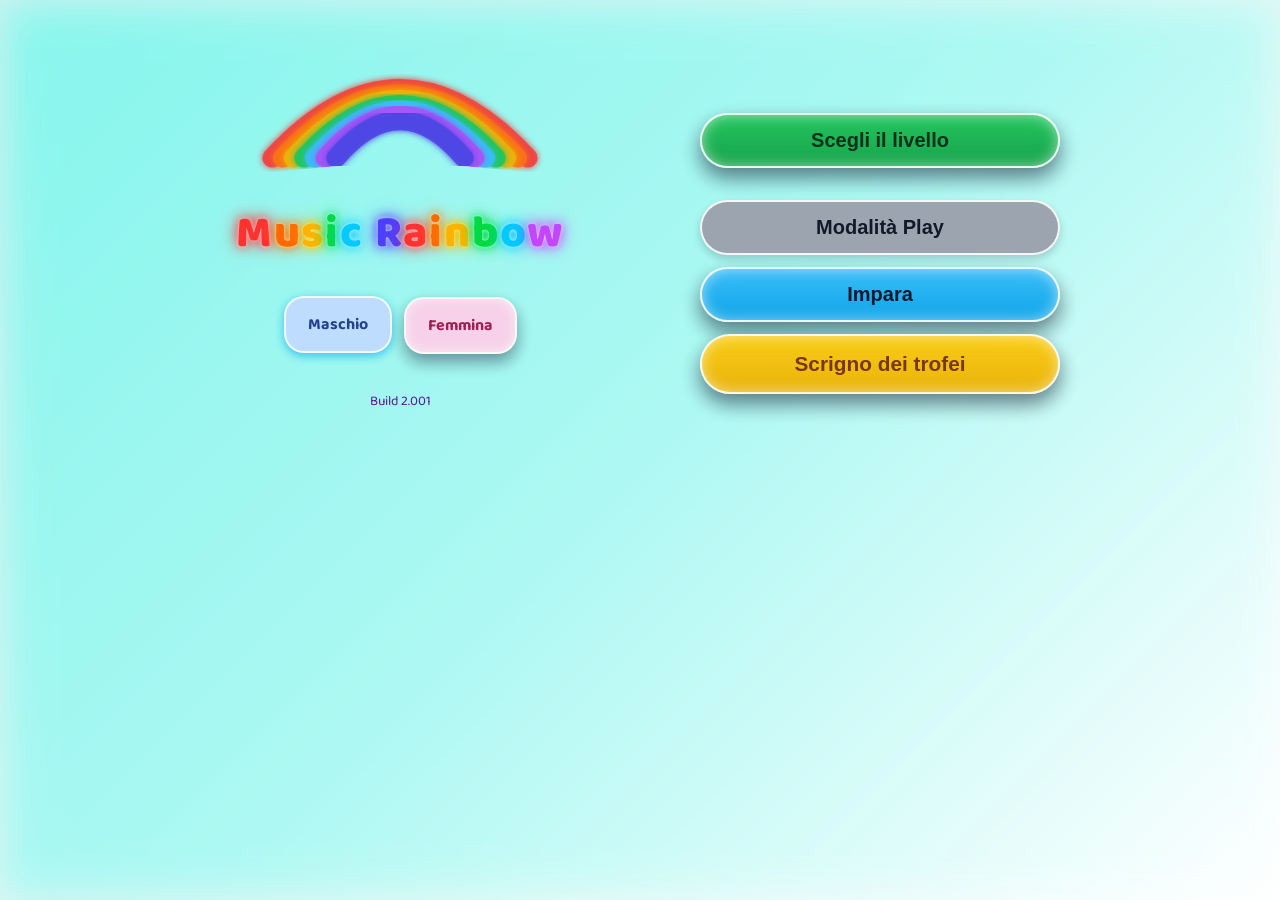
==== commit 6cdbb8fb: "Add files via upload" ====
--- a/p1.051.html
+++ b/p1.051.html
@@ -6,7 +6,7 @@
   <meta name="apple-mobile-web-app-capable" content="yes" />
   <meta name="apple-mobile-web-app-status-bar-style" content="black-translucent" />
   <meta name="apple-mobile-web-app-title" content="Music Rainbow" />
-  <link rel="apple-touch-icon" href="icons/icon-192.png" />
+  <link rel="apple-touch-icon" href="icons/apple-touch-icon.png" />
   <link rel="icon" type="image/png" sizes="192x192" href="icons/icon-192.png" />
   <link rel="icon" type="image/png" sizes="512x512" href="icons/icon-512.png" />
   <link rel="manifest" href="manifest.webmanifest" />
@@ -442,7 +442,7 @@
       -webkit-overflow-scrolling: touch;
     }
 
-    .app { padding-bottom:40px; margin: 20px; padding:0; width: calc(100% - 40px); height: calc(100% - 40px); background:white; border-radius:12px; position:relative; z-index:1; display:flex; flex-direction:column; }
+    .app { padding-bottom:40px; margin: 20px; padding:0; width: calc(100% - 40px); height: calc(100% - 40px); background: transparent; border-radius:12px; position:relative; z-index:1; display:flex; flex-direction:column; }
 
     
 
@@ -1305,28 +1305,21 @@
     .medal-icon.silver { background: radial-gradient(circle at 30% 30%, #ffedd5, #f97316, #7c2d12); border:2px solid #f97316; color:#7c2d12; }
     .medal-icon.green { background: radial-gradient(circle at 30% 30%, #dcfce7, #22c55e, #14532d); border:2px solid #22c55e; color:#14532d; }
 .medal-icon.gold { background: radial-gradient(circle at 30% 30%, #fef9c3, #eab308, #92400e); border:2px solid #eab308; color:#92400e; }
-
-    
 .staff-container {
-  padding: 8px;
+  padding: 6px;
   margin-top: 4px;
   margin-bottom: 20px;
   margin-left: 20px;
   margin-right: 20px;
 
-  /* LIQUID GLASS STAFF */
-  background: rgba(255,255,255,0.18);
-  border: 2px solid rgba(255,255,255,0.45);
-  backdrop-filter: blur(18px) saturate(180%);
-  -webkit-backdrop-filter: blur(18px) saturate(180%);
-  box-shadow:
-    0 10px 22px rgba(15,23,42,0.35),
-    inset 0 0 14px rgba(255,255,255,0.75);
+  /* STAFF WHITE BACKPLATE */
+  background: #ffffff;
+  border: none;
+  box-shadow: 0 10px 22px rgba(15,23,42,0.25);
   border-radius: 18px;
   overflow: visible;
 }
-
-    svg.staff {
+svg.staff {
       width: 100%;
       max-width: none;
       display: block;
@@ -2006,7 +1999,7 @@
     /* ===========================
        PAGINA TROFEI
        =========================== */
-    #trophyPage .app { padding-bottom:40px; margin: 20px; padding:0; width: calc(100% - 40px); height: calc(100% - 40px); background:white; border-radius:12px; position:relative; z-index:1; display:flex; flex-direction:column; }
+    #trophyPage .app { padding-bottom:40px; margin: 20px; padding:0; width: calc(100% - 40px); height: calc(100% - 40px); background: transparent; border-radius:12px; position:relative; z-index:1; display:flex; flex-direction:column; }
 
     .trophy-main {
       text-align: center;
@@ -2313,29 +2306,21 @@
   margin-right: 20px;
   margin-top: 8px;
 }
-
-  
 .staff-container {
-  padding: 8px;
+  padding: 6px;
   margin-top: 4px;
   margin-bottom: 20px;
   margin-left: 20px;
   margin-right: 20px;
 
-  /* LIQUID GLASS STAFF */
-  background: rgba(255,255,255,0.18);
-  border: 2px solid rgba(255,255,255,0.45);
-  backdrop-filter: blur(18px) saturate(180%);
-  -webkit-backdrop-filter: blur(18px) saturate(180%);
-  box-shadow:
-    0 10px 22px rgba(15,23,42,0.35),
-    inset 0 0 14px rgba(255,255,255,0.75);
+  /* STAFF WHITE BACKPLATE */
+  background: #ffffff;
+  border: none;
+  box-shadow: 0 10px 22px rgba(15,23,42,0.25);
   border-radius: 18px;
   overflow: visible;
 }
-
-
-  svg.staff {
+svg.staff {
     max-height: 160px;
   }
 
@@ -2501,23 +2486,19 @@
 /* Override for MAPPA: remove frame around pentagram */
 #learnNotesPage 
 .staff-container {
-  padding: 8px;
+  padding: 6px;
   margin-top: 4px;
   margin-bottom: 20px;
   margin-left: 20px;
   margin-right: 20px;
 
-  /* STAFF TRANSPARENT ON PAGE BACKGROUND */
-  background: transparent;
+  /* STAFF WHITE BACKPLATE */
+  background: #ffffff;
   border: none;
-  box-shadow: none;
-  backdrop-filter: none;
-  -webkit-backdrop-filter: none;
-  border-radius: 0;
-}
-
-
-
+  box-shadow: 0 10px 22px rgba(15,23,42,0.25);
+  border-radius: 18px;
+  overflow: visible;
+}
 @keyframes notePulse {
   0% { transform: scale(1); }
   50% { transform: scale(1.15); }
@@ -3006,7 +2987,7 @@
         </label>
       </div>
       </div>
-      <div class="home-version-label">Build p1.050</div>
+      <div class="home-version-label">Build 2.001</div>
     </div>
     <div class="home-right">
 <div class="home-levels">
@@ -4118,9 +4099,20 @@
 let homeIntroTimeoutId = null;
 let homeIntroTimerElapsed = false;
 
-// Stato globale audio: spento di default
-let audioEnabled = true;
-
+// Preferenza audio (persistente)
+const AUDIO_PREF_KEY = "musicRainbowAudioEnabled";
+let audioPreferenceExplicit = false;
+let audioEnabled = false;
+let isAudioInit = true;
+try {
+  const v = localStorage.getItem(AUDIO_PREF_KEY);
+  if (v !== null) {
+    audioPreferenceExplicit = true;
+    audioEnabled = (v === "1" || v === "true");
+  }
+} catch (e) {
+  // ignore
+}
 // Stato globale per i jingle finali degli spartiti
 let isJinglePlaying = false;
 let activeJingleTimeouts = [];
@@ -4420,23 +4412,33 @@
   }
 }
 
-function setAudioEnabled(enabled) {
+function setAudioEnabled(enabled, persist = true) {
   const wasEnabled = audioEnabled;
   audioEnabled = !!enabled;
-  saveAudioPref(audioEnabled);
+
+  if (persist) {
+    audioPreferenceExplicit = true;
+    try {
+      localStorage.setItem(AUDIO_PREF_KEY, audioEnabled ? "1" : "0");
+    } catch (e) {
+      // ignore
+    }
+  }
+
   updateAudioButtonsUI();
 
-  // Se lo stiamo appena attivando, fai un reset veloce dell'audio (per iPad/iOS)
+  // Se lo stiamo appena attivando, fai un reset veloce dell\'audio (per iPad/iOS)
   if (audioEnabled && !wasEnabled) {
     resetAudioOnEnable();
 
-    // Suona il jingle iniziale do–re–mi solo la prima volta
-    if (hasInitAudioPref && !hasPlayedHomeJingle) {
+    // Suona il jingle iniziale do–re–mi solo la prima volta (mai durante init)
+    if (!hasPlayedHomeJingle && !isAudioInit) {
       playHomeJingle();
       hasPlayedHomeJingle = true;
     }
   }
 }
+
 
 // Toggle rapido (usato dai pulsanti)
 function toggleAudio() {
@@ -7504,65 +7506,85 @@
 
 function showChestDetails(session) {
   if (!trophyOverlayEl || !trophyOverlayContentEl || !session) return;
-  const bronzeCount = session.bronze || 0;
-  const silverCount = session.silver || 0;
-  const goldCount   = session.gold   || 0;
-  const greenCount  = session.green  || 0;
-
-  let htmlInner = "";
+
+  const bronzeCount = Number(session.bronze) || 0;
+  const silverCount = Number(session.silver) || 0;
+  const goldCount   = Number(session.gold)   || 0;
+  const greenCount  = Number(session.green)  || 0;
+
   const labelNumber = (typeof session.displayNumber === "number")
     ? session.displayNumber
     : session.id;
 
-  htmlInner += `<div class="trophy-section">
-    <h2>Scrigno ${labelNumber}</h2>
-    <div class="trophy-medals-row">`;
+  // Pulisci contenuto precedente
+  trophyOverlayContentEl.textContent = "";
+
+  // Sezione medaglie
+  const section = document.createElement("div");
+  section.className = "trophy-section";
+  const h2 = document.createElement("h2");
+  h2.textContent = `Scrigno ${labelNumber}`;
+  section.appendChild(h2);
+
+  const row = document.createElement("div");
+  row.className = "trophy-medals-row";
+
   const totalCoins = bronzeCount + silverCount + goldCount + greenCount;
   if (totalCoins === 0) {
-    htmlInner += `<div class="trophy-empty">Nessuna medaglia in questa sessione.</div>`;
+    const empty = document.createElement("div");
+    empty.className = "trophy-empty";
+    empty.textContent = "Nessuna medaglia in questa sessione.";
+    row.appendChild(empty);
   } else {
-    for (let i = 0; i < bronzeCount; i++) {
-      htmlInner += `<div class="medal-icon bronze">●</div>`;
-    }
-    for (let i = 0; i < silverCount; i++) {
-      htmlInner += `<div class="medal-icon silver">●</div>`;
-    }
-    for (let i = 0; i < goldCount; i++) {
-      htmlInner += `<div class="medal-icon gold">●</div>`;
-    }
-    for (let i = 0; i < greenCount; i++) {
-      htmlInner += `<div class="medal-icon green">●</div>`;
-    }
-  }
-  
-  htmlInner += `</div></div>`;
+    const addMedal = (cls, count) => {
+      for (let i = 0; i < count; i++) {
+        const d = document.createElement("div");
+        d.className = `medal-icon ${cls}`;
+        d.textContent = "●";
+        row.appendChild(d);
+      }
+    };
+    addMedal("bronze", bronzeCount);
+    addMedal("silver", silverCount);
+    addMedal("gold", goldCount);
+    addMedal("green", greenCount);
+  }
+
+  section.appendChild(row);
+  trophyOverlayContentEl.appendChild(section);
 
   // Gettoni Play legati a questa sessione
-  const tokens = typeof session.tokens === "number" ? session.tokens : 0;
+  const tokens = (typeof session.tokens === "number") ? session.tokens : 0;
   if (tokens > 0) {
-    htmlInner += `<div class="trophy-section">
-        <h2>Gettoni Play</h2>
-        <div class="trophy-medals-row">`;
+    const tokenSection = document.createElement("div");
+    tokenSection.className = "trophy-section";
+    const th2 = document.createElement("h2");
+    th2.textContent = "Gettoni Play";
+    tokenSection.appendChild(th2);
+
+    const trow = document.createElement("div");
+    trow.className = "trophy-medals-row";
     for (let i = 0; i < tokens; i++) {
-      htmlInner += `<button type="button" class="token-icon-btn" data-session-id="${session.id}">` + getTokenSvgMarkup("token-svg") + `</button>`;
-    }
-    htmlInner += `</div></div>`;
-  }
-
-  trophyOverlayContentEl.innerHTML = htmlInner;
-  if (trophyOverlayContentEl) {
-    const tokenBtns = trophyOverlayContentEl.querySelectorAll(".token-icon-btn");
-    tokenBtns.forEach(btn => {
+      const btn = document.createElement("button");
+      btn.type = "button";
+      btn.className = "token-icon-btn";
+      btn.dataset.sessionId = String(session.id);
+      // SVG markup interno (controllato)
+      btn.innerHTML = getTokenSvgMarkup("token-svg");
       btn.addEventListener("click", () => {
-        const sid = parseInt(btn.getAttribute("data-session-id"), 10);
-        if (!isNaN(sid)) {
-          spendTokenFromSession(sid);
-        }
+        const sid = parseInt(btn.dataset.sessionId || "", 10);
+        if (!isNaN(sid)) spendTokenFromSession(sid);
       });
-    });
-  }
+      trow.appendChild(btn);
+    }
+
+    tokenSection.appendChild(trow);
+    trophyOverlayContentEl.appendChild(tokenSection);
+  }
+
   trophyOverlayEl.classList.add("active");
 }
+
 
 function renderChestGrid() {
   if (!chestGridEl) return;
@@ -8011,11 +8033,11 @@
       if (!playSessionActive && !testPlayUnlocked) return;
 
       // Quando si entra in modalità Play, attiva automaticamente l'audio
-      if (!audioEnabled) {
-        setAudioEnabled(true);
+// solo se l'utente non ha già scelto esplicitamente lo stato audio.
+      if (!audioEnabled && !audioPreferenceExplicit) {
+        setAudioEnabled(true, false);
       }
-
-      homeScreen.style.display = "none";
+homeScreen.style.display = "none";
       level1Page.style.display = "none";
       level2Page.style.display = "none";
       level3Page.style.display = "none";
@@ -8086,12 +8108,37 @@
 
 <script>
   if ("serviceWorker" in navigator) {
-    window.addEventListener("load", () => {
-      navigator.serviceWorker
-        .register("./service-worker.js")
-        .catch(err => {
-          console.log("Service worker registration failed:", err);
+    window.addEventListener("load", async () => {
+      try {
+        const reg = await navigator.serviceWorker.register("./service-worker.js");
+
+        // Se c'è già un SW in attesa, forzalo subito
+        if (reg.waiting) {
+          reg.waiting.postMessage({ type: "SKIP_WAITING" });
+        }
+
+        // Quando arriva un update, forzalo
+        reg.addEventListener("updatefound", () => {
+          const newWorker = reg.installing;
+          if (!newWorker) return;
+          newWorker.addEventListener("statechange", () => {
+            if (newWorker.state === "installed") {
+              if (navigator.serviceWorker.controller) {
+                try { newWorker.postMessage({ type: "SKIP_WAITING" }); } catch (e) {}
+              }
+            }
+          });
         });
+
+        // Ricarica UNA sola volta quando il nuovo SW prende il controllo
+        navigator.serviceWorker.addEventListener("controllerchange", () => {
+          if (sessionStorage.getItem("swReloadedOnce")) return;
+          sessionStorage.setItem("swReloadedOnce", "1");
+          window.location.reload();
+        });
+      } catch (err) {
+        console.log("Service worker registration failed:", err);
+      }
     });
   }
 </script>
